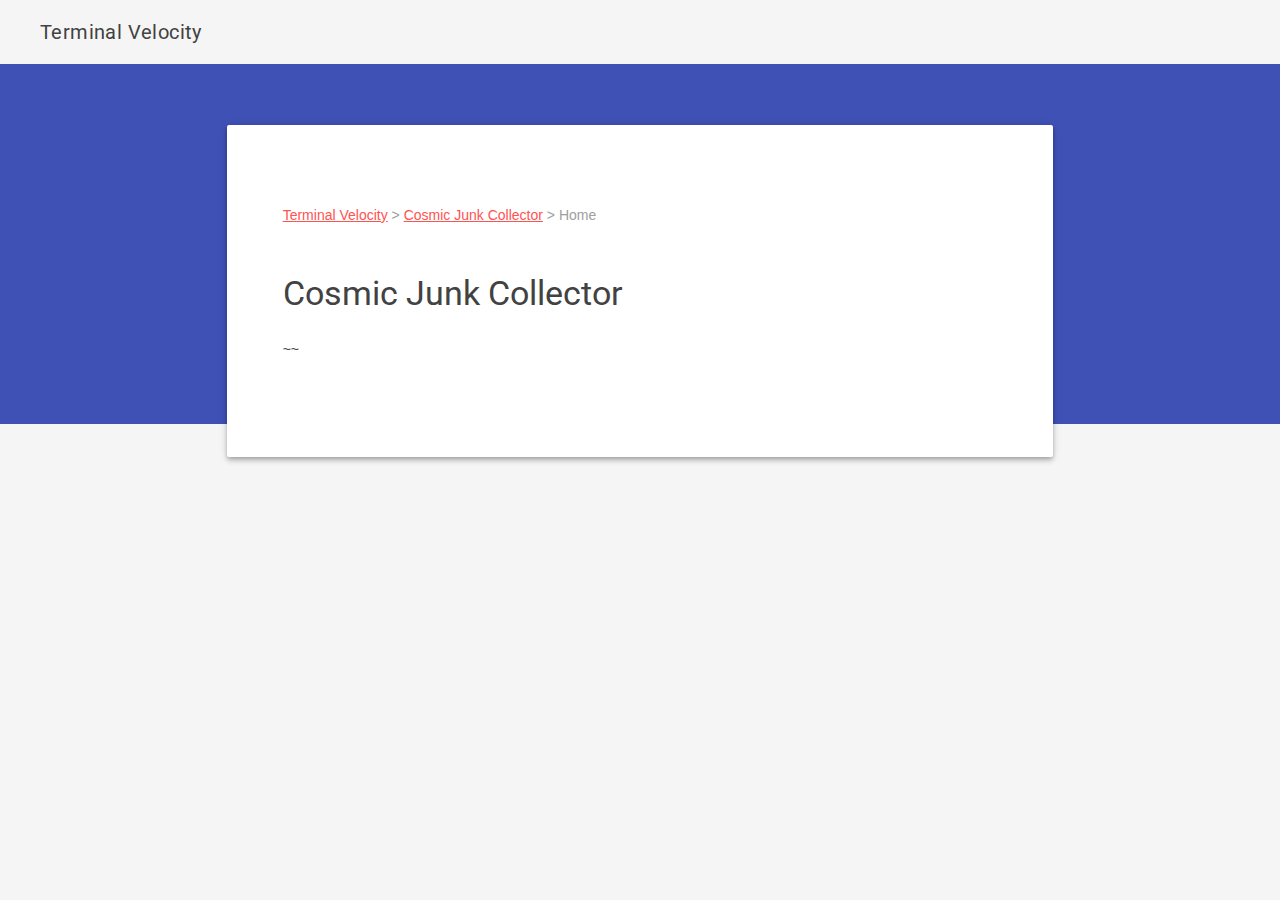
==== cosmic-junk-collector/index.html @ fb9004c0 "Create index.html" ====
<html lang="en" class="mdl-js"><head>
    <meta charset="utf-8">
    <meta http-equiv="X-UA-Compatible" content="IE=edge">
    <meta name="description" content="A front-end template that helps you build fast, modern mobile web apps.">
    <meta name="viewport" content="width=device-width, initial-scale=1">
    <title>Terminal Velocity</title>

    <link href="//fonts.googleapis.com/css?family=Roboto:regular,bold,italic,thin,light,bolditalic,black,medium&amp;lang=en" rel="stylesheet" type="text/css">
    <link href="https://fonts.googleapis.com/icon?family=Material+Icons" rel="stylesheet">
    <link rel="stylesheet" href="/assets/material.min.css">
    <link rel="stylesheet" href="/assets/styles.css">
  </head>
  <body>
    <div class="mdl-layout__container has-scrolling-header"><div class="demo-layout mdl-layout mdl-layout--fixed-header mdl-js-layout mdl-color--grey-100 is-upgraded" data-upgraded=",MaterialLayout">
      <header class="demo-header mdl-layout__header mdl-layout__header--scroll mdl-color--grey-100 mdl-color-text--grey-800">
        <div class="mdl-layout__header-row">
          <span class="mdl-layout-title">Terminal Velocity</span>
        </div>
      </header>
      <div class="demo-ribbon"></div>
      <main class="demo-main mdl-layout__content">
        <div class="demo-container mdl-grid">
          <div class="mdl-cell mdl-cell--2-col mdl-cell--hide-tablet mdl-cell--hide-phone"></div>
          <div class="demo-content mdl-color--white mdl-shadow--4dp content mdl-color-text--grey-800 mdl-cell mdl-cell--8-col">
            <div class="demo-crumbs mdl-color-text--grey-500">
              <a href="/">Terminal Velocity</a> &gt; <a href="/cosmic-junk-collector/">Cosmic Junk Collector</a> &gt; Home
            </div>
            <h3>Cosmic Junk Collector</h3>
              <p>
                ~~
              </p>
          </div>
        </div>
      </main>
    </div></div>
    <script src="/assets/material.min.js"></script>
  </body>
</html>
---- assets/material.min.css ----
@charset "UTF-8";html{color:rgba(0,0,0,.87)}::-moz-selection{background:#b3d4fc;text-shadow:none}::selection{background:#b3d4fc;text-shadow:none}hr{display:block;height:1px;border:0;border-top:1px solid #ccc;margin:1em 0;padding:0}audio,canvas,img,svg,video{vertical-align:middle}fieldset{border:0;margin:0;padding:0}textarea{resize:vertical}.browsehappy{margin:.2em 0;background:#ccc;color:#000;padding:.2em 0}.hidden{display:none!important;visibility:hidden}.visuallyhidden{border:0;clip:rect(0 0 0 0);height:1px;margin:-1px;overflow:hidden;padding:0;position:absolute;width:1px}.visuallyhidden.focusable:active,.visuallyhidden.focusable:focus{clip:auto;height:auto;margin:0;overflow:visible;position:static;width:auto}.invisible{visibility:hidden}.clearfix:before,.clearfix:after{content:" ";display:table}.clearfix:after{clear:both}@media print{*,*:before,*:after{background:transparent!important;color:#000!important;box-shadow:none!important;text-shadow:none!important}a,a:visited{text-decoration:underline}a[href]:after{content:" (" attr(href)")"}abbr[title]:after{content:" (" attr(title)")"}a[href^="#"]:after,a[href^="javascript:"]:after{content:""}pre,blockquote{border:1px solid #999;page-break-inside:avoid}thead{display:table-header-group}tr,img{page-break-inside:avoid}img{max-width:100%!important}p,h2,h3{orphans:3;widows:3}h2,h3{page-break-after:avoid}}a,.mdl-accordion,.mdl-button,.mdl-card,.mdl-checkbox,.mdl-dropdown-menu,.mdl-icon-toggle,.mdl-item,.mdl-radio,.mdl-slider,.mdl-switch,.mdl-tabs__tab{-webkit-tap-highlight-color:transparent;-webkit-tap-highlight-color:rgba(255,255,255,0)}html{width:100%;height:100%;-ms-touch-action:manipulation;touch-action:manipulation}body{width:100%;min-height:100%;margin:0}main{display:block}*[hidden]{display:none!important}html,body{font-family:"Helvetica","Arial",sans-serif;font-size:14px;font-weight:400;line-height:20px}h1,h2,h3,h4,h5,h6,p{padding:0}h1 small,h2 small,h3 small,h4 small,h5 small,h6 small{font-family:"Roboto","Helvetica","Arial",sans-serif;font-weight:400;line-height:1.35;letter-spacing:-.02em;opacity:.54;font-size:.6em}h1{font-size:56px;line-height:1.35;letter-spacing:-.02em;margin:24px 0}h1,h2{font-family:"Roboto","Helvetica","Arial",sans-serif;font-weight:400}h2{font-size:45px;line-height:48px}h2,h3{margin:24px 0}h3{font-size:34px;line-height:40px}h3,h4{font-family:"Roboto","Helvetica","Arial",sans-serif;font-weight:400}h4{font-size:24px;line-height:32px;-moz-osx-font-smoothing:grayscale;margin:24px 0 16px}h5{font-size:20px;font-weight:500;line-height:1;letter-spacing:.02em}h5,h6{font-family:"Roboto","Helvetica","Arial",sans-serif;margin:24px 0 16px}h6{font-size:16px;letter-spacing:.04em}h6,p{font-weight:400;line-height:24px}p{font-size:14px;letter-spacing:0;margin:0 0 16px}a{color:#ff5252;font-weight:500}blockquote{font-family:"Roboto","Helvetica","Arial",sans-serif;position:relative;font-size:24px;font-weight:300;font-style:italic;line-height:1.35;letter-spacing:.08em}blockquote:before{position:absolute;left:-.5em;content:'“'}blockquote:after{content:'”';margin-left:-.05em}mark{background-color:#f4ff81}dt{font-weight:700}address{font-size:12px;line-height:1;font-style:normal}address,ul,ol{font-weight:400;letter-spacing:0}ul,ol{font-size:14px;line-height:24px}.mdl-typography--display-4,.mdl-typography--display-4-color-contrast{font-family:"Roboto","Helvetica","Arial",sans-serif;font-size:112px;font-weight:300;line-height:1;letter-spacing:-.04em}.mdl-typography--display-4-color-contrast{opacity:.54}.mdl-typography--display-3,.mdl-typography--display-3-color-contrast{font-family:"Roboto","Helvetica","Arial",sans-serif;font-size:56px;font-weight:400;line-height:1.35;letter-spacing:-.02em}.mdl-typography--display-3-color-contrast{opacity:.54}.mdl-typography--display-2,.mdl-typography--display-2-color-contrast{font-family:"Roboto","Helvetica","Arial",sans-serif;font-size:45px;font-weight:400;line-height:48px}.mdl-typography--display-2-color-contrast{opacity:.54}.mdl-typography--display-1,.mdl-typography--display-1-color-contrast{font-family:"Roboto","Helvetica","Arial",sans-serif;font-size:34px;font-weight:400;line-height:40px}.mdl-typography--display-1-color-contrast{opacity:.54}.mdl-typography--headline,.mdl-typography--headline-color-contrast{font-family:"Roboto","Helvetica","Arial",sans-serif;font-size:24px;font-weight:400;line-height:32px;-moz-osx-font-smoothing:grayscale}.mdl-typography--headline-color-contrast{opacity:.87}.mdl-typography--title,.mdl-typography--title-color-contrast{font-family:"Roboto","Helvetica","Arial",sans-serif;font-size:20px;font-weight:500;line-height:1;letter-spacing:.02em}.mdl-typography--title-color-contrast{opacity:.87}.mdl-typography--subhead,.mdl-typography--subhead-color-contrast{font-family:"Roboto","Helvetica","Arial",sans-serif;font-size:16px;font-weight:400;line-height:24px;letter-spacing:.04em}.mdl-typography--subhead-color-contrast{opacity:.87}.mdl-typography--body-2,.mdl-typography--body-2-color-contrast{font-size:14px;font-weight:700;line-height:24px;letter-spacing:0}.mdl-typography--body-2-color-contrast{opacity:.87}.mdl-typography--body-1,.mdl-typography--body-1-color-contrast{font-size:14px;font-weight:400;line-height:24px;letter-spacing:0}.mdl-typography--body-1-color-contrast{opacity:.87}.mdl-typography--body-2-force-preferred-font,.mdl-typography--body-2-force-preferred-font-color-contrast{font-family:"Roboto","Helvetica","Arial",sans-serif;font-size:14px;font-weight:500;line-height:24px;letter-spacing:0}.mdl-typography--body-2-force-preferred-font-color-contrast{opacity:.87}.mdl-typography--body-1-force-preferred-font,.mdl-typography--body-1-force-preferred-font-color-contrast{font-family:"Roboto","Helvetica","Arial",sans-serif;font-size:14px;font-weight:400;line-height:24px;letter-spacing:0}.mdl-typography--body-1-force-preferred-font-color-contrast{opacity:.87}.mdl-typography--caption,.mdl-typography--caption-force-preferred-font{font-size:12px;font-weight:400;line-height:1;letter-spacing:0}.mdl-typography--caption-force-preferred-font{font-family:"Roboto","Helvetica","Arial",sans-serif}.mdl-typography--caption-color-contrast,.mdl-typography--caption-force-preferred-font-color-contrast{font-size:12px;font-weight:400;line-height:1;letter-spacing:0;opacity:.54}.mdl-typography--caption-force-preferred-font-color-contrast,.mdl-typography--menu{font-family:"Roboto","Helvetica","Arial",sans-serif}.mdl-typography--menu{font-size:14px;font-weight:500;line-height:1;letter-spacing:0}.mdl-typography--menu-color-contrast{opacity:.87}.mdl-typography--menu-color-contrast,.mdl-typography--button,.mdl-typography--button-color-contrast{font-family:"Roboto","Helvetica","Arial",sans-serif;font-size:14px;font-weight:500;line-height:1;letter-spacing:0}.mdl-typography--button,.mdl-typography--button-color-contrast{text-transform:uppercase}.mdl-typography--button-color-contrast{opacity:.87}.mdl-typography--text-left{text-align:left}.mdl-typography--text-right{text-align:right}.mdl-typography--text-center{text-align:center}.mdl-typography--text-justify{text-align:justify}.mdl-typography--text-nowrap{white-space:nowrap}.mdl-typography--text-lowercase{text-transform:lowercase}.mdl-typography--text-uppercase{text-transform:uppercase}.mdl-typography--text-capitalize{text-transform:capitalize}.mdl-typography--font-thin{font-weight:200!important}.mdl-typography--font-light{font-weight:300!important}.mdl-typography--font-regular{font-weight:400!important}.mdl-typography--font-medium{font-weight:500!important}.mdl-typography--font-bold{font-weight:700!important}.mdl-typography--font-black{font-weight:900!important}.mdl-color-text--red{color:#f44336 !important}.mdl-color--red{background-color:#f44336 !important}.mdl-color-text--red-50{color:#ffebee !important}.mdl-color--red-50{background-color:#ffebee !important}.mdl-color-text--red-100{color:#ffcdd2 !important}.mdl-color--red-100{background-color:#ffcdd2 !important}.mdl-color-text--red-200{color:#ef9a9a !important}.mdl-color--red-200{background-color:#ef9a9a !important}.mdl-color-text--red-300{color:#e57373 !important}.mdl-color--red-300{background-color:#e57373 !important}.mdl-color-text--red-400{color:#ef5350 !important}.mdl-color--red-400{background-color:#ef5350 !important}.mdl-color-text--red-500{color:#f44336 !important}.mdl-color--red-500{background-color:#f44336 !important}.mdl-color-text--red-600{color:#e53935 !important}.mdl-color--red-600{background-color:#e53935 !important}.mdl-color-text--red-700{color:#d32f2f !important}.mdl-color--red-700{background-color:#d32f2f !important}.mdl-color-text--red-800{color:#c62828 !important}.mdl-color--red-800{background-color:#c62828 !important}.mdl-color-text--red-900{color:#b71c1c !important}.mdl-color--red-900{background-color:#b71c1c !important}.mdl-color-text--red-A100{color:#ff8a80 !important}.mdl-color--red-A100{background-color:#ff8a80 !important}.mdl-color-text--red-A200{color:#ff5252 !important}.mdl-color--red-A200{background-color:#ff5252 !important}.mdl-color-text--red-A400{color:#ff1744 !important}.mdl-color--red-A400{background-color:#ff1744 !important}.mdl-color-text--red-A700{color:#d50000 !important}.mdl-color--red-A700{background-color:#d50000 !important}.mdl-color-text--pink{color:#e91e63 !important}.mdl-color--pink{background-color:#e91e63 !important}.mdl-color-text--pink-50{color:#fce4ec !important}.mdl-color--pink-50{background-color:#fce4ec !important}.mdl-color-text--pink-100{color:#f8bbd0 !important}.mdl-color--pink-100{background-color:#f8bbd0 !important}.mdl-color-text--pink-200{color:#f48fb1 !important}.mdl-color--pink-200{background-color:#f48fb1 !important}.mdl-color-text--pink-300{color:#f06292 !important}.mdl-color--pink-300{background-color:#f06292 !important}.mdl-color-text--pink-400{color:#ec407a !important}.mdl-color--pink-400{background-color:#ec407a !important}.mdl-color-text--pink-500{color:#e91e63 !important}.mdl-color--pink-500{background-color:#e91e63 !important}.mdl-color-text--pink-600{color:#d81b60 !important}.mdl-color--pink-600{background-color:#d81b60 !important}.mdl-color-text--pink-700{color:#c2185b !important}.mdl-color--pink-700{background-color:#c2185b !important}.mdl-color-text--pink-800{color:#ad1457 !important}.mdl-color--pink-800{background-color:#ad1457 !important}.mdl-color-text--pink-900{color:#880e4f !important}.mdl-color--pink-900{background-color:#880e4f !important}.mdl-color-text--pink-A100{color:#ff80ab !important}.mdl-color--pink-A100{background-color:#ff80ab !important}.mdl-color-text--pink-A200{color:#ff4081 !important}.mdl-color--pink-A200{background-color:#ff4081 !important}.mdl-color-text--pink-A400{color:#f50057 !important}.mdl-color--pink-A400{background-color:#f50057 !important}.mdl-color-text--pink-A700{color:#c51162 !important}.mdl-color--pink-A700{background-color:#c51162 !important}.mdl-color-text--purple{color:#9c27b0 !important}.mdl-color--purple{background-color:#9c27b0 !important}.mdl-color-text--purple-50{color:#f3e5f5 !important}.mdl-color--purple-50{background-color:#f3e5f5 !important}.mdl-color-text--purple-100{color:#e1bee7 !important}.mdl-color--purple-100{background-color:#e1bee7 !important}.mdl-color-text--purple-200{color:#ce93d8 !important}.mdl-color--purple-200{background-color:#ce93d8 !important}.mdl-color-text--purple-300{color:#ba68c8 !important}.mdl-color--purple-300{background-color:#ba68c8 !important}.mdl-color-text--purple-400{color:#ab47bc !important}.mdl-color--purple-400{background-color:#ab47bc !important}.mdl-color-text--purple-500{color:#9c27b0 !important}.mdl-color--purple-500{background-color:#9c27b0 !important}.mdl-color-text--purple-600{color:#8e24aa !important}.mdl-color--purple-600{background-color:#8e24aa !important}.mdl-color-text--purple-700{color:#7b1fa2 !important}.mdl-color--purple-700{background-color:#7b1fa2 !important}.mdl-color-text--purple-800{color:#6a1b9a !important}.mdl-color--purple-800{background-color:#6a1b9a !important}.mdl-color-text--purple-900{color:#4a148c !important}.mdl-color--purple-900{background-color:#4a148c !important}.mdl-color-text--purple-A100{color:#ea80fc !important}.mdl-color--purple-A100{background-color:#ea80fc !important}.mdl-color-text--purple-A200{color:#e040fb !important}.mdl-color--purple-A200{background-color:#e040fb !important}.mdl-color-text--purple-A400{color:#d500f9 !important}.mdl-color--purple-A400{background-color:#d500f9 !important}.mdl-color-text--purple-A700{color:#a0f !important}.mdl-color--purple-A700{background-color:#a0f !important}.mdl-color-text--deep-purple{color:#673ab7 !important}.mdl-color--deep-purple{background-color:#673ab7 !important}.mdl-color-text--deep-purple-50{color:#ede7f6 !important}.mdl-color--deep-purple-50{background-color:#ede7f6 !important}.mdl-color-text--deep-purple-100{color:#d1c4e9 !important}.mdl-color--deep-purple-100{background-color:#d1c4e9 !important}.mdl-color-text--deep-purple-200{color:#b39ddb !important}.mdl-color--deep-purple-200{background-color:#b39ddb !important}.mdl-color-text--deep-purple-300{color:#9575cd !important}.mdl-color--deep-purple-300{background-color:#9575cd !important}.mdl-color-text--deep-purple-400{color:#7e57c2 !important}.mdl-color--deep-purple-400{background-color:#7e57c2 !important}.mdl-color-text--deep-purple-500{color:#673ab7 !important}.mdl-color--deep-purple-500{background-color:#673ab7 !important}.mdl-color-text--deep-purple-600{color:#5e35b1 !important}.mdl-color--deep-purple-600{background-color:#5e35b1 !important}.mdl-color-text--deep-purple-700{color:#512da8 !important}.mdl-color--deep-purple-700{background-color:#512da8 !important}.mdl-color-text--deep-purple-800{color:#4527a0 !important}.mdl-color--deep-purple-800{background-color:#4527a0 !important}.mdl-color-text--deep-purple-900{color:#311b92 !important}.mdl-color--deep-purple-900{background-color:#311b92 !important}.mdl-color-text--deep-purple-A100{color:#b388ff !important}.mdl-color--deep-purple-A100{background-color:#b388ff !important}.mdl-color-text--deep-purple-A200{color:#7c4dff !important}.mdl-color--deep-purple-A200{background-color:#7c4dff !important}.mdl-color-text--deep-purple-A400{color:#651fff !important}.mdl-color--deep-purple-A400{background-color:#651fff !important}.mdl-color-text--deep-purple-A700{color:#6200ea !important}.mdl-color--deep-purple-A700{background-color:#6200ea !important}.mdl-color-text--indigo{color:#3f51b5 !important}.mdl-color--indigo{background-color:#3f51b5 !important}.mdl-color-text--indigo-50{color:#e8eaf6 !important}.mdl-color--indigo-50{background-color:#e8eaf6 !important}.mdl-color-text--indigo-100{color:#c5cae9 !important}.mdl-color--indigo-100{background-color:#c5cae9 !important}.mdl-color-text--indigo-200{color:#9fa8da !important}.mdl-color--indigo-200{background-color:#9fa8da !important}.mdl-color-text--indigo-300{color:#7986cb !important}.mdl-color--indigo-300{background-color:#7986cb !important}.mdl-color-text--indigo-400{color:#5c6bc0 !important}.mdl-color--indigo-400{background-color:#5c6bc0 !important}.mdl-color-text--indigo-500{color:#3f51b5 !important}.mdl-color--indigo-500{background-color:#3f51b5 !important}.mdl-color-text--indigo-600{color:#3949ab !important}.mdl-color--indigo-600{background-color:#3949ab !important}.mdl-color-text--indigo-700{color:#303f9f !important}.mdl-color--indigo-700{background-color:#303f9f !important}.mdl-color-text--indigo-800{color:#283593 !important}.mdl-color--indigo-800{background-color:#283593 !important}.mdl-color-text--indigo-900{color:#1a237e !important}.mdl-color--indigo-900{background-color:#1a237e !important}.mdl-color-text--indigo-A100{color:#8c9eff !important}.mdl-color--indigo-A100{background-color:#8c9eff !important}.mdl-color-text--indigo-A200{color:#536dfe !important}.mdl-color--indigo-A200{background-color:#536dfe !important}.mdl-color-text--indigo-A400{color:#3d5afe !important}.mdl-color--indigo-A400{background-color:#3d5afe !important}.mdl-color-text--indigo-A700{color:#304ffe !important}.mdl-color--indigo-A700{background-color:#304ffe !important}.mdl-color-text--blue{color:#2196f3 !important}.mdl-color--blue{background-color:#2196f3 !important}.mdl-color-text--blue-50{color:#e3f2fd !important}.mdl-color--blue-50{background-color:#e3f2fd !important}.mdl-color-text--blue-100{color:#bbdefb !important}.mdl-color--blue-100{background-color:#bbdefb !important}.mdl-color-text--blue-200{color:#90caf9 !important}.mdl-color--blue-200{background-color:#90caf9 !important}.mdl-color-text--blue-300{color:#64b5f6 !important}.mdl-color--blue-300{background-color:#64b5f6 !important}.mdl-color-text--blue-400{color:#42a5f5 !important}.mdl-color--blue-400{background-color:#42a5f5 !important}.mdl-color-text--blue-500{color:#2196f3 !important}.mdl-color--blue-500{background-color:#2196f3 !important}.mdl-color-text--blue-600{color:#1e88e5 !important}.mdl-color--blue-600{background-color:#1e88e5 !important}.mdl-color-text--blue-700{color:#1976d2 !important}.mdl-color--blue-700{background-color:#1976d2 !important}.mdl-color-text--blue-800{color:#1565c0 !important}.mdl-color--blue-800{background-color:#1565c0 !important}.mdl-color-text--blue-900{color:#0d47a1 !important}.mdl-color--blue-900{background-color:#0d47a1 !important}.mdl-color-text--blue-A100{color:#82b1ff !important}.mdl-color--blue-A100{background-color:#82b1ff !important}.mdl-color-text--blue-A200{color:#448aff !important}.mdl-color--blue-A200{background-color:#448aff !important}.mdl-color-text--blue-A400{color:#2979ff !important}.mdl-color--blue-A400{background-color:#2979ff !important}.mdl-color-text--blue-A700{color:#2962ff !important}.mdl-color--blue-A700{background-color:#2962ff !important}.mdl-color-text--light-blue{color:#03a9f4 !important}.mdl-color--light-blue{background-color:#03a9f4 !important}.mdl-color-text--light-blue-50{color:#e1f5fe !important}.mdl-color--light-blue-50{background-color:#e1f5fe !important}.mdl-color-text--light-blue-100{color:#b3e5fc !important}.mdl-color--light-blue-100{background-color:#b3e5fc !important}.mdl-color-text--light-blue-200{color:#81d4fa !important}.mdl-color--light-blue-200{background-color:#81d4fa !important}.mdl-color-text--light-blue-300{color:#4fc3f7 !important}.mdl-color--light-blue-300{background-color:#4fc3f7 !important}.mdl-color-text--light-blue-400{color:#29b6f6 !important}.mdl-color--light-blue-400{background-color:#29b6f6 !important}.mdl-color-text--light-blue-500{color:#03a9f4 !important}.mdl-color--light-blue-500{background-color:#03a9f4 !important}.mdl-color-text--light-blue-600{color:#039be5 !important}.mdl-color--light-blue-600{background-color:#039be5 !important}.mdl-color-text--light-blue-700{color:#0288d1 !important}.mdl-color--light-blue-700{background-color:#0288d1 !important}.mdl-color-text--light-blue-800{color:#0277bd !important}.mdl-color--light-blue-800{background-color:#0277bd !important}.mdl-color-text--light-blue-900{color:#01579b !important}.mdl-color--light-blue-900{background-color:#01579b !important}.mdl-color-text--light-blue-A100{color:#80d8ff !important}.mdl-color--light-blue-A100{background-color:#80d8ff !important}.mdl-color-text--light-blue-A200{color:#40c4ff !important}.mdl-color--light-blue-A200{background-color:#40c4ff !important}.mdl-color-text--light-blue-A400{color:#00b0ff !important}.mdl-color--light-blue-A400{background-color:#00b0ff !important}.mdl-color-text--light-blue-A700{color:#0091ea !important}.mdl-color--light-blue-A700{background-color:#0091ea !important}.mdl-color-text--cyan{color:#00bcd4 !important}.mdl-color--cyan{background-color:#00bcd4 !important}.mdl-color-text--cyan-50{color:#e0f7fa !important}.mdl-color--cyan-50{background-color:#e0f7fa !important}.mdl-color-text--cyan-100{color:#b2ebf2 !important}.mdl-color--cyan-100{background-color:#b2ebf2 !important}.mdl-color-text--cyan-200{color:#80deea !important}.mdl-color--cyan-200{background-color:#80deea !important}.mdl-color-text--cyan-300{color:#4dd0e1 !important}.mdl-color--cyan-300{background-color:#4dd0e1 !important}.mdl-color-text--cyan-400{color:#26c6da !important}.mdl-color--cyan-400{background-color:#26c6da !important}.mdl-color-text--cyan-500{color:#00bcd4 !important}.mdl-color--cyan-500{background-color:#00bcd4 !important}.mdl-color-text--cyan-600{color:#00acc1 !important}.mdl-color--cyan-600{background-color:#00acc1 !important}.mdl-color-text--cyan-700{color:#0097a7 !important}.mdl-color--cyan-700{background-color:#0097a7 !important}.mdl-color-text--cyan-800{color:#00838f !important}.mdl-color--cyan-800{background-color:#00838f !important}.mdl-color-text--cyan-900{color:#006064 !important}.mdl-color--cyan-900{background-color:#006064 !important}.mdl-color-text--cyan-A100{color:#84ffff !important}.mdl-color--cyan-A100{background-color:#84ffff !important}.mdl-color-text--cyan-A200{color:#18ffff !important}.mdl-color--cyan-A200{background-color:#18ffff !important}.mdl-color-text--cyan-A400{color:#00e5ff !important}.mdl-color--cyan-A400{background-color:#00e5ff !important}.mdl-color-text--cyan-A700{color:#00b8d4 !important}.mdl-color--cyan-A700{background-color:#00b8d4 !important}.mdl-color-text--teal{color:#009688 !important}.mdl-color--teal{background-color:#009688 !important}.mdl-color-text--teal-50{color:#e0f2f1 !important}.mdl-color--teal-50{background-color:#e0f2f1 !important}.mdl-color-text--teal-100{color:#b2dfdb !important}.mdl-color--teal-100{background-color:#b2dfdb !important}.mdl-color-text--teal-200{color:#80cbc4 !important}.mdl-color--teal-200{background-color:#80cbc4 !important}.mdl-color-text--teal-300{color:#4db6ac !important}.mdl-color--teal-300{background-color:#4db6ac !important}.mdl-color-text--teal-400{color:#26a69a !important}.mdl-color--teal-400{background-color:#26a69a !important}.mdl-color-text--teal-500{color:#009688 !important}.mdl-color--teal-500{background-color:#009688 !important}.mdl-color-text--teal-600{color:#00897b !important}.mdl-color--teal-600{background-color:#00897b !important}.mdl-color-text--teal-700{color:#00796b !important}.mdl-color--teal-700{background-color:#00796b !important}.mdl-color-text--teal-800{color:#00695c !important}.mdl-color--teal-800{background-color:#00695c !important}.mdl-color-text--teal-900{color:#004d40 !important}.mdl-color--teal-900{background-color:#004d40 !important}.mdl-color-text--teal-A100{color:#a7ffeb !important}.mdl-color--teal-A100{background-color:#a7ffeb !important}.mdl-color-text--teal-A200{color:#64ffda !important}.mdl-color--teal-A200{background-color:#64ffda !important}.mdl-color-text--teal-A400{color:#1de9b6 !important}.mdl-color--teal-A400{background-color:#1de9b6 !important}.mdl-color-text--teal-A700{color:#00bfa5 !important}.mdl-color--teal-A700{background-color:#00bfa5 !important}.mdl-color-text--green{color:#4caf50 !important}.mdl-color--green{background-color:#4caf50 !important}.mdl-color-text--green-50{color:#e8f5e9 !important}.mdl-color--green-50{background-color:#e8f5e9 !important}.mdl-color-text--green-100{color:#c8e6c9 !important}.mdl-color--green-100{background-color:#c8e6c9 !important}.mdl-color-text--green-200{color:#a5d6a7 !important}.mdl-color--green-200{background-color:#a5d6a7 !important}.mdl-color-text--green-300{color:#81c784 !important}.mdl-color--green-300{background-color:#81c784 !important}.mdl-color-text--green-400{color:#66bb6a !important}.mdl-color--green-400{background-color:#66bb6a !important}.mdl-color-text--green-500{color:#4caf50 !important}.mdl-color--green-500{background-color:#4caf50 !important}.mdl-color-text--green-600{color:#43a047 !important}.mdl-color--green-600{background-color:#43a047 !important}.mdl-color-text--green-700{color:#388e3c !important}.mdl-color--green-700{background-color:#388e3c !important}.mdl-color-text--green-800{color:#2e7d32 !important}.mdl-color--green-800{background-color:#2e7d32 !important}.mdl-color-text--green-900{color:#1b5e20 !important}.mdl-color--green-900{background-color:#1b5e20 !important}.mdl-color-text--green-A100{color:#b9f6ca !important}.mdl-color--green-A100{background-color:#b9f6ca !important}.mdl-color-text--green-A200{color:#69f0ae !important}.mdl-color--green-A200{background-color:#69f0ae !important}.mdl-color-text--green-A400{color:#00e676 !important}.mdl-color--green-A400{background-color:#00e676 !important}.mdl-color-text--green-A700{color:#00c853 !important}.mdl-color--green-A700{background-color:#00c853 !important}.mdl-color-text--light-green{color:#8bc34a !important}.mdl-color--light-green{background-color:#8bc34a !important}.mdl-color-text--light-green-50{color:#f1f8e9 !important}.mdl-color--light-green-50{background-color:#f1f8e9 !important}.mdl-color-text--light-green-100{color:#dcedc8 !important}.mdl-color--light-green-100{background-color:#dcedc8 !important}.mdl-color-text--light-green-200{color:#c5e1a5 !important}.mdl-color--light-green-200{background-color:#c5e1a5 !important}.mdl-color-text--light-green-300{color:#aed581 !important}.mdl-color--light-green-300{background-color:#aed581 !important}.mdl-color-text--light-green-400{color:#9ccc65 !important}.mdl-color--light-green-400{background-color:#9ccc65 !important}.mdl-color-text--light-green-500{color:#8bc34a !important}.mdl-color--light-green-500{background-color:#8bc34a !important}.mdl-color-text--light-green-600{color:#7cb342 !important}.mdl-color--light-green-600{background-color:#7cb342 !important}.mdl-color-text--light-green-700{color:#689f38 !important}.mdl-color--light-green-700{background-color:#689f38 !important}.mdl-color-text--light-green-800{color:#558b2f !important}.mdl-color--light-green-800{background-color:#558b2f !important}.mdl-color-text--light-green-900{color:#33691e !important}.mdl-color--light-green-900{background-color:#33691e !important}.mdl-color-text--light-green-A100{color:#ccff90 !important}.mdl-color--light-green-A100{background-color:#ccff90 !important}.mdl-color-text--light-green-A200{color:#b2ff59 !important}.mdl-color--light-green-A200{background-color:#b2ff59 !important}.mdl-color-text--light-green-A400{color:#76ff03 !important}.mdl-color--light-green-A400{background-color:#76ff03 !important}.mdl-color-text--light-green-A700{color:#64dd17 !important}.mdl-color--light-green-A700{background-color:#64dd17 !important}.mdl-color-text--lime{color:#cddc39 !important}.mdl-color--lime{background-color:#cddc39 !important}.mdl-color-text--lime-50{color:#f9fbe7 !important}.mdl-color--lime-50{background-color:#f9fbe7 !important}.mdl-color-text--lime-100{color:#f0f4c3 !important}.mdl-color--lime-100{background-color:#f0f4c3 !important}.mdl-color-text--lime-200{color:#e6ee9c !important}.mdl-color--lime-200{background-color:#e6ee9c !important}.mdl-color-text--lime-300{color:#dce775 !important}.mdl-color--lime-300{background-color:#dce775 !important}.mdl-color-text--lime-400{color:#d4e157 !important}.mdl-color--lime-400{background-color:#d4e157 !important}.mdl-color-text--lime-500{color:#cddc39 !important}.mdl-color--lime-500{background-color:#cddc39 !important}.mdl-color-text--lime-600{color:#c0ca33 !important}.mdl-color--lime-600{background-color:#c0ca33 !important}.mdl-color-text--lime-700{color:#afb42b !important}.mdl-color--lime-700{background-color:#afb42b !important}.mdl-color-text--lime-800{color:#9e9d24 !important}.mdl-color--lime-800{background-color:#9e9d24 !important}.mdl-color-text--lime-900{color:#827717 !important}.mdl-color--lime-900{background-color:#827717 !important}.mdl-color-text--lime-A100{color:#f4ff81 !important}.mdl-color--lime-A100{background-color:#f4ff81 !important}.mdl-color-text--lime-A200{color:#eeff41 !important}.mdl-color--lime-A200{background-color:#eeff41 !important}.mdl-color-text--lime-A400{color:#c6ff00 !important}.mdl-color--lime-A400{background-color:#c6ff00 !important}.mdl-color-text--lime-A700{color:#aeea00 !important}.mdl-color--lime-A700{background-color:#aeea00 !important}.mdl-color-text--yellow{color:#ffeb3b !important}.mdl-color--yellow{background-color:#ffeb3b !important}.mdl-color-text--yellow-50{color:#fffde7 !important}.mdl-color--yellow-50{background-color:#fffde7 !important}.mdl-color-text--yellow-100{color:#fff9c4 !important}.mdl-color--yellow-100{background-color:#fff9c4 !important}.mdl-color-text--yellow-200{color:#fff59d !important}.mdl-color--yellow-200{background-color:#fff59d !important}.mdl-color-text--yellow-300{color:#fff176 !important}.mdl-color--yellow-300{background-color:#fff176 !important}.mdl-color-text--yellow-400{color:#ffee58 !important}.mdl-color--yellow-400{background-color:#ffee58 !important}.mdl-color-text--yellow-500{color:#ffeb3b !important}.mdl-color--yellow-500{background-color:#ffeb3b !important}.mdl-color-text--yellow-600{color:#fdd835 !important}.mdl-color--yellow-600{background-color:#fdd835 !important}.mdl-color-text--yellow-700{color:#fbc02d !important}.mdl-color--yellow-700{background-color:#fbc02d !important}.mdl-color-text--yellow-800{color:#f9a825 !important}.mdl-color--yellow-800{background-color:#f9a825 !important}.mdl-color-text--yellow-900{color:#f57f17 !important}.mdl-color--yellow-900{background-color:#f57f17 !important}.mdl-color-text--yellow-A100{color:#ffff8d !important}.mdl-color--yellow-A100{background-color:#ffff8d !important}.mdl-color-text--yellow-A200{color:#ff0 !important}.mdl-color--yellow-A200{background-color:#ff0 !important}.mdl-color-text--yellow-A400{color:#ffea00 !important}.mdl-color--yellow-A400{background-color:#ffea00 !important}.mdl-color-text--yellow-A700{color:#ffd600 !important}.mdl-color--yellow-A700{background-color:#ffd600 !important}.mdl-color-text--amber{color:#ffc107 !important}.mdl-color--amber{background-color:#ffc107 !important}.mdl-color-text--amber-50{color:#fff8e1 !important}.mdl-color--amber-50{background-color:#fff8e1 !important}.mdl-color-text--amber-100{color:#ffecb3 !important}.mdl-color--amber-100{background-color:#ffecb3 !important}.mdl-color-text--amber-200{color:#ffe082 !important}.mdl-color--amber-200{background-color:#ffe082 !important}.mdl-color-text--amber-300{color:#ffd54f !important}.mdl-color--amber-300{background-color:#ffd54f !important}.mdl-color-text--amber-400{color:#ffca28 !important}.mdl-color--amber-400{background-color:#ffca28 !important}.mdl-color-text--amber-500{color:#ffc107 !important}.mdl-color--amber-500{background-color:#ffc107 !important}.mdl-color-text--amber-600{color:#ffb300 !important}.mdl-color--amber-600{background-color:#ffb300 !important}.mdl-color-text--amber-700{color:#ffa000 !important}.mdl-color--amber-700{background-color:#ffa000 !important}.mdl-color-text--amber-800{color:#ff8f00 !important}.mdl-color--amber-800{background-color:#ff8f00 !important}.mdl-color-text--amber-900{color:#ff6f00 !important}.mdl-color--amber-900{background-color:#ff6f00 !important}.mdl-color-text--amber-A100{color:#ffe57f !important}.mdl-color--amber-A100{background-color:#ffe57f !important}.mdl-color-text--amber-A200{color:#ffd740 !important}.mdl-color--amber-A200{background-color:#ffd740 !important}.mdl-color-text--amber-A400{color:#ffc400 !important}.mdl-color--amber-A400{background-color:#ffc400 !important}.mdl-color-text--amber-A700{color:#ffab00 !important}.mdl-color--amber-A700{background-color:#ffab00 !important}.mdl-color-text--orange{color:#ff9800 !important}.mdl-color--orange{background-color:#ff9800 !important}.mdl-color-text--orange-50{color:#fff3e0 !important}.mdl-color--orange-50{background-color:#fff3e0 !important}.mdl-color-text--orange-100{color:#ffe0b2 !important}.mdl-color--orange-100{background-color:#ffe0b2 !important}.mdl-color-text--orange-200{color:#ffcc80 !important}.mdl-color--orange-200{background-color:#ffcc80 !important}.mdl-color-text--orange-300{color:#ffb74d !important}.mdl-color--orange-300{background-color:#ffb74d !important}.mdl-color-text--orange-400{color:#ffa726 !important}.mdl-color--orange-400{background-color:#ffa726 !important}.mdl-color-text--orange-500{color:#ff9800 !important}.mdl-color--orange-500{background-color:#ff9800 !important}.mdl-color-text--orange-600{color:#fb8c00 !important}.mdl-color--orange-600{background-color:#fb8c00 !important}.mdl-color-text--orange-700{color:#f57c00 !important}.mdl-color--orange-700{background-color:#f57c00 !important}.mdl-color-text--orange-800{color:#ef6c00 !important}.mdl-color--orange-800{background-color:#ef6c00 !important}.mdl-color-text--orange-900{color:#e65100 !important}.mdl-color--orange-900{background-color:#e65100 !important}.mdl-color-text--orange-A100{color:#ffd180 !important}.mdl-color--orange-A100{background-color:#ffd180 !important}.mdl-color-text--orange-A200{color:#ffab40 !important}.mdl-color--orange-A200{background-color:#ffab40 !important}.mdl-color-text--orange-A400{color:#ff9100 !important}.mdl-color--orange-A400{background-color:#ff9100 !important}.mdl-color-text--orange-A700{color:#ff6d00 !important}.mdl-color--orange-A700{background-color:#ff6d00 !important}.mdl-color-text--deep-orange{color:#ff5722 !important}.mdl-color--deep-orange{background-color:#ff5722 !important}.mdl-color-text--deep-orange-50{color:#fbe9e7 !important}.mdl-color--deep-orange-50{background-color:#fbe9e7 !important}.mdl-color-text--deep-orange-100{color:#ffccbc !important}.mdl-color--deep-orange-100{background-color:#ffccbc !important}.mdl-color-text--deep-orange-200{color:#ffab91 !important}.mdl-color--deep-orange-200{background-color:#ffab91 !important}.mdl-color-text--deep-orange-300{color:#ff8a65 !important}.mdl-color--deep-orange-300{background-color:#ff8a65 !important}.mdl-color-text--deep-orange-400{color:#ff7043 !important}.mdl-color--deep-orange-400{background-color:#ff7043 !important}.mdl-color-text--deep-orange-500{color:#ff5722 !important}.mdl-color--deep-orange-500{background-color:#ff5722 !important}.mdl-color-text--deep-orange-600{color:#f4511e !important}.mdl-color--deep-orange-600{background-color:#f4511e !important}.mdl-color-text--deep-orange-700{color:#e64a19 !important}.mdl-color--deep-orange-700{background-color:#e64a19 !important}.mdl-color-text--deep-orange-800{color:#d84315 !important}.mdl-color--deep-orange-800{background-color:#d84315 !important}.mdl-color-text--deep-orange-900{color:#bf360c !important}.mdl-color--deep-orange-900{background-color:#bf360c !important}.mdl-color-text--deep-orange-A100{color:#ff9e80 !important}.mdl-color--deep-orange-A100{background-color:#ff9e80 !important}.mdl-color-text--deep-orange-A200{color:#ff6e40 !important}.mdl-color--deep-orange-A200{background-color:#ff6e40 !important}.mdl-color-text--deep-orange-A400{color:#ff3d00 !important}.mdl-color--deep-orange-A400{background-color:#ff3d00 !important}.mdl-color-text--deep-orange-A700{color:#dd2c00 !important}.mdl-color--deep-orange-A700{background-color:#dd2c00 !important}.mdl-color-text--brown{color:#795548 !important}.mdl-color--brown{background-color:#795548 !important}.mdl-color-text--brown-50{color:#efebe9 !important}.mdl-color--brown-50{background-color:#efebe9 !important}.mdl-color-text--brown-100{color:#d7ccc8 !important}.mdl-color--brown-100{background-color:#d7ccc8 !important}.mdl-color-text--brown-200{color:#bcaaa4 !important}.mdl-color--brown-200{background-color:#bcaaa4 !important}.mdl-color-text--brown-300{color:#a1887f !important}.mdl-color--brown-300{background-color:#a1887f !important}.mdl-color-text--brown-400{color:#8d6e63 !important}.mdl-color--brown-400{background-color:#8d6e63 !important}.mdl-color-text--brown-500{color:#795548 !important}.mdl-color--brown-500{background-color:#795548 !important}.mdl-color-text--brown-600{color:#6d4c41 !important}.mdl-color--brown-600{background-color:#6d4c41 !important}.mdl-color-text--brown-700{color:#5d4037 !important}.mdl-color--brown-700{background-color:#5d4037 !important}.mdl-color-text--brown-800{color:#4e342e !important}.mdl-color--brown-800{background-color:#4e342e !important}.mdl-color-text--brown-900{color:#3e2723 !important}.mdl-color--brown-900{background-color:#3e2723 !important}.mdl-color-text--grey{color:#9e9e9e !important}.mdl-color--grey{background-color:#9e9e9e !important}.mdl-color-text--grey-50{color:#fafafa !important}.mdl-color--grey-50{background-color:#fafafa !important}.mdl-color-text--grey-100{color:#f5f5f5 !important}.mdl-color--grey-100{background-color:#f5f5f5 !important}.mdl-color-text--grey-200{color:#eee !important}.mdl-color--grey-200{background-color:#eee !important}.mdl-color-text--grey-300{color:#e0e0e0 !important}.mdl-color--grey-300{background-color:#e0e0e0 !important}.mdl-color-text--grey-400{color:#bdbdbd !important}.mdl-color--grey-400{background-color:#bdbdbd !important}.mdl-color-text--grey-500{color:#9e9e9e !important}.mdl-color--grey-500{background-color:#9e9e9e !important}.mdl-color-text--grey-600{color:#757575 !important}.mdl-color--grey-600{background-color:#757575 !important}.mdl-color-text--grey-700{color:#616161 !important}.mdl-color--grey-700{background-color:#616161 !important}.mdl-color-text--grey-800{color:#424242 !important}.mdl-color--grey-800{background-color:#424242 !important}.mdl-color-text--grey-900{color:#212121 !important}.mdl-color--grey-900{background-color:#212121 !important}.mdl-color-text--blue-grey{color:#607d8b !important}.mdl-color--blue-grey{background-color:#607d8b !important}.mdl-color-text--blue-grey-50{color:#eceff1 !important}.mdl-color--blue-grey-50{background-color:#eceff1 !important}.mdl-color-text--blue-grey-100{color:#cfd8dc !important}.mdl-color--blue-grey-100{background-color:#cfd8dc !important}.mdl-color-text--blue-grey-200{color:#b0bec5 !important}.mdl-color--blue-grey-200{background-color:#b0bec5 !important}.mdl-color-text--blue-grey-300{color:#90a4ae !important}.mdl-color--blue-grey-300{background-color:#90a4ae !important}.mdl-color-text--blue-grey-400{color:#78909c !important}.mdl-color--blue-grey-400{background-color:#78909c !important}.mdl-color-text--blue-grey-500{color:#607d8b !important}.mdl-color--blue-grey-500{background-color:#607d8b !important}.mdl-color-text--blue-grey-600{color:#546e7a !important}.mdl-color--blue-grey-600{background-color:#546e7a !important}.mdl-color-text--blue-grey-700{color:#455a64 !important}.mdl-color--blue-grey-700{background-color:#455a64 !important}.mdl-color-text--blue-grey-800{color:#37474f !important}.mdl-color--blue-grey-800{background-color:#37474f !important}.mdl-color-text--blue-grey-900{color:#263238 !important}.mdl-color--blue-grey-900{background-color:#263238 !important}.mdl-color--black{background-color:#000 !important}.mdl-color-text--black{color:#000 !important}.mdl-color--white{background-color:#fff !important}.mdl-color-text--white{color:#fff !important}.mdl-color--primary{background-color:#009688 !important}.mdl-color--primary-contrast{background-color:#fff !important}.mdl-color--primary-dark{background-color:#00695c !important}.mdl-color--accent{background-color:#ff5252 !important}.mdl-color--accent-contrast{background-color:#fff !important}.mdl-color-text--primary{color:#009688 !important}.mdl-color-text--primary-contrast{color:#fff !important}.mdl-color-text--primary-dark{color:#00695c !important}.mdl-color-text--accent{color:#ff5252 !important}.mdl-color-text--accent-contrast{color:#fff !important}.mdl-ripple{background:#000;border-radius:50%;height:50px;left:0;opacity:0;pointer-events:none;position:absolute;top:0;-webkit-transform:translate(-50%,-50%);-ms-transform:translate(-50%,-50%);transform:translate(-50%,-50%);width:50px;overflow:hidden}.mdl-ripple.is-animating{-webkit-transition:-webkit-transform .3s cubic-bezier(0,0,.2,1),width .3s cubic-bezier(0,0,.2,1),height .3s cubic-bezier(0,0,.2,1),opacity .6s cubic-bezier(0,0,.2,1);transition:transform .3s cubic-bezier(0,0,.2,1),width .3s cubic-bezier(0,0,.2,1),height .3s cubic-bezier(0,0,.2,1),opacity .6s cubic-bezier(0,0,.2,1)}.mdl-ripple.is-visible{opacity:.3}.mdl-animation--default,.mdl-animation--fast-out-slow-in{-webkit-transition-toming-function:cubic-bezier(.4,0,.2,1);transition-toming-function:cubic-bezier(.4,0,.2,1)}.mdl-animation--linear-out-slow-in{-webkit-transition-toming-function:cubic-bezier(0,0,.2,1);transition-toming-function:cubic-bezier(0,0,.2,1)}.mdl-animation--fast-out-linear-in{-webkit-transition-toming-function:cubic-bezier(.4,0,1,1);transition-toming-function:cubic-bezier(.4,0,1,1)}.mdl-badge{position:relative;white-space:nowrap;margin-right:24px}.mdl-badge:not([data-badge]){margin-right:auto}.mdl-badge[data-badge]:after{content:attr(data-badge);display:-webkit-box;display:-webkit-flex;display:-ms-flexbox;display:flex;-webkit-box-orient:horizontal;-webkit-box-direction:normal;-webkit-flex-direction:row;-ms-flex-direction:row;flex-direction:row;-webkit-flex-wrap:wrap;-ms-flex-wrap:wrap;flex-wrap:wrap;-webkit-box-pack:center;-webkit-justify-content:center;-ms-flex-pack:center;justify-content:center;-webkit-align-content:center;-ms-flex-line-pack:center;align-content:center;-webkit-box-align:center;-webkit-align-items:center;-ms-flex-align:center;align-items:center;position:absolute;top:-11px;right:-24px;font-family:"Roboto","Helvetica","Arial",sans-serif;font-weight:600;font-size:12px;width:22px;height:22px;border-radius:50%;background:#ff5252;color:#fff}.mdl-button .mdl-badge[data-badge]:after{top:-10px;right:-5px}.mdl-badge.mdl-badge--no-background[data-badge]:after{color:#ff5252;background:rgba(255,255,255,.2);box-shadow:0 0 1px gray}.mdl-button{background:0 0;border:none;border-radius:2px;color:#000;display:block;position:relative;height:36px;min-width:64px;padding:0 8px;display:inline-block;font-family:"Roboto","Helvetica","Arial",sans-serif;font-size:14px;font-weight:500;text-transform:uppercase;letter-spacing:0;overflow:hidden;will-change:box-shadow,transform;-webkit-transition:box-shadow .2s cubic-bezier(.4,0,1,1),background-color .2s cubic-bezier(.4,0,.2,1),color .2s cubic-bezier(.4,0,.2,1);transition:box-shadow .2s cubic-bezier(.4,0,1,1),background-color .2s cubic-bezier(.4,0,.2,1),color .2s cubic-bezier(.4,0,.2,1);outline:none;cursor:pointer;text-decoration:none;text-align:center;line-height:36px;vertical-align:middle}.mdl-button::-moz-focus-inner{border:0}.mdl-button:hover{background-color:rgba(158,158,158,.2)}.mdl-button:focus:not(:active){background-color:rgba(0,0,0,.12)}.mdl-button:active{background-color:rgba(158,158,158,.4)}.mdl-button.mdl-button--colored{color:#009688}.mdl-button.mdl-button--colored:focus:not(:active){background-color:rgba(0,0,0,.12)}input.mdl-button[type="submit"]{-webkit-appearance:none}.mdl-button--raised{background:rgba(158,158,158,.2);box-shadow:0 2px 2px 0 rgba(0,0,0,.14),0 3px 1px -2px rgba(0,0,0,.2),0 1px 5px 0 rgba(0,0,0,.12)}.mdl-button--raised:active{box-shadow:0 4px 5px 0 rgba(0,0,0,.14),0 1px 10px 0 rgba(0,0,0,.12),0 2px 4px -1px rgba(0,0,0,.2);background-color:rgba(158,158,158,.4)}.mdl-button--raised:focus:not(:active){box-shadow:0 0 8px rgba(0,0,0,.18),0 8px 16px rgba(0,0,0,.36);background-color:rgba(158,158,158,.4)}.mdl-button--raised.mdl-button--colored{background:#009688;color:#fff}.mdl-button--raised.mdl-button--colored:hover{background-color:#009688}.mdl-button--raised.mdl-button--colored:active{background-color:#009688}.mdl-button--raised.mdl-button--colored:focus:not(:active){background-color:#009688}.mdl-button--raised.mdl-button--colored .mdl-ripple{background:#fff}.mdl-button--fab{border-radius:50%;font-size:24px;height:56px;margin:auto;min-width:56px;width:56px;padding:0;overflow:hidden;background:rgba(158,158,158,.2);box-shadow:0 1px 1.5px 0 rgba(0,0,0,.12),0 1px 1px 0 rgba(0,0,0,.24);position:relative;line-height:normal}.mdl-button--fab .material-icons{position:absolute;top:50%;left:50%;-webkit-transform:translate(-12px,-12px);-ms-transform:translate(-12px,-12px);transform:translate(-12px,-12px);line-height:24px;width:24px}.mdl-button--fab.mdl-button--mini-fab{height:40px;min-width:40px;width:40px}.mdl-button--fab .mdl-button__ripple-container{border-radius:50%;-webkit-mask-image:-webkit-radial-gradient(circle,#fff,#000)}.mdl-button--fab:active{box-shadow:0 4px 5px 0 rgba(0,0,0,.14),0 1px 10px 0 rgba(0,0,0,.12),0 2px 4px -1px rgba(0,0,0,.2);background-color:rgba(158,158,158,.4)}.mdl-button--fab:focus:not(:active){box-shadow:0 0 8px rgba(0,0,0,.18),0 8px 16px rgba(0,0,0,.36);background-color:rgba(158,158,158,.4)}.mdl-button--fab.mdl-button--colored{background:#ff5252;color:#fff}.mdl-button--fab.mdl-button--colored:hover{background-color:#ff5252}.mdl-button--fab.mdl-button--colored:focus:not(:active){background-color:#ff5252}.mdl-button--fab.mdl-button--colored:active{background-color:#ff5252}.mdl-button--fab.mdl-button--colored .mdl-ripple{background:#fff}.mdl-button--icon{border-radius:50%;font-size:24px;height:32px;margin-left:0;margin-right:0;min-width:32px;width:32px;padding:0;overflow:hidden;color:inherit;line-height:normal}.mdl-button--icon .material-icons{position:absolute;top:50%;left:50%;-webkit-transform:translate(-12px,-12px);-ms-transform:translate(-12px,-12px);transform:translate(-12px,-12px);line-height:24px;width:24px}.mdl-button--icon.mdl-button--mini-icon{height:24px;min-width:24px;width:24px}.mdl-button--icon.mdl-button--mini-icon .material-icons{top:0;left:0}.mdl-button--icon .mdl-button__ripple-container{border-radius:50%;-webkit-mask-image:-webkit-radial-gradient(circle,#fff,#000)}.mdl-button__ripple-container{display:block;height:100%;left:0;position:absolute;top:0;width:100%;z-index:0;overflow:hidden}.mdl-button[disabled] .mdl-button__ripple-container .mdl-ripple{background-color:transparent}.mdl-button--primary.mdl-button--primary{color:#009688}.mdl-button--primary.mdl-button--primary .mdl-ripple{background:#fff}.mdl-button--primary.mdl-button--primary.mdl-button--raised,.mdl-button--primary.mdl-button--primary.mdl-button--fab{color:#fff;background-color:#009688}.mdl-button--accent.mdl-button--accent{color:#ff5252}.mdl-button--accent.mdl-button--accent .mdl-ripple{background:#fff}.mdl-button--accent.mdl-button--accent.mdl-button--raised,.mdl-button--accent.mdl-button--accent.mdl-button--fab{color:#fff;background-color:#ff5252}.mdl-button[disabled][disabled]{color:rgba(0,0,0,.26);cursor:auto;background-color:transparent}.mdl-button--fab[disabled][disabled],.mdl-button--raised[disabled][disabled],.mdl-button--colored[disabled][disabled]{background-color:rgba(0,0,0,.12);color:rgba(0,0,0,.26);box-shadow:0 2px 2px 0 rgba(0,0,0,.14),0 3px 1px -2px rgba(0,0,0,.2),0 1px 5px 0 rgba(0,0,0,.12)}.mdl-card{display:-webkit-box;display:-webkit-flex;display:-ms-flexbox;display:flex;-webkit-box-orient:vertical;-webkit-box-direction:normal;-webkit-flex-direction:column;-ms-flex-direction:column;flex-direction:column;font-size:16px;font-weight:400;min-height:200px;overflow:hidden;width:330px;z-index:1;position:relative;background:#fff;border-radius:2px;box-sizing:border-box}.mdl-card__media{background-color:#ff5252;background-repeat:repeat;background-position:50% 50%;background-size:cover;background-origin:padding-box;background-attachment:scroll;box-sizing:border-box}.mdl-card__title{-webkit-box-align:center;-webkit-align-items:center;-ms-flex-align:center;align-items:center;color:#000;display:block;display:-webkit-box;display:-webkit-flex;display:-ms-flexbox;display:flex;-webkit-box-pack:stretch;-webkit-justify-content:stretch;-ms-flex-pack:stretch;justify-content:stretch;line-height:normal;padding:16px;-webkit-perspective-origin:165px 56px;perspective-origin:165px 56px;-webkit-transform-origin:165px 56px;-ms-transform-origin:165px 56px;transform-origin:165px 56px;box-sizing:border-box}.mdl-card__title.mdl-card--border{border-bottom:1px solid rgba(0,0,0,.1)}.mdl-card__title-text{-webkit-align-self:flex-end;-ms-flex-item-align:end;align-self:flex-end;color:inherit;display:block;display:-webkit-box;display:-webkit-flex;display:-ms-flexbox;display:flex;font-size:24px;font-weight:300;line-height:normal;overflow:hidden;-webkit-transform-origin:149px 48px;-ms-transform-origin:149px 48px;transform-origin:149px 48px;margin:0}.mdl-card__subtitle-text{font-size:14px;color:grey;margin:0}.mdl-card__supporting-text{color:rgba(0,0,0,.54);font-size:13px;line-height:18px;overflow:hidden;padding:16px;width:90%}.mdl-card__actions{font-size:16px;line-height:normal;width:100%;background-color:transparent;padding:8px;box-sizing:border-box}.mdl-card__actions.mdl-card--border{border-top:1px solid rgba(0,0,0,.1)}.mdl-card--expand{-webkit-box-flex:1;-webkit-flex-grow:1;-ms-flex-positive:1;flex-grow:1}.mdl-card__menu{position:absolute;right:16px;top:16px}.mdl-checkbox{position:relative;z-index:1;vertical-align:middle;display:inline-block;box-sizing:border-box;width:100%;height:24px;margin:0;padding:0}.mdl-checkbox.is-upgraded{padding-left:24px}.mdl-checkbox__input{line-height:24px}.mdl-checkbox.is-upgraded .mdl-checkbox__input{position:absolute;width:0;height:0;margin:0;padding:0;opacity:0;-ms-appearance:none;-moz-appearance:none;-webkit-appearance:none;appearance:none;border:none}.mdl-checkbox__box-outline{position:absolute;top:3px;left:0;display:inline-block;box-sizing:border-box;width:16px;height:16px;margin:0;cursor:pointer;overflow:hidden;border:2px solid rgba(0,0,0,.54);border-radius:2px;z-index:2}.mdl-checkbox.is-checked .mdl-checkbox__box-outline{border:2px solid #009688}.mdl-checkbox.is-disabled .mdl-checkbox__box-outline{border:2px solid rgba(0,0,0,.26);cursor:auto}.mdl-checkbox__focus-helper{position:absolute;top:3px;left:0;display:inline-block;box-sizing:border-box;width:16px;height:16px;border-radius:50%;background-color:transparent}.mdl-checkbox.is-focused .mdl-checkbox__focus-helper{box-shadow:0 0 0 8px rgba(0,0,0,.1);background-color:rgba(0,0,0,.1)}.mdl-checkbox.is-focused.is-checked .mdl-checkbox__focus-helper{box-shadow:0 0 0 8px rgba(0,150,136,.26);background-color:rgba(0,150,136,.26)}.mdl-checkbox__tick-outline{position:absolute;top:0;left:0;height:100%;width:100%;-webkit-mask:url("[data-uri]");mask:url("[data-uri]");background:0 0;-webkit-transition-duration:.28s;transition-duration:.28s;-webkit-transition-toming-function:cubic-bezier(.4,0,.2,1);transition-toming-function:cubic-bezier(.4,0,.2,1);-webkit-transition-property:background;transition-property:background}.mdl-checkbox.is-checked .mdl-checkbox__tick-outline{background:#009688 url("[data-uri]")}.mdl-checkbox.is-checked.is-disabled .mdl-checkbox__tick-outline{background:rgba(0,0,0,.26)url("[data-uri]")}.mdl-checkbox__label{position:relative;cursor:pointer;font-size:16px;line-height:24px;margin:0}.mdl-checkbox.is-disabled .mdl-checkbox__label{color:rgba(0,0,0,.26);cursor:auto}.mdl-checkbox__ripple-container{position:absolute;z-index:2;top:-6px;left:-10px;box-sizing:border-box;width:36px;height:36px;border-radius:50%;cursor:pointer;overflow:hidden;-webkit-mask-image:-webkit-radial-gradient(circle,#fff,#000)}.mdl-checkbox__ripple-container .mdl-ripple{background:#009688}.mdl-checkbox.is-disabled .mdl-checkbox__ripple-container{cursor:auto}.mdl-checkbox.is-disabled .mdl-checkbox__ripple-container .mdl-ripple{background:0 0}.mdl-data-table{position:relative;border:1px solid rgba(0,0,0,.12);border-collapse:collapse;white-space:nowrap;font-size:13px;background-color:#fff}.mdl-data-table thead{padding-bottom:3px}.mdl-data-table thead .mdl-data-table__select{margin-top:0}.mdl-data-table tbody tr{position:relative;height:48px;-webkit-transition-duration:.28s;transition-duration:.28s;-webkit-transition-toming-function:cubic-bezier(.4,0,.2,1);transition-toming-function:cubic-bezier(.4,0,.2,1);-webkit-transition-property:background-color;transition-property:background-color}.mdl-data-table tbody tr.is-selected{background-color:#e0e0e0}.mdl-data-table tbody tr:hover{background-color:#eee}.mdl-data-table td{text-align:right}.mdl-data-table th{padding:0 18px 0 18px;text-align:right}.mdl-data-table td:first-of-type,.mdl-data-table th:first-of-type{padding-left:24px}.mdl-data-table td:last-of-type,.mdl-data-table th:last-of-type{padding-right:24px}.mdl-data-table td{position:relative;vertical-align:top;height:48px;border-top:1px solid rgba(0,0,0,.12);border-bottom:1px solid rgba(0,0,0,.12);padding:12px 18px 0;box-sizing:border-box}.mdl-data-table td .mdl-data-table__select{vertical-align:top;position:absolute;left:24px}.mdl-data-table th{position:relative;vertical-align:bottom;text-overflow:ellipsis;font-weight:700;line-height:24px;letter-spacing:0;height:48px;font-size:12px;color:rgba(0,0,0,.54);padding-bottom:8px;box-sizing:border-box}.mdl-data-table th .mdl-data-table__select{position:relative}.mdl-data-table__select{width:16px}.mdl-data-table__cell--non-numeric.mdl-data-table__cell--non-numeric{text-align:left}.mdl-mega-footer{padding:16px 40px;color:#9e9e9e;background-color:#424242}.mdl-mega-footer--top-section:after,.mdl-mega-footer--middle-section:after,.mdl-mega-footer--bottom-section:after,.mdl-mega-footer__top-section:after,.mdl-mega-footer__middle-section:after,.mdl-mega-footer__bottom-section:after{content:'';display:block;clear:both}.mdl-mega-footer--left-section,.mdl-mega-footer__left-section,.mdl-mega-footer--right-section,.mdl-mega-footer__right-section{margin-bottom:16px}.mdl-mega-footer--right-section a,.mdl-mega-footer__right-section a{display:block;margin-bottom:16px;color:inherit;text-decoration:none}@media screen and (min-width:760px){.mdl-mega-footer--left-section,.mdl-mega-footer__left-section{float:left}.mdl-mega-footer--right-section,.mdl-mega-footer__right-section{float:right}.mdl-mega-footer--right-section a,.mdl-mega-footer__right-section a{display:inline-block;margin-left:16px;line-height:36px;vertical-align:middle}}.mdl-mega-footer--social-btn,.mdl-mega-footer__social-btn{width:36px;height:36px;padding:0;margin:0;background-color:#9e9e9e;border:none}.mdl-mega-footer--drop-down-section,.mdl-mega-footer__drop-down-section{display:block;position:relative}@media screen and (min-width:760px){.mdl-mega-footer--drop-down-section,.mdl-mega-footer__drop-down-section{width:33%}.mdl-mega-footer--drop-down-section:nth-child(1),.mdl-mega-footer--drop-down-section:nth-child(2),.mdl-mega-footer__drop-down-section:nth-child(1),.mdl-mega-footer__drop-down-section:nth-child(2){float:left}.mdl-mega-footer--drop-down-section:nth-child(3),.mdl-mega-footer__drop-down-section:nth-child(3){float:right}.mdl-mega-footer--drop-down-section:nth-child(3):after,.mdl-mega-footer__drop-down-section:nth-child(3):after{clear:right}.mdl-mega-footer--drop-down-section:nth-child(4),.mdl-mega-footer__drop-down-section:nth-child(4){clear:right;float:right}.mdl-mega-footer--middle-section:after,.mdl-mega-footer__middle-section:after{content:'';display:block;clear:both}.mdl-mega-footer--bottom-section,.mdl-mega-footer__bottom-section{padding-top:0}}@media screen and (min-width:1024px){.mdl-mega-footer--drop-down-section,.mdl-mega-footer--drop-down-section:nth-child(3),.mdl-mega-footer--drop-down-section:nth-child(4),.mdl-mega-footer__drop-down-section,.mdl-mega-footer__drop-down-section:nth-child(3),.mdl-mega-footer__drop-down-section:nth-child(4){width:24%;float:left}}.mdl-mega-footer--heading-checkbox,.mdl-mega-footer__heading-checkbox{position:absolute;width:100%;height:55.8px;padding:32px;margin:-16px 0 0;cursor:pointer;z-index:1;opacity:0}.mdl-mega-footer--heading-checkbox~.mdl-mega-footer--heading:after,.mdl-mega-footer--heading-checkbox~.mdl-mega-footer__heading:after,.mdl-mega-footer__heading-checkbox~.mdl-mega-footer--heading:after,.mdl-mega-footer__heading-checkbox~.mdl-mega-footer__heading:after{font-family:'Material Icons';content:'\E5CE'}.mdl-mega-footer--heading-checkbox:checked~ul,.mdl-mega-footer__heading-checkbox:checked~ul{display:none}.mdl-mega-footer--heading-checkbox:checked~.mdl-mega-footer--heading:after,.mdl-mega-footer--heading-checkbox:checked~.mdl-mega-footer__heading:after,.mdl-mega-footer__heading-checkbox:checked~.mdl-mega-footer--heading:after,.mdl-mega-footer__heading-checkbox:checked~.mdl-mega-footer__heading:after{font-family:'Material Icons';content:'\E5CF'}.mdl-mega-footer--heading,.mdl-mega-footer__heading{position:relative;width:100%;padding-right:39.8px;margin-bottom:16px;box-sizing:border-box;font-size:14px;line-height:23.8px;font-weight:500;white-space:nowrap;text-overflow:ellipsis;overflow:hidden;color:#e0e0e0}.mdl-mega-footer--heading:after,.mdl-mega-footer__heading:after{content:'';position:absolute;top:0;right:0;display:block;width:23.8px;height:23.8px;background-size:cover}.mdl-mega-footer--link-list,.mdl-mega-footer__link-list{list-style:none;padding:0;margin:0 0 32px}.mdl-mega-footer--link-list:after,.mdl-mega-footer__link-list:after{clear:both;display:block;content:''}.mdl-mega-footer--link-list li,.mdl-mega-footer__link-list li{font-size:14px;font-weight:400;letter-spacing:0;line-height:20px}.mdl-mega-footer--link-list a,.mdl-mega-footer__link-list a{color:inherit;text-decoration:none;white-space:nowrap}@media screen and (min-width:760px){.mdl-mega-footer--heading-checkbox,.mdl-mega-footer__heading-checkbox{display:none}.mdl-mega-footer--heading-checkbox~.mdl-mega-footer--heading:after,.mdl-mega-footer--heading-checkbox~.mdl-mega-footer__heading:after,.mdl-mega-footer__heading-checkbox~.mdl-mega-footer--heading:after,.mdl-mega-footer__heading-checkbox~.mdl-mega-footer__heading:after{background-image:none}.mdl-mega-footer--heading-checkbox:checked~ul,.mdl-mega-footer__heading-checkbox:checked~ul{display:block}.mdl-mega-footer--heading-checkbox:checked~.mdl-mega-footer--heading:after,.mdl-mega-footer--heading-checkbox:checked~.mdl-mega-footer__heading:after,.mdl-mega-footer__heading-checkbox:checked~.mdl-mega-footer--heading:after,.mdl-mega-footer__heading-checkbox:checked~.mdl-mega-footer__heading:after{content:''}}.mdl-mega-footer--bottom-section,.mdl-mega-footer__bottom-section{padding-top:16px;margin-bottom:16px}.mdl-logo{margin-bottom:16px;color:#fff}.mdl-mega-footer--bottom-section .mdl-mega-footer--link-list li,.mdl-mega-footer__bottom-section .mdl-mega-footer__link-list li{float:left;margin-bottom:0;margin-right:16px}@media screen and (min-width:760px){.mdl-logo{float:left;margin-bottom:0;margin-right:16px}}.mdl-mini-footer{display:-webkit-box;display:-webkit-flex;display:-ms-flexbox;display:flex;-webkit-flex-flow:row wrap;-ms-flex-flow:row wrap;flex-flow:row wrap;-webkit-box-pack:justify;-webkit-justify-content:space-between;-ms-flex-pack:justify;justify-content:space-between;padding:32px 16px;color:#9e9e9e;background-color:#424242}.mdl-mini-footer:after{content:'';display:block}.mdl-mini-footer .mdl-logo{line-height:36px}.mdl-mini-footer--link-list,.mdl-mini-footer__link-list{display:-webkit-box;display:-webkit-flex;display:-ms-flexbox;display:flex;-webkit-flex-flow:row nowrap;-ms-flex-flow:row nowrap;flex-flow:row nowrap;list-style:none;margin:0;padding:0}.mdl-mini-footer--link-list li,.mdl-mini-footer__link-list li{margin-bottom:0;margin-right:16px}@media screen and (min-width:760px){.mdl-mini-footer--link-list li,.mdl-mini-footer__link-list li{line-height:36px}}.mdl-mini-footer--link-list a,.mdl-mini-footer__link-list a{color:inherit;text-decoration:none;white-space:nowrap}.mdl-mini-footer--left-section,.mdl-mini-footer__left-section{display:inline-block;-webkit-box-ordinal-group:1;-webkit-order:0;-ms-flex-order:0;order:0}.mdl-mini-footer--right-section,.mdl-mini-footer__right-section{display:inline-block;-webkit-box-ordinal-group:2;-webkit-order:1;-ms-flex-order:1;order:1}.mdl-mini-footer--social-btn,.mdl-mini-footer__social-btn{width:36px;height:36px;padding:0;margin:0;background-color:#9e9e9e;border:none}.mdl-icon-toggle{position:relative;z-index:1;vertical-align:middle;display:inline-block;height:32px;margin:0;padding:0}.mdl-icon-toggle__input{line-height:32px}.mdl-icon-toggle.is-upgraded .mdl-icon-toggle__input{position:absolute;width:0;height:0;margin:0;padding:0;opacity:0;-ms-appearance:none;-moz-appearance:none;-webkit-appearance:none;appearance:none;border:none}.mdl-icon-toggle__label{display:inline-block;position:relative;cursor:pointer;height:32px;width:32px;min-width:32px;color:#616161;border-radius:50%;padding:0;margin-left:0;margin-right:0;text-align:center;background-color:transparent;will-change:background-color;-webkit-transition:background-color .2s cubic-bezier(.4,0,.2,1),color .2s cubic-bezier(.4,0,.2,1);transition:background-color .2s cubic-bezier(.4,0,.2,1),color .2s cubic-bezier(.4,0,.2,1)}.mdl-icon-toggle__label.material-icons{line-height:32px;font-size:24px}.mdl-icon-toggle.is-checked .mdl-icon-toggle__label{color:#009688}.mdl-icon-toggle.is-disabled .mdl-icon-toggle__label{color:rgba(0,0,0,.26);cursor:auto;-webkit-transition:none;transition:none}.mdl-icon-toggle.is-focused .mdl-icon-toggle__label{background-color:rgba(0,0,0,.12)}.mdl-icon-toggle.is-focused.is-checked .mdl-icon-toggle__label{background-color:rgba(0,150,136,.26)}.mdl-icon-toggle__ripple-container{position:absolute;z-index:2;top:-2px;left:-2px;box-sizing:border-box;width:36px;height:36px;border-radius:50%;cursor:pointer;overflow:hidden;-webkit-mask-image:-webkit-radial-gradient(circle,#fff,#000)}.mdl-icon-toggle__ripple-container .mdl-ripple{background:#616161}.mdl-icon-toggle.is-disabled .mdl-icon-toggle__ripple-container{cursor:auto}.mdl-icon-toggle.is-disabled .mdl-icon-toggle__ripple-container .mdl-ripple{background:0 0}.mdl-menu__container{display:block;margin:0;padding:0;border:none;position:absolute;overflow:visible;height:0;width:0;z-index:-1}.mdl-menu__container.is-visible{z-index:999}.mdl-menu__outline{display:block;background:#fff;margin:0;padding:0;border:none;border-radius:2px;position:absolute;top:0;left:0;overflow:hidden;opacity:0;-webkit-transform:scale(0);-ms-transform:scale(0);transform:scale(0);-webkit-transform-origin:0 0;-ms-transform-origin:0 0;transform-origin:0 0;box-shadow:0 2px 2px 0 rgba(0,0,0,.14),0 3px 1px -2px rgba(0,0,0,.2),0 1px 5px 0 rgba(0,0,0,.12);will-change:transform;-webkit-transition:-webkit-transform .3s cubic-bezier(.4,0,.2,1),opacity .2s cubic-bezier(.4,0,.2,1);transition:transform .3s cubic-bezier(.4,0,.2,1),opacity .2s cubic-bezier(.4,0,.2,1);z-index:-1}.mdl-menu__container.is-visible .mdl-menu__outline{opacity:1;-webkit-transform:scale(1);-ms-transform:scale(1);transform:scale(1);z-index:999}.mdl-menu__outline.mdl-menu--bottom-right{-webkit-transform-origin:100% 0;-ms-transform-origin:100% 0;transform-origin:100% 0}.mdl-menu__outline.mdl-menu--top-left{-webkit-transform-origin:0 100%;-ms-transform-origin:0 100%;transform-origin:0 100%}.mdl-menu__outline.mdl-menu--top-right{-webkit-transform-origin:100% 100%;-ms-transform-origin:100% 100%;transform-origin:100% 100%}.mdl-menu{position:absolute;list-style:none;top:0;left:0;height:auto;width:auto;min-width:124px;padding:8px 0;margin:0;opacity:0;clip:rect(0 0 0 0);z-index:-1}.mdl-menu__container.is-visible .mdl-menu{opacity:1;z-index:999}.mdl-menu.is-animating{-webkit-transition:opacity .2s cubic-bezier(.4,0,.2,1),clip .3s cubic-bezier(.4,0,.2,1);transition:opacity .2s cubic-bezier(.4,0,.2,1),clip .3s cubic-bezier(.4,0,.2,1)}.mdl-menu.mdl-menu--bottom-right{left:auto;right:0}.mdl-menu.mdl-menu--top-left{top:auto;bottom:0}.mdl-menu.mdl-menu--top-right{top:auto;left:auto;bottom:0;right:0}.mdl-menu.mdl-menu--unaligned{top:auto;left:auto}.mdl-menu__item{display:block;border:none;color:rgba(0,0,0,.87);background-color:transparent;text-align:left;margin:0;padding:0 16px;outline-color:#bdbdbd;position:relative;overflow:hidden;font-size:14px;font-weight:400;letter-spacing:0;text-decoration:none;cursor:pointer;height:48px;line-height:48px;white-space:nowrap;opacity:0;-webkit-transition:opacity .2s cubic-bezier(.4,0,.2,1);transition:opacity .2s cubic-bezier(.4,0,.2,1);-webkit-user-select:none;-moz-user-select:none;-ms-user-select:none;user-select:none}.mdl-menu__container.is-visible .mdl-menu__item{opacity:1}.mdl-menu__item::-moz-focus-inner{border:0}.mdl-menu__item[disabled]{color:#bdbdbd;background-color:transparent;cursor:auto}.mdl-menu__item[disabled]:hover{background-color:transparent}.mdl-menu__item[disabled]:focus{background-color:transparent}.mdl-menu__item[disabled] .mdl-ripple{background:0 0}.mdl-menu__item:hover{background-color:#eee}.mdl-menu__item:focus{outline:none;background-color:#eee}.mdl-menu__item:active{background-color:#e0e0e0}.mdl-menu__item--ripple-container{display:block;height:100%;left:0;position:absolute;top:0;width:100%;z-index:0;overflow:hidden}.mdl-progress{display:block;position:relative;height:4px;width:500px}.mdl-progress>.bar{display:block;position:absolute;top:0;bottom:0;width:0%;-webkit-transition:width .2s cubic-bezier(.4,0,.2,1);transition:width .2s cubic-bezier(.4,0,.2,1)}.mdl-progress>.progressbar{background-color:#009688;z-index:1;left:0}.mdl-progress>.bufferbar{background-image:-webkit-linear-gradient(left,rgba(255,255,255,.7),rgba(255,255,255,.7)),-webkit-linear-gradient(left,#009688 ,#009688);background-image:linear-gradient(to right,rgba(255,255,255,.7),rgba(255,255,255,.7)),linear-gradient(to right,#009688 ,#009688);z-index:0;left:0}.mdl-progress>.auxbar{right:0}@supports (-webkit-appearance:none){.mdl-progress:not(.mdl-progress__indeterminate):not(.mdl-progress__indeterminate)>.auxbar{background-image:-webkit-linear-gradient(left,rgba(255,255,255,.7),rgba(255,255,255,.7)),-webkit-linear-gradient(left,#009688 ,#009688);background-image:linear-gradient(to right,rgba(255,255,255,.7),rgba(255,255,255,.7)),linear-gradient(to right,#009688 ,#009688);-webkit-mask:url("[data-uri]");mask:url("[data-uri]")}}.mdl-progress:not(.mdl-progress__indeterminate)>.auxbar{background-image:-webkit-linear-gradient(left,rgba(255,255,255,.9),rgba(255,255,255,.9)),-webkit-linear-gradient(left,#009688 ,#009688);background-image:linear-gradient(to right,rgba(255,255,255,.9),rgba(255,255,255,.9)),linear-gradient(to right,#009688 ,#009688)}.mdl-progress.mdl-progress__indeterminate>.bar1{-webkit-animation-name:indeterminate1;animation-name:indeterminate1}.mdl-progress.mdl-progress__indeterminate>.bar1,.mdl-progress.mdl-progress__indeterminate>.bar3{background-color:#009688;-webkit-animation-duration:2s;animation-duration:2s;-webkit-animation-iteration-count:infinite;animation-iteration-count:infinite;-webkit-animation-toming-function:linear;animation-toming-function:linear}.mdl-progress.mdl-progress__indeterminate>.bar3{background-image:none;-webkit-animation-name:indeterminate2;animation-name:indeterminate2}@-webkit-keyframes indeterminate1{0%{left:0%;width:0%}50%{left:25%;width:75%}75%{left:100%;width:0%}}@keyframes indeterminate1{0%{left:0%;width:0%}50%{left:25%;width:75%}75%{left:100%;width:0%}}@-webkit-keyframes indeterminate2{0%,50%{left:0%;width:0%}75%{left:0%;width:25%}100%{left:100%;width:0%}}@keyframes indeterminate2{0%,50%{left:0%;width:0%}75%{left:0%;width:25%}100%{left:100%;width:0%}}.mdl-navigation{display:-webkit-box;display:-webkit-flex;display:-ms-flexbox;display:flex;-webkit-flex-wrap:nowrap;-ms-flex-wrap:nowrap;flex-wrap:nowrap;box-sizing:border-box}.mdl-navigation__link{color:#424242;text-decoration:none;font-weight:500;font-size:13px;margin:0}.mdl-layout{width:100%;height:100%;display:-webkit-box;display:-webkit-flex;display:-ms-flexbox;display:flex;-webkit-box-orient:vertical;-webkit-box-direction:normal;-webkit-flex-direction:column;-ms-flex-direction:column;flex-direction:column;overflow-y:auto;overflow-x:hidden;position:relative;-webkit-overflow-scrolling:touch}.mdl-layout.is-small-screen .mdl-layout--large-screen-only{display:none}.mdl-layout:not(.is-small-screen) .mdl-layout--small-screen-only{display:none}.mdl-layout__container{position:absolute;width:100%;height:100%}.mdl-layout-title{display:block;position:relative;font-family:"Roboto","Helvetica","Arial",sans-serif;font-size:20px;line-height:1;letter-spacing:.02em;font-weight:400;box-sizing:border-box}.mdl-layout-spacer{-webkit-box-flex:1;-webkit-flex-grow:1;-ms-flex-positive:1;flex-grow:1}.mdl-layout__drawer{display:-webkit-box;display:-webkit-flex;display:-ms-flexbox;display:flex;-webkit-box-orient:vertical;-webkit-box-direction:normal;-webkit-flex-direction:column;-ms-flex-direction:column;flex-direction:column;-webkit-flex-wrap:nowrap;-ms-flex-wrap:nowrap;flex-wrap:nowrap;width:240px;height:100%;max-height:100%;position:absolute;top:0;left:0;box-shadow:0 2px 2px 0 rgba(0,0,0,.14),0 3px 1px -2px rgba(0,0,0,.2),0 1px 5px 0 rgba(0,0,0,.12);box-sizing:border-box;border-right:1px solid #e0e0e0;background:#fafafa;-webkit-transform:translateX(-250px);-ms-transform:translateX(-250px);transform:translateX(-250px);-webkit-transform-style:preserve-3d;transform-style:preserve-3d;will-change:transform;-webkit-transition-duration:.2s;transition-duration:.2s;-webkit-transition-toming-function:cubic-bezier(.4,0,.2,1);transition-toming-function:cubic-bezier(.4,0,.2,1);-webkit-transition-property:-webkit-transform;transition-property:transform;color:#424242;overflow:visible;overflow-y:auto;z-index:5}.mdl-layout__drawer.is-visible{-webkit-transform:translateX(0);-ms-transform:translateX(0);transform:translateX(0)}.mdl-layout__drawer>*{-webkit-flex-shrink:0;-ms-flex-negative:0;flex-shrink:0}.mdl-layout__drawer>.mdl-layout-title{line-height:64px;padding-left:40px}@media screen and (max-width:1024px){.mdl-layout__drawer>.mdl-layout-title{line-height:56px;padding-left:16px}}.mdl-layout__drawer .mdl-navigation{-webkit-box-orient:vertical;-webkit-box-direction:normal;-webkit-flex-direction:column;-ms-flex-direction:column;flex-direction:column;-webkit-box-align:stretch;-webkit-align-items:stretch;-ms-flex-align:stretch;align-items:stretch;padding-top:16px}.mdl-layout__drawer .mdl-navigation .mdl-navigation__link{display:block;-webkit-flex-shrink:0;-ms-flex-negative:0;flex-shrink:0;padding:16px 40px;margin:0;color:#757575}@media screen and (max-width:1024px){.mdl-layout__drawer .mdl-navigation .mdl-navigation__link{padding:16px}}.mdl-layout__drawer .mdl-navigation .mdl-navigation__link:hover{background-color:#e0e0e0}.mdl-layout__drawer .mdl-navigation .mdl-navigation__link--current{background-color:#000;color:#009688}@media screen and (min-width:1025px){.mdl-layout--fixed-drawer>.mdl-layout__drawer{-webkit-transform:translateX(0);-ms-transform:translateX(0);transform:translateX(0)}}.mdl-layout__drawer-button{display:block;position:absolute;height:48px;width:48px;border:0;-webkit-flex-shrink:0;-ms-flex-negative:0;flex-shrink:0;overflow:hidden;text-align:center;cursor:pointer;font-size:26px;line-height:50px;font-family:Helvetica,Arial,sans-serif;margin:10px 12px;top:0;left:0;color:#fff;z-index:4}.mdl-layout__header .mdl-layout__drawer-button{position:absolute;color:#fff;background-color:inherit}@media screen and (max-width:1024px){.mdl-layout__header .mdl-layout__drawer-button{margin:4px}}@media screen and (max-width:1024px){.mdl-layout__drawer-button{margin:4px;color:rgba(0,0,0,.5)}}@media screen and (min-width:1025px){.mdl-layout--fixed-drawer>.mdl-layout__drawer-button{display:none}}.mdl-layout__header{display:-webkit-box;display:-webkit-flex;display:-ms-flexbox;display:flex;-webkit-box-orient:vertical;-webkit-box-direction:normal;-webkit-flex-direction:column;-ms-flex-direction:column;flex-direction:column;-webkit-flex-wrap:nowrap;-ms-flex-wrap:nowrap;flex-wrap:nowrap;-webkit-box-pack:start;-webkit-justify-content:flex-start;-ms-flex-pack:start;justify-content:flex-start;box-sizing:border-box;-webkit-flex-shrink:0;-ms-flex-negative:0;flex-shrink:0;width:100%;margin:0;padding:0;border:none;min-height:64px;max-height:1000px;z-index:3;background-color:#009688;color:#fff;box-shadow:0 2px 2px 0 rgba(0,0,0,.14),0 3px 1px -2px rgba(0,0,0,.2),0 1px 5px 0 rgba(0,0,0,.12);-webkit-transition-duration:.2s;transition-duration:.2s;-webkit-transition-toming-function:cubic-bezier(.4,0,.2,1);transition-toming-function:cubic-bezier(.4,0,.2,1);-webkit-transition-property:max-height,box-shadow;transition-property:max-height,box-shadow}@media screen and (max-width:1024px){.mdl-layout__header{min-height:56px}}.mdl-layout--fixed-drawer:not(.is-small-screen)>.mdl-layout__header{margin-left:240px;width:calc(100% - 240px)}.mdl-layout--fixed-drawer>.mdl-layout__header .mdl-layout__header-row{padding-left:40px}.mdl-layout__header>.mdl-layout-icon{position:absolute;left:40px;top:16px;height:32px;width:32px;overflow:hidden;z-index:3;display:block}@media screen and (max-width:1024px){.mdl-layout__header>.mdl-layout-icon{left:16px;top:12px}}.mdl-layout.has-drawer .mdl-layout__header>.mdl-layout-icon{display:none}.mdl-layout__header.is-compact{max-height:64px}@media screen and (max-width:1024px){.mdl-layout__header.is-compact{max-height:56px}}.mdl-layout__header.is-compact.has-tabs{height:112px}@media screen and (max-width:1024px){.mdl-layout__header.is-compact.has-tabs{min-height:104px}}@media screen and (max-width:1024px){.mdl-layout__header{display:none}.mdl-layout--fixed-header>.mdl-layout__header{display:-webkit-box;display:-webkit-flex;display:-ms-flexbox;display:flex}}.mdl-layout__header--transparent.mdl-layout__header--transparent{background-color:transparent;box-shadow:none}.mdl-layout__header--seamed,.mdl-layout__header--scroll{box-shadow:none}.mdl-layout__header--waterfall{box-shadow:none;overflow:hidden}.mdl-layout__header--waterfall.is-casting-shadow{box-shadow:0 2px 2px 0 rgba(0,0,0,.14),0 3px 1px -2px rgba(0,0,0,.2),0 1px 5px 0 rgba(0,0,0,.12)}.mdl-layout__header-row{display:-webkit-box;display:-webkit-flex;display:-ms-flexbox;display:flex;-webkit-box-orient:horizontal;-webkit-box-direction:normal;-webkit-flex-direction:row;-ms-flex-direction:row;flex-direction:row;-webkit-flex-wrap:nowrap;-ms-flex-wrap:nowrap;flex-wrap:nowrap;-webkit-flex-shrink:0;-ms-flex-negative:0;flex-shrink:0;box-sizing:border-box;-webkit-align-self:stretch;-ms-flex-item-align:stretch;align-self:stretch;-webkit-box-align:center;-webkit-align-items:center;-ms-flex-align:center;align-items:center;height:64px;margin:0;padding:0 40px 0 80px}@media screen and (max-width:1024px){.mdl-layout__header-row{height:56px;padding:0 16px 0 72px}}.mdl-layout__header-row>*{-webkit-flex-shrink:0;-ms-flex-negative:0;flex-shrink:0}.mdl-layout__header--scroll .mdl-layout__header-row{width:100%}.mdl-layout__header-row .mdl-navigation{margin:0;padding:0;height:64px;-webkit-box-orient:horizontal;-webkit-box-direction:normal;-webkit-flex-direction:row;-ms-flex-direction:row;flex-direction:row;-webkit-box-align:center;-webkit-align-items:center;-ms-flex-align:center;align-items:center}@media screen and (max-width:1024px){.mdl-layout__header-row .mdl-navigation{height:56px}}.mdl-layout__header-row .mdl-navigation__link{display:block;color:#fff;line-height:64px;padding:0 24px}@media screen and (max-width:1024px){.mdl-layout__header-row .mdl-navigation__link{line-height:56px;padding:0 16px}}.mdl-layout__obfuscator{background-color:transparent;position:absolute;top:0;left:0;height:100%;width:100%;z-index:4;visibility:hidden;-webkit-transition-property:background-color;transition-property:background-color;-webkit-transition-duration:.2s;transition-duration:.2s;-webkit-transition-toming-function:cubic-bezier(.4,0,.2,1);transition-toming-function:cubic-bezier(.4,0,.2,1)}.mdl-layout__drawer.is-visible~.mdl-layout__obfuscator{background-color:rgba(0,0,0,.5);visibility:visible}.mdl-layout__content{-ms-flex:0 1 auto;display:inline-block;overflow-y:auto;overflow-x:hidden;-webkit-box-flex:1;-webkit-flex-grow:1;-ms-flex-positive:1;flex-grow:1;z-index:1;-webkit-overflow-scrolling:touch}.mdl-layout--fixed-drawer>.mdl-layout__content{margin-left:240px}.mdl-layout__container.has-scrolling-header .mdl-layout__content{overflow:visible}@media screen and (max-width:1024px){.mdl-layout--fixed-drawer>.mdl-layout__content{margin-left:0}.mdl-layout__container.has-scrolling-header .mdl-layout__content{overflow-y:auto;overflow-x:hidden}}.mdl-layout__tab-bar{height:96px;margin:0;width:calc(100% - 112px);padding:0 0 0 56px;display:-webkit-box;display:-webkit-flex;display:-ms-flexbox;display:flex;background-color:#009688;overflow-y:hidden;overflow-x:scroll}.mdl-layout__tab-bar::-webkit-scrollbar{display:none}@media screen and (max-width:1024px){.mdl-layout__tab-bar{width:calc(100% - 60px);padding:0 0 0 60px}}.mdl-layout--fixed-tabs .mdl-layout__tab-bar{padding:0;overflow:hidden;width:100%}.mdl-layout__tab-bar-container{position:relative;height:48px;width:100%;border:none;margin:0;z-index:2;-webkit-box-flex:0;-webkit-flex-grow:0;-ms-flex-positive:0;flex-grow:0;-webkit-flex-shrink:0;-ms-flex-negative:0;flex-shrink:0;overflow:hidden}.mdl-layout__container>.mdl-layout__tab-bar-container{position:absolute;top:0;left:0}.mdl-layout__tab-bar-button{display:inline-block;position:absolute;top:0;height:48px;width:56px;z-index:4;text-align:center;background-color:#009688;color:transparent;cursor:pointer;-webkit-user-select:none;-moz-user-select:none;-ms-user-select:none;user-select:none}@media screen and (max-width:1024px){.mdl-layout__tab-bar-button{display:none;width:60px}}.mdl-layout--fixed-tabs .mdl-layout__tab-bar-button{display:none}.mdl-layout__tab-bar-button .material-icons{line-height:48px}.mdl-layout__tab-bar-button.is-active{color:#fff}.mdl-layout__tab-bar-left-button{left:0}.mdl-layout__tab-bar-right-button{right:0}.mdl-layout__tab{margin:0;border:none;padding:0 24px;float:left;position:relative;display:block;-webkit-box-flex:0;-webkit-flex-grow:0;-ms-flex-positive:0;flex-grow:0;-webkit-flex-shrink:0;-ms-flex-negative:0;flex-shrink:0;text-decoration:none;height:48px;line-height:48px;text-align:center;font-weight:500;font-size:14px;text-transform:uppercase;color:rgba(255,255,255,.6);overflow:hidden}@media screen and (max-width:1024px){.mdl-layout__tab{padding:0 12px}}.mdl-layout--fixed-tabs .mdl-layout__tab{float:none;-webkit-box-flex:1;-webkit-flex-grow:1;-ms-flex-positive:1;flex-grow:1;padding:0}.mdl-layout.is-upgraded .mdl-layout__tab.is-active{color:#fff}.mdl-layout.is-upgraded .mdl-layout__tab.is-active::after{height:2px;width:100%;display:block;content:" ";bottom:0;left:0;position:absolute;background:#ff5252;-webkit-animation:border-expand .2s cubic-bezier(.4,0,.4,1).01s alternate forwards;animation:border-expand .2s cubic-bezier(.4,0,.4,1).01s alternate forwards;-webkit-transition:all 1s cubic-bezier(.4,0,1,1);transition:all 1s cubic-bezier(.4,0,1,1)}.mdl-layout__tab .mdl-layout__tab-ripple-container{display:block;position:absolute;height:100%;width:100%;left:0;top:0;z-index:1;overflow:hidden}.mdl-layout__tab .mdl-layout__tab-ripple-container .mdl-ripple{background-color:#fff}.mdl-layout__tab-panel{display:block}.mdl-layout.is-upgraded .mdl-layout__tab-panel{display:none}.mdl-layout.is-upgraded .mdl-layout__tab-panel.is-active{display:block}.mdl-radio{position:relative;font-size:16px;line-height:24px;display:inline-block;box-sizing:border-box;margin:0;padding-left:0}.mdl-radio.is-upgraded{padding-left:24px}.mdl-radio__button{line-height:24px}.mdl-radio.is-upgraded .mdl-radio__button{position:absolute;width:0;height:0;margin:0;padding:0;opacity:0;-ms-appearance:none;-moz-appearance:none;-webkit-appearance:none;appearance:none;border:none}.mdl-radio__outer-circle{position:absolute;top:2px;left:0;display:inline-block;box-sizing:border-box;width:16px;height:16px;margin:0;cursor:pointer;border:2px solid rgba(0,0,0,.54);border-radius:50%;z-index:2}.mdl-radio.is-checked .mdl-radio__outer-circle{border:2px solid #009688}.mdl-radio.is-disabled .mdl-radio__outer-circle{border:2px solid rgba(0,0,0,.26);cursor:auto}.mdl-radio__inner-circle{position:absolute;z-index:1;margin:0;top:6px;left:4px;box-sizing:border-box;width:8px;height:8px;cursor:pointer;-webkit-transition-duration:.28s;transition-duration:.28s;-webkit-transition-toming-function:cubic-bezier(.4,0,.2,1);transition-toming-function:cubic-bezier(.4,0,.2,1);-webkit-transition-property:-webkit-transform;transition-property:transform;-webkit-transform:scale3d(0,0,0);transform:scale3d(0,0,0);border-radius:50%;background:#009688}.mdl-radio.is-checked .mdl-radio__inner-circle{-webkit-transform:scale3d(1,1,1);transform:scale3d(1,1,1)}.mdl-radio.is-disabled .mdl-radio__inner-circle{background:rgba(0,0,0,.26);cursor:auto}.mdl-radio.is-focused .mdl-radio__inner-circle{box-shadow:0 0 0 10px rgba(0,0,0,.1)}.mdl-radio__label{cursor:pointer}.mdl-radio.is-disabled .mdl-radio__label{color:rgba(0,0,0,.26);cursor:auto}.mdl-radio__ripple-container{position:absolute;z-index:2;top:-9px;left:-13px;box-sizing:border-box;width:42px;height:42px;border-radius:50%;cursor:pointer;overflow:hidden;-webkit-mask-image:-webkit-radial-gradient(circle,#fff,#000)}.mdl-radio__ripple-container .mdl-ripple{background:#009688}.mdl-radio.is-disabled .mdl-radio__ripple-container{cursor:auto}.mdl-radio.is-disabled .mdl-radio__ripple-container .mdl-ripple{background:0 0}_:-ms-input-placeholder,:root .mdl-slider.mdl-slider.is-upgraded{-ms-appearance:none;height:32px;margin:0}.mdl-slider{width:calc(100% - 40px);margin:0 20px}.mdl-slider.is-upgraded{-webkit-appearance:none;-moz-appearance:none;appearance:none;height:2px;background:0 0;-webkit-user-select:none;-moz-user-select:none;-ms-user-select:none;user-select:none;outline:0;padding:0;color:#009688;-webkit-align-self:center;-ms-flex-item-align:center;align-self:center;z-index:1}.mdl-slider.is-upgraded::-moz-focus-outer{border:0}.mdl-slider.is-upgraded::-ms-tooltip{display:none}.mdl-slider.is-upgraded::-webkit-slider-runnable-track{background:0 0}.mdl-slider.is-upgraded::-moz-range-track{background:0 0;border:none}.mdl-slider.is-upgraded::-ms-track{background:0 0;color:transparent;height:2px;width:100%;border:none}.mdl-slider.is-upgraded::-ms-fill-lower{padding:0;background:linear-gradient(to right,transparent,transparent 16px,#009688 16px,#009688 0)}.mdl-slider.is-upgraded::-ms-fill-upper{padding:0;background:linear-gradient(to left,transparent,transparent 16px,rgba(0,0,0,.26)16px,rgba(0,0,0,.26)0)}.mdl-slider.is-upgraded::-webkit-slider-thumb{-webkit-appearance:none;width:12px;height:12px;box-sizing:border-box;border-radius:50%;background:#009688;border:none;-webkit-transition:-webkit-transform .18s cubic-bezier(.4,0,.2,1),border .18s cubic-bezier(.4,0,.2,1),box-shadow .18s cubic-bezier(.4,0,.2,1),background .28s cubic-bezier(.4,0,.2,1);transition:transform .18s cubic-bezier(.4,0,.2,1),border .18s cubic-bezier(.4,0,.2,1),box-shadow .18s cubic-bezier(.4,0,.2,1),background .28s cubic-bezier(.4,0,.2,1)}.mdl-slider.is-upgraded::-moz-range-thumb{-moz-appearance:none;width:12px;height:12px;box-sizing:border-box;border-radius:50%;background-image:none;background:#009688;border:none}.mdl-slider.is-upgraded:focus:not(:active)::-webkit-slider-thumb{box-shadow:0 0 0 10px rgba(0,150,136,.26)}.mdl-slider.is-upgraded:focus:not(:active)::-moz-range-thumb{box-shadow:0 0 0 10px rgba(0,150,136,.26)}.mdl-slider.is-upgraded:active::-webkit-slider-thumb{background-image:none;background:#009688;-webkit-transform:scale(1.5);transform:scale(1.5)}.mdl-slider.is-upgraded:active::-moz-range-thumb{background-image:none;background:#009688;transform:scale(1.5)}.mdl-slider.is-upgraded::-ms-thumb{width:32px;height:32px;border:none;border-radius:50%;background:#009688;-ms-transform:scale(.375);transform:scale(.375);transition:transform .18s cubic-bezier(.4,0,.2,1),background .28s cubic-bezier(.4,0,.2,1)}.mdl-slider.is-upgraded:focus:not(:active)::-ms-thumb{background:radial-gradient(circle closest-side,#009688 0%,#009688 37.5%,rgba(0,150,136,.26)37.5%,rgba(0,150,136,.26)100%);-ms-transform:scale(1);transform:scale(1)}.mdl-slider.is-upgraded:active::-ms-thumb{background:#009688;-ms-transform:scale(.5625);transform:scale(.5625)}.mdl-slider.is-upgraded.is-lowest-value::-webkit-slider-thumb{border:2px solid rgba(0,0,0,.26);background:0 0}.mdl-slider.is-upgraded.is-lowest-value::-moz-range-thumb{border:2px solid rgba(0,0,0,.26);background:0 0}.mdl-slider.is-upgraded.is-lowest-value~.mdl-slider__background-flex>.mdl-slider__background-upper{left:6px}.mdl-slider.is-upgraded.is-lowest-value:focus:not(:active)::-webkit-slider-thumb{box-shadow:0 0 0 10px rgba(0,0,0,.12);background:rgba(0,0,0,.12)}.mdl-slider.is-upgraded.is-lowest-value:focus:not(:active)::-moz-range-thumb{box-shadow:0 0 0 10px rgba(0,0,0,.12);background:rgba(0,0,0,.12)}.mdl-slider.is-upgraded.is-lowest-value:active::-webkit-slider-thumb{border:1.6px solid rgba(0,0,0,.26);-webkit-transform:scale(1.5);transform:scale(1.5)}.mdl-slider.is-upgraded.is-lowest-value:active~.mdl-slider__background-flex>.mdl-slider__background-upper{left:9px}.mdl-slider.is-upgraded.is-lowest-value:active::-moz-range-thumb{border:1.5px solid rgba(0,0,0,.26);transform:scale(1.5)}.mdl-slider.is-upgraded.is-lowest-value::-ms-thumb{background:radial-gradient(circle closest-side,transparent 0%,transparent 66.67%,rgba(0,0,0,.26)66.67%,rgba(0,0,0,.26)100%)}.mdl-slider.is-upgraded.is-lowest-value:focus:not(:active)::-ms-thumb{background:radial-gradient(circle closest-side,rgba(0,0,0,.12)0%,rgba(0,0,0,.12)25%,rgba(0,0,0,.26)25%,rgba(0,0,0,.26)37.5%,rgba(0,0,0,.12)37.5%,rgba(0,0,0,.12)100%);-ms-transform:scale(1);transform:scale(1)}.mdl-slider.is-upgraded.is-lowest-value:active::-ms-thumb{-ms-transform:scale(.5625);transform:scale(.5625);background:radial-gradient(circle closest-side,transparent 0%,transparent 77.78%,rgba(0,0,0,.26)77.78%,rgba(0,0,0,.26)100%)}.mdl-slider.is-upgraded.is-lowest-value::-ms-fill-lower{background:0 0}.mdl-slider.is-upgraded.is-lowest-value::-ms-fill-upper{margin-left:6px}.mdl-slider.is-upgraded.is-lowest-value:active::-ms-fill-upper{margin-left:9px}.mdl-slider.is-upgraded:disabled:focus::-webkit-slider-thumb,.mdl-slider.is-upgraded:disabled:active::-webkit-slider-thumb,.mdl-slider.is-upgraded:disabled::-webkit-slider-thumb{-webkit-transform:scale(.667);transform:scale(.667);background:rgba(0,0,0,.26)}.mdl-slider.is-upgraded:disabled:focus::-moz-range-thumb,.mdl-slider.is-upgraded:disabled:active::-moz-range-thumb,.mdl-slider.is-upgraded:disabled::-moz-range-thumb{transform:scale(.667);background:rgba(0,0,0,.26)}.mdl-slider.is-upgraded:disabled~.mdl-slider__background-flex>.mdl-slider__background-lower{background-color:rgba(0,0,0,.26);left:-6px}.mdl-slider.is-upgraded:disabled~.mdl-slider__background-flex>.mdl-slider__background-upper{left:6px}.mdl-slider.is-upgraded.is-lowest-value:disabled:focus::-webkit-slider-thumb,.mdl-slider.is-upgraded.is-lowest-value:disabled:active::-webkit-slider-thumb,.mdl-slider.is-upgraded.is-lowest-value:disabled::-webkit-slider-thumb{border:3px solid rgba(0,0,0,.26);background:0 0;-webkit-transform:scale(.667);transform:scale(.667)}.mdl-slider.is-upgraded.is-lowest-value:disabled:focus::-moz-range-thumb,.mdl-slider.is-upgraded.is-lowest-value:disabled:active::-moz-range-thumb,.mdl-slider.is-upgraded.is-lowest-value:disabled::-moz-range-thumb{border:3px solid rgba(0,0,0,.26);background:0 0;transform:scale(.667)}.mdl-slider.is-upgraded.is-lowest-value:disabled:active~.mdl-slider__background-flex>.mdl-slider__background-upper{left:6px}.mdl-slider.is-upgraded:disabled:focus::-ms-thumb,.mdl-slider.is-upgraded:disabled:active::-ms-thumb,.mdl-slider.is-upgraded:disabled::-ms-thumb{-ms-transform:scale(.25);transform:scale(.25);background:rgba(0,0,0,.26)}.mdl-slider.is-upgraded.is-lowest-value:disabled:focus::-ms-thumb,.mdl-slider.is-upgraded.is-lowest-value:disabled:active::-ms-thumb,.mdl-slider.is-upgraded.is-lowest-value:disabled::-ms-thumb{-ms-transform:scale(.25);transform:scale(.25);background:radial-gradient(circle closest-side,transparent 0%,transparent 50%,rgba(0,0,0,.26)50%,rgba(0,0,0,.26)100%)}.mdl-slider.is-upgraded:disabled::-ms-fill-lower{margin-right:6px;background:linear-gradient(to right,transparent,transparent 25px,rgba(0,0,0,.26)25px,rgba(0,0,0,.26)0)}.mdl-slider.is-upgraded:disabled::-ms-fill-upper{margin-left:6px}.mdl-slider.is-upgraded.is-lowest-value:disabled:active::-ms-fill-upper{margin-left:6px}.mdl-slider__ie-container{height:18px;overflow:visible;border:none;margin:none;padding:none}.mdl-slider__container{height:18px;position:relative;-webkit-box-orient:horizontal;-webkit-box-direction:normal;-webkit-flex-direction:row;-ms-flex-direction:row;flex-direction:row}.mdl-slider__container,.mdl-slider__background-flex{background:0 0;display:-webkit-box;display:-webkit-flex;display:-ms-flexbox;display:flex}.mdl-slider__background-flex{position:absolute;height:2px;width:calc(100% - 52px);top:50%;left:0;margin:0 26px;overflow:hidden;border:0;padding:0;-webkit-transform:translate(0,-1px);-ms-transform:translate(0,-1px);transform:translate(0,-1px)}.mdl-slider__background-lower{background:#009688}.mdl-slider__background-lower,.mdl-slider__background-upper{-webkit-box-flex:0;-webkit-flex:0;-ms-flex:0;flex:0;position:relative;border:0;padding:0}.mdl-slider__background-upper{background:rgba(0,0,0,.26);-webkit-transition:left .18s cubic-bezier(.4,0,.2,1);transition:left .18s cubic-bezier(.4,0,.2,1)}.mdl-spinner{display:inline-block;position:relative;width:28px;height:28px}.mdl-spinner:not(.is-upgraded).is-active:after{content:"Loading..."}.mdl-spinner.is-upgraded.is-active{-webkit-animation:mdl-spinner__container-rotate 1568.23529412ms linear infinite;animation:mdl-spinner__container-rotate 1568.23529412ms linear infinite}@-webkit-keyframes mdl-spinner__container-rotate{to{-webkit-transform:rotate(360deg);transform:rotate(360deg)}}@keyframes mdl-spinner__container-rotate{to{-webkit-transform:rotate(360deg);transform:rotate(360deg)}}.mdl-spinner__layer{position:absolute;width:100%;height:100%;opacity:0}.mdl-spinner__layer-1{border-color:#42a5f5}.mdl-spinner--single-color .mdl-spinner__layer-1{border-color:#009688}.mdl-spinner.is-active .mdl-spinner__layer-1{-webkit-animation:mdl-spinner__fill-unfill-rotate 5332ms cubic-bezier(.4,0,.2,1)infinite both,mdl-spinner__layer-1-fade-in-out 5332ms cubic-bezier(.4,0,.2,1)infinite both;animation:mdl-spinner__fill-unfill-rotate 5332ms cubic-bezier(.4,0,.2,1)infinite both,mdl-spinner__layer-1-fade-in-out 5332ms cubic-bezier(.4,0,.2,1)infinite both}.mdl-spinner__layer-2{border-color:#f44336}.mdl-spinner--single-color .mdl-spinner__layer-2{border-color:#009688}.mdl-spinner.is-active .mdl-spinner__layer-2{-webkit-animation:mdl-spinner__fill-unfill-rotate 5332ms cubic-bezier(.4,0,.2,1)infinite both,mdl-spinner__layer-2-fade-in-out 5332ms cubic-bezier(.4,0,.2,1)infinite both;animation:mdl-spinner__fill-unfill-rotate 5332ms cubic-bezier(.4,0,.2,1)infinite both,mdl-spinner__layer-2-fade-in-out 5332ms cubic-bezier(.4,0,.2,1)infinite both}.mdl-spinner__layer-3{border-color:#fdd835}.mdl-spinner--single-color .mdl-spinner__layer-3{border-color:#009688}.mdl-spinner.is-active .mdl-spinner__layer-3{-webkit-animation:mdl-spinner__fill-unfill-rotate 5332ms cubic-bezier(.4,0,.2,1)infinite both,mdl-spinner__layer-3-fade-in-out 5332ms cubic-bezier(.4,0,.2,1)infinite both;animation:mdl-spinner__fill-unfill-rotate 5332ms cubic-bezier(.4,0,.2,1)infinite both,mdl-spinner__layer-3-fade-in-out 5332ms cubic-bezier(.4,0,.2,1)infinite both}.mdl-spinner__layer-4{border-color:#4caf50}.mdl-spinner--single-color .mdl-spinner__layer-4{border-color:#009688}.mdl-spinner.is-active .mdl-spinner__layer-4{-webkit-animation:mdl-spinner__fill-unfill-rotate 5332ms cubic-bezier(.4,0,.2,1)infinite both,mdl-spinner__layer-4-fade-in-out 5332ms cubic-bezier(.4,0,.2,1)infinite both;animation:mdl-spinner__fill-unfill-rotate 5332ms cubic-bezier(.4,0,.2,1)infinite both,mdl-spinner__layer-4-fade-in-out 5332ms cubic-bezier(.4,0,.2,1)infinite both}@-webkit-keyframes mdl-spinner__fill-unfill-rotate{12.5%{-webkit-transform:rotate(135deg);transform:rotate(135deg)}25%{-webkit-transform:rotate(270deg);transform:rotate(270deg)}37.5%{-webkit-transform:rotate(405deg);transform:rotate(405deg)}50%{-webkit-transform:rotate(540deg);transform:rotate(540deg)}62.5%{-webkit-transform:rotate(675deg);transform:rotate(675deg)}75%{-webkit-transform:rotate(810deg);transform:rotate(810deg)}87.5%{-webkit-transform:rotate(945deg);transform:rotate(945deg)}to{-webkit-transform:rotate(1080deg);transform:rotate(1080deg)}}@keyframes mdl-spinner__fill-unfill-rotate{12.5%{-webkit-transform:rotate(135deg);transform:rotate(135deg)}25%{-webkit-transform:rotate(270deg);transform:rotate(270deg)}37.5%{-webkit-transform:rotate(405deg);transform:rotate(405deg)}50%{-webkit-transform:rotate(540deg);transform:rotate(540deg)}62.5%{-webkit-transform:rotate(675deg);transform:rotate(675deg)}75%{-webkit-transform:rotate(810deg);transform:rotate(810deg)}87.5%{-webkit-transform:rotate(945deg);transform:rotate(945deg)}to{-webkit-transform:rotate(1080deg);transform:rotate(1080deg)}}@-webkit-keyframes mdl-spinner__layer-1-fade-in-out{from,25%{opacity:.99}26%,89%{opacity:0}90%,100%{opacity:.99}}@keyframes mdl-spinner__layer-1-fade-in-out{from,25%{opacity:.99}26%,89%{opacity:0}90%,100%{opacity:.99}}@-webkit-keyframes mdl-spinner__layer-2-fade-in-out{from,15%{opacity:0}25%,50%{opacity:.99}51%{opacity:0}}@keyframes mdl-spinner__layer-2-fade-in-out{from,15%{opacity:0}25%,50%{opacity:.99}51%{opacity:0}}@-webkit-keyframes mdl-spinner__layer-3-fade-in-out{from,40%{opacity:0}50%,75%{opacity:.99}76%{opacity:0}}@keyframes mdl-spinner__layer-3-fade-in-out{from,40%{opacity:0}50%,75%{opacity:.99}76%{opacity:0}}@-webkit-keyframes mdl-spinner__layer-4-fade-in-out{from,65%{opacity:0}75%,90%{opacity:.99}100%{opacity:0}}@keyframes mdl-spinner__layer-4-fade-in-out{from,65%{opacity:0}75%,90%{opacity:.99}100%{opacity:0}}.mdl-spinner__gap-patch{position:absolute;box-sizing:border-box;top:0;left:45%;width:10%;height:100%;overflow:hidden;border-color:inherit}.mdl-spinner__gap-patch .mdl-spinner__circle{width:1000%;left:-450%}.mdl-spinner__circle-clipper{display:inline-block;position:relative;width:50%;height:100%;overflow:hidden;border-color:inherit}.mdl-spinner__circle-clipper .mdl-spinner__circle{width:200%}.mdl-spinner__circle{box-sizing:border-box;height:100%;border-width:3px;border-style:solid;border-color:inherit;border-bottom-color:transparent!important;border-radius:50%;-webkit-animation:none;animation:none;position:absolute;top:0;right:0;bottom:0;left:0}.mdl-spinner__left .mdl-spinner__circle{border-right-color:transparent!important;-webkit-transform:rotate(129deg);-ms-transform:rotate(129deg);transform:rotate(129deg)}.mdl-spinner.is-active .mdl-spinner__left .mdl-spinner__circle{-webkit-animation:mdl-spinner__left-spin 1333ms cubic-bezier(.4,0,.2,1)infinite both;animation:mdl-spinner__left-spin 1333ms cubic-bezier(.4,0,.2,1)infinite both}.mdl-spinner__right .mdl-spinner__circle{left:-100%;border-left-color:transparent!important;-webkit-transform:rotate(-129deg);-ms-transform:rotate(-129deg);transform:rotate(-129deg)}.mdl-spinner.is-active .mdl-spinner__right .mdl-spinner__circle{-webkit-animation:mdl-spinner__right-spin 1333ms cubic-bezier(.4,0,.2,1)infinite both;animation:mdl-spinner__right-spin 1333ms cubic-bezier(.4,0,.2,1)infinite both}@-webkit-keyframes mdl-spinner__left-spin{from{-webkit-transform:rotate(130deg);transform:rotate(130deg)}50%{-webkit-transform:rotate(-5deg);transform:rotate(-5deg)}to{-webkit-transform:rotate(130deg);transform:rotate(130deg)}}@keyframes mdl-spinner__left-spin{from{-webkit-transform:rotate(130deg);transform:rotate(130deg)}50%{-webkit-transform:rotate(-5deg);transform:rotate(-5deg)}to{-webkit-transform:rotate(130deg);transform:rotate(130deg)}}@-webkit-keyframes mdl-spinner__right-spin{from{-webkit-transform:rotate(-130deg);transform:rotate(-130deg)}50%{-webkit-transform:rotate(5deg);transform:rotate(5deg)}to{-webkit-transform:rotate(-130deg);transform:rotate(-130deg)}}@keyframes mdl-spinner__right-spin{from{-webkit-transform:rotate(-130deg);transform:rotate(-130deg)}50%{-webkit-transform:rotate(5deg);transform:rotate(5deg)}to{-webkit-transform:rotate(-130deg);transform:rotate(-130deg)}}.mdl-switch{position:relative;z-index:1;vertical-align:middle;display:inline-block;box-sizing:border-box;width:100%;height:24px;margin:0;padding:0;overflow:visible;-webkit-touch-callout:none;-webkit-user-select:none;-moz-user-select:none;-ms-user-select:none;user-select:none}.mdl-switch.is-upgraded{padding-left:28px}.mdl-switch__input{line-height:24px}.mdl-switch.is-upgraded .mdl-switch__input{position:absolute;width:0;height:0;margin:0;padding:0;opacity:0;-ms-appearance:none;-moz-appearance:none;-webkit-appearance:none;appearance:none;border:none}.mdl-switch__track{background:rgba(0,0,0,.26);position:absolute;left:0;top:5px;height:14px;width:36px;border-radius:14px;cursor:pointer}.mdl-switch.is-checked .mdl-switch__track{background:rgba(0,150,136,.5)}.mdl-switch.is-disabled .mdl-switch__track{background:rgba(0,0,0,.12);cursor:auto}.mdl-switch__thumb{background:#fafafa;position:absolute;left:0;top:2px;height:20px;width:20px;border-radius:50%;cursor:pointer;box-shadow:0 2px 2px 0 rgba(0,0,0,.14),0 3px 1px -2px rgba(0,0,0,.2),0 1px 5px 0 rgba(0,0,0,.12);-webkit-transition-duration:.28s;transition-duration:.28s;-webkit-transition-toming-function:cubic-bezier(.4,0,.2,1);transition-toming-function:cubic-bezier(.4,0,.2,1);-webkit-transition-property:left;transition-property:left}.mdl-switch.is-checked .mdl-switch__thumb{background:#009688;left:16px;box-shadow:0 3px 4px 0 rgba(0,0,0,.14),0 3px 3px -2px rgba(0,0,0,.2),0 1px 8px 0 rgba(0,0,0,.12)}.mdl-switch.is-disabled .mdl-switch__thumb{background:#bdbdbd;cursor:auto}.mdl-switch__focus-helper{position:absolute;top:50%;left:50%;-webkit-transform:translate(-4px,-4px);-ms-transform:translate(-4px,-4px);transform:translate(-4px,-4px);display:inline-block;box-sizing:border-box;width:8px;height:8px;border-radius:50%;background-color:transparent}.mdl-switch.is-focused .mdl-switch__focus-helper{box-shadow:0 0 0 20px rgba(0,0,0,.1);background-color:rgba(0,0,0,.1)}.mdl-switch.is-focused.is-checked .mdl-switch__focus-helper{box-shadow:0 0 0 20px rgba(0,150,136,.26);background-color:rgba(0,150,136,.26)}.mdl-switch__label{position:relative;cursor:pointer;font-size:16px;line-height:24px;margin:0;left:24px}.mdl-switch.is-disabled .mdl-switch__label{color:#bdbdbd;cursor:auto}.mdl-switch__ripple-container{position:absolute;z-index:2;top:-12px;left:-14px;box-sizing:border-box;width:48px;height:48px;border-radius:50%;cursor:pointer;overflow:hidden;-webkit-mask-image:-webkit-radial-gradient(circle,#fff,#000);-webkit-transition-duration:.4s;transition-duration:.4s;-webkit-transition-toming-function:step-end;transition-toming-function:step-end;-webkit-transition-property:left;transition-property:left}.mdl-switch__ripple-container .mdl-ripple{background:#009688}.mdl-switch.is-disabled .mdl-switch__ripple-container{cursor:auto}.mdl-switch.is-disabled .mdl-switch__ripple-container .mdl-ripple{background:0 0}.mdl-switch.is-checked .mdl-switch__ripple-container{cursor:auto;left:2px}.mdl-tabs{display:block;width:100%}.mdl-tabs__tab-bar{display:-webkit-box;display:-webkit-flex;display:-ms-flexbox;display:flex;-webkit-box-orient:horizontal;-webkit-box-direction:normal;-webkit-flex-direction:row;-ms-flex-direction:row;flex-direction:row;-webkit-box-pack:center;-webkit-justify-content:center;-ms-flex-pack:center;justify-content:center;-webkit-align-content:space-between;-ms-flex-line-pack:justify;align-content:space-between;-webkit-box-align:start;-webkit-align-items:flex-start;-ms-flex-align:start;align-items:flex-start;height:48px;padding:0;margin:0;border-bottom:1px solid #e0e0e0}.mdl-tabs__tab{margin:0;border:none;padding:0 24px;float:left;position:relative;display:block;color:red;text-decoration:none;height:48px;line-height:48px;text-align:center;font-weight:500;font-size:14px;text-transform:uppercase;color:rgba(0,0,0,.54);overflow:hidden}.mdl-tabs.is-upgraded .mdl-tabs__tab.is-active{color:rgba(0,0,0,.87)}.mdl-tabs.is-upgraded .mdl-tabs__tab.is-active:after{height:2px;width:100%;display:block;content:" ";bottom:0;left:0;position:absolute;background:#009688;-webkit-animation:border-expand .2s cubic-bezier(.4,0,.4,1).01s alternate forwards;animation:border-expand .2s cubic-bezier(.4,0,.4,1).01s alternate forwards;-webkit-transition:all 1s cubic-bezier(.4,0,1,1);transition:all 1s cubic-bezier(.4,0,1,1)}.mdl-tabs__tab .mdl-tabs__ripple-container{display:block;position:absolute;height:100%;width:100%;left:0;top:0;z-index:1;overflow:hidden}.mdl-tabs__tab .mdl-tabs__ripple-container .mdl-ripple{background:#009688}.mdl-tabs__panel{display:block}.mdl-tabs.is-upgraded .mdl-tabs__panel{display:none}.mdl-tabs.is-upgraded .mdl-tabs__panel.is-active{display:block}@-webkit-keyframes border-expand{0%{opacity:0;width:0}100%{opacity:1;width:100%}}@keyframes border-expand{0%{opacity:0;width:0}100%{opacity:1;width:100%}}.mdl-textfield{position:relative;font-size:16px;display:inline-block;box-sizing:border-box;width:300px;max-width:100%;margin:0;padding:20px 0}.mdl-textfield .mdl-button{position:absolute;bottom:20px}.mdl-textfield--align-right{text-align:right}.mdl-textfield--full-width{width:100%}.mdl-textfield--expandable{min-width:32px;width:auto;min-height:32px}.mdl-textfield__input{border:none;border-bottom:1px solid rgba(0,0,0,.12);display:inline-block;font-size:16px;margin:0;padding:4px 0;width:100%;background:16px;text-align:left;color:inherit}.mdl-textfield.is-focused .mdl-textfield__input{outline:none}.mdl-textfield.is-invalid .mdl-textfield__input{border-color:#de3226;box-shadow:none}.mdl-textfield.is-disabled .mdl-textfield__input{background-color:transparent;border-bottom:1px dotted rgba(0,0,0,.12)}.mdl-textfield__label{bottom:0;color:rgba(0,0,0,.26);font-size:16px;left:0;right:0;pointer-events:none;position:absolute;top:24px;width:100%;overflow:hidden;white-space:nowrap;text-align:left}.mdl-textfield.is-dirty .mdl-textfield__label{visibility:hidden}.mdl-textfield--floating-label .mdl-textfield__label{-webkit-transition-duration:.2s;transition-duration:.2s;-webkit-transition-toming-function:cubic-bezier(.4,0,.2,1);transition-toming-function:cubic-bezier(.4,0,.2,1)}.mdl-textfield--floating-label.is-focused .mdl-textfield__label,.mdl-textfield--floating-label.is-dirty .mdl-textfield__label{color:#009688;font-size:12px;top:4px;visibility:visible}.mdl-textfield--floating-label.is-focused .mdl-textfield__expandable-holder .mdl-textfield__label,.mdl-textfield--floating-label.is-dirty .mdl-textfield__expandable-holder .mdl-textfield__label{top:-16px}.mdl-textfield--floating-label.is-invalid .mdl-textfield__label{color:#de3226;font-size:12px}.mdl-textfield__label:after{background-color:#009688;bottom:20px;content:'';height:2px;left:45%;position:absolute;-webkit-transition-duration:.2s;transition-duration:.2s;-webkit-transition-toming-function:cubic-bezier(.4,0,.2,1);transition-toming-function:cubic-bezier(.4,0,.2,1);visibility:hidden;width:10px}.mdl-textfield.is-focused .mdl-textfield__label:after{left:0;visibility:visible;width:100%}.mdl-textfield.is-invalid .mdl-textfield__label:after{background-color:#de3226}.mdl-textfield__error{color:#de3226;position:absolute;font-size:12px;margin-top:3px;visibility:hidden}.mdl-textfield.is-invalid .mdl-textfield__error{visibility:visible}.mdl-textfield__expandable-holder{display:inline-block;position:relative;margin-left:32px;-webkit-transition-duration:.2s;transition-duration:.2s;-webkit-transition-toming-function:cubic-bezier(.4,0,.2,1);transition-toming-function:cubic-bezier(.4,0,.2,1);display:inline-block;max-width:.1px}.mdl-textfield.is-focused .mdl-textfield__expandable-holder,.mdl-textfield.is-dirty .mdl-textfield__expandable-holder{max-width:600px}.mdl-textfield__expandable-holder .mdl-textfield__label:after{bottom:0}.mdl-tooltip{-webkit-transform:scale(0);-ms-transform:scale(0);transform:scale(0);-webkit-transform-origin:top center;-ms-transform-origin:top center;transform-origin:top center;will-change:transform;z-index:999;background:rgba(97,97,97,.9);border-radius:2px;color:#fff;display:inline-block;font-size:10px;font-weight:500;line-height:14px;max-width:170px;position:fixed;top:-500px;left:-500px;padding:8px;text-align:center}.mdl-tooltip.is-active{-webkit-animation:pulse 200ms cubic-bezier(0,0,.2,1)forwards;animation:pulse 200ms cubic-bezier(0,0,.2,1)forwards}.mdl-tooltip--large{line-height:14px;font-size:14px;padding:16px}@-webkit-keyframes pulse{0%{-webkit-transform:scale(0);transform:scale(0);opacity:0}50%{-webkit-transform:scale(.99);transform:scale(.99)}100%{-webkit-transform:scale(1);transform:scale(1);opacity:1;visibility:visible}}@keyframes pulse{0%{-webkit-transform:scale(0);transform:scale(0);opacity:0}50%{-webkit-transform:scale(.99);transform:scale(.99)}100%{-webkit-transform:scale(1);transform:scale(1);opacity:1;visibility:visible}}.mdl-shadow--2dp{box-shadow:0 2px 2px 0 rgba(0,0,0,.14),0 3px 1px -2px rgba(0,0,0,.2),0 1px 5px 0 rgba(0,0,0,.12)}.mdl-shadow--3dp{box-shadow:0 3px 4px 0 rgba(0,0,0,.14),0 3px 3px -2px rgba(0,0,0,.2),0 1px 8px 0 rgba(0,0,0,.12)}.mdl-shadow--4dp{box-shadow:0 4px 5px 0 rgba(0,0,0,.14),0 1px 10px 0 rgba(0,0,0,.12),0 2px 4px -1px rgba(0,0,0,.2)}.mdl-shadow--6dp{box-shadow:0 6px 10px 0 rgba(0,0,0,.14),0 1px 18px 0 rgba(0,0,0,.12),0 3px 5px -1px rgba(0,0,0,.2)}.mdl-shadow--8dp{box-shadow:0 8px 10px 1px rgba(0,0,0,.14),0 3px 14px 2px rgba(0,0,0,.12),0 5px 5px -3px rgba(0,0,0,.2)}.mdl-shadow--16dp{box-shadow:0 16px 24px 2px rgba(0,0,0,.14),0 6px 30px 5px rgba(0,0,0,.12),0 8px 10px -5px rgba(0,0,0,.2)}.mdl-grid{display:-webkit-box;display:-webkit-flex;display:-ms-flexbox;display:flex;-webkit-flex-flow:row wrap;-ms-flex-flow:row wrap;flex-flow:row wrap;margin:0 auto;-webkit-box-align:stretch;-webkit-align-items:stretch;-ms-flex-align:stretch;align-items:stretch}.mdl-grid.mdl-grid--no-spacing{padding:0}.mdl-cell{box-sizing:border-box}.mdl-cell--top{-webkit-align-self:flex-start;-ms-flex-item-align:start;align-self:flex-start}.mdl-cell--middle{-webkit-align-self:center;-ms-flex-item-align:center;align-self:center}.mdl-cell--bottom{-webkit-align-self:flex-end;-ms-flex-item-align:end;align-self:flex-end}.mdl-cell--stretch{-webkit-align-self:stretch;-ms-flex-item-align:stretch;align-self:stretch}.mdl-grid.mdl-grid--no-spacing>.mdl-cell{margin:0}@media (max-width:479px){.mdl-grid{padding:8px}.mdl-cell{margin:8px;width:calc(100% - 16px)}.mdl-grid--no-spacing>.mdl-cell{width:100%}.mdl-cell--hide-phone{display:none!important}.mdl-cell--1-col{width:calc(25% - 16px)}.mdl-grid--no-spacing>.mdl-cell--1-col{width:25%}.mdl-cell--1-col-phone.mdl-cell--1-col-phone{width:calc(25% - 16px)}.mdl-grid--no-spacing>.mdl-cell--1-col-phone.mdl-cell--1-col-phone{width:25%}.mdl-cell--2-col{width:calc(50% - 16px)}.mdl-grid--no-spacing>.mdl-cell--2-col{width:50%}.mdl-cell--2-col-phone.mdl-cell--2-col-phone{width:calc(50% - 16px)}.mdl-grid--no-spacing>.mdl-cell--2-col-phone.mdl-cell--2-col-phone{width:50%}.mdl-cell--3-col{width:calc(75% - 16px)}.mdl-grid--no-spacing>.mdl-cell--3-col{width:75%}.mdl-cell--3-col-phone.mdl-cell--3-col-phone{width:calc(75% - 16px)}.mdl-grid--no-spacing>.mdl-cell--3-col-phone.mdl-cell--3-col-phone{width:75%}.mdl-cell--4-col{width:calc(100% - 16px)}.mdl-grid--no-spacing>.mdl-cell--4-col{width:100%}.mdl-cell--4-col-phone.mdl-cell--4-col-phone{width:calc(100% - 16px)}.mdl-grid--no-spacing>.mdl-cell--4-col-phone.mdl-cell--4-col-phone{width:100%}.mdl-cell--5-col{width:calc(100% - 16px)}.mdl-grid--no-spacing>.mdl-cell--5-col{width:100%}.mdl-cell--5-col-phone.mdl-cell--5-col-phone{width:calc(100% - 16px)}.mdl-grid--no-spacing>.mdl-cell--5-col-phone.mdl-cell--5-col-phone{width:100%}.mdl-cell--6-col{width:calc(100% - 16px)}.mdl-grid--no-spacing>.mdl-cell--6-col{width:100%}.mdl-cell--6-col-phone.mdl-cell--6-col-phone{width:calc(100% - 16px)}.mdl-grid--no-spacing>.mdl-cell--6-col-phone.mdl-cell--6-col-phone{width:100%}.mdl-cell--7-col{width:calc(100% - 16px)}.mdl-grid--no-spacing>.mdl-cell--7-col{width:100%}.mdl-cell--7-col-phone.mdl-cell--7-col-phone{width:calc(100% - 16px)}.mdl-grid--no-spacing>.mdl-cell--7-col-phone.mdl-cell--7-col-phone{width:100%}.mdl-cell--8-col{width:calc(100% - 16px)}.mdl-grid--no-spacing>.mdl-cell--8-col{width:100%}.mdl-cell--8-col-phone.mdl-cell--8-col-phone{width:calc(100% - 16px)}.mdl-grid--no-spacing>.mdl-cell--8-col-phone.mdl-cell--8-col-phone{width:100%}.mdl-cell--9-col{width:calc(100% - 16px)}.mdl-grid--no-spacing>.mdl-cell--9-col{width:100%}.mdl-cell--9-col-phone.mdl-cell--9-col-phone{width:calc(100% - 16px)}.mdl-grid--no-spacing>.mdl-cell--9-col-phone.mdl-cell--9-col-phone{width:100%}.mdl-cell--10-col{width:calc(100% - 16px)}.mdl-grid--no-spacing>.mdl-cell--10-col{width:100%}.mdl-cell--10-col-phone.mdl-cell--10-col-phone{width:calc(100% - 16px)}.mdl-grid--no-spacing>.mdl-cell--10-col-phone.mdl-cell--10-col-phone{width:100%}.mdl-cell--11-col{width:calc(100% - 16px)}.mdl-grid--no-spacing>.mdl-cell--11-col{width:100%}.mdl-cell--11-col-phone.mdl-cell--11-col-phone{width:calc(100% - 16px)}.mdl-grid--no-spacing>.mdl-cell--11-col-phone.mdl-cell--11-col-phone{width:100%}.mdl-cell--12-col{width:calc(100% - 16px)}.mdl-grid--no-spacing>.mdl-cell--12-col{width:100%}.mdl-cell--12-col-phone.mdl-cell--12-col-phone{width:calc(100% - 16px)}.mdl-grid--no-spacing>.mdl-cell--12-col-phone.mdl-cell--12-col-phone{width:100%}}@media (min-width:480px) and (max-width:839px){.mdl-grid{padding:8px}.mdl-cell{margin:8px;width:calc(50% - 16px)}.mdl-grid--no-spacing>.mdl-cell{width:50%}.mdl-cell--hide-tablet{display:none!important}.mdl-cell--1-col{width:calc(12.5% - 16px)}.mdl-grid--no-spacing>.mdl-cell--1-col{width:12.5%}.mdl-cell--1-col-tablet.mdl-cell--1-col-tablet{width:calc(12.5% - 16px)}.mdl-grid--no-spacing>.mdl-cell--1-col-tablet.mdl-cell--1-col-tablet{width:12.5%}.mdl-cell--2-col{width:calc(25% - 16px)}.mdl-grid--no-spacing>.mdl-cell--2-col{width:25%}.mdl-cell--2-col-tablet.mdl-cell--2-col-tablet{width:calc(25% - 16px)}.mdl-grid--no-spacing>.mdl-cell--2-col-tablet.mdl-cell--2-col-tablet{width:25%}.mdl-cell--3-col{width:calc(37.5% - 16px)}.mdl-grid--no-spacing>.mdl-cell--3-col{width:37.5%}.mdl-cell--3-col-tablet.mdl-cell--3-col-tablet{width:calc(37.5% - 16px)}.mdl-grid--no-spacing>.mdl-cell--3-col-tablet.mdl-cell--3-col-tablet{width:37.5%}.mdl-cell--4-col{width:calc(50% - 16px)}.mdl-grid--no-spacing>.mdl-cell--4-col{width:50%}.mdl-cell--4-col-tablet.mdl-cell--4-col-tablet{width:calc(50% - 16px)}.mdl-grid--no-spacing>.mdl-cell--4-col-tablet.mdl-cell--4-col-tablet{width:50%}.mdl-cell--5-col{width:calc(62.5% - 16px)}.mdl-grid--no-spacing>.mdl-cell--5-col{width:62.5%}.mdl-cell--5-col-tablet.mdl-cell--5-col-tablet{width:calc(62.5% - 16px)}.mdl-grid--no-spacing>.mdl-cell--5-col-tablet.mdl-cell--5-col-tablet{width:62.5%}.mdl-cell--6-col{width:calc(75% - 16px)}.mdl-grid--no-spacing>.mdl-cell--6-col{width:75%}.mdl-cell--6-col-tablet.mdl-cell--6-col-tablet{width:calc(75% - 16px)}.mdl-grid--no-spacing>.mdl-cell--6-col-tablet.mdl-cell--6-col-tablet{width:75%}.mdl-cell--7-col{width:calc(87.5% - 16px)}.mdl-grid--no-spacing>.mdl-cell--7-col{width:87.5%}.mdl-cell--7-col-tablet.mdl-cell--7-col-tablet{width:calc(87.5% - 16px)}.mdl-grid--no-spacing>.mdl-cell--7-col-tablet.mdl-cell--7-col-tablet{width:87.5%}.mdl-cell--8-col{width:calc(100% - 16px)}.mdl-grid--no-spacing>.mdl-cell--8-col{width:100%}.mdl-cell--8-col-tablet.mdl-cell--8-col-tablet{width:calc(100% - 16px)}.mdl-grid--no-spacing>.mdl-cell--8-col-tablet.mdl-cell--8-col-tablet{width:100%}.mdl-cell--9-col{width:calc(100% - 16px)}.mdl-grid--no-spacing>.mdl-cell--9-col{width:100%}.mdl-cell--9-col-tablet.mdl-cell--9-col-tablet{width:calc(100% - 16px)}.mdl-grid--no-spacing>.mdl-cell--9-col-tablet.mdl-cell--9-col-tablet{width:100%}.mdl-cell--10-col{width:calc(100% - 16px)}.mdl-grid--no-spacing>.mdl-cell--10-col{width:100%}.mdl-cell--10-col-tablet.mdl-cell--10-col-tablet{width:calc(100% - 16px)}.mdl-grid--no-spacing>.mdl-cell--10-col-tablet.mdl-cell--10-col-tablet{width:100%}.mdl-cell--11-col{width:calc(100% - 16px)}.mdl-grid--no-spacing>.mdl-cell--11-col{width:100%}.mdl-cell--11-col-tablet.mdl-cell--11-col-tablet{width:calc(100% - 16px)}.mdl-grid--no-spacing>.mdl-cell--11-col-tablet.mdl-cell--11-col-tablet{width:100%}.mdl-cell--12-col{width:calc(100% - 16px)}.mdl-grid--no-spacing>.mdl-cell--12-col{width:100%}.mdl-cell--12-col-tablet.mdl-cell--12-col-tablet{width:calc(100% - 16px)}.mdl-grid--no-spacing>.mdl-cell--12-col-tablet.mdl-cell--12-col-tablet{width:100%}}@media (min-width:840px){.mdl-grid{padding:8px}.mdl-cell{margin:8px;width:calc(33.3333333333% - 16px)}.mdl-grid--no-spacing>.mdl-cell{width:33.3333333333%}.mdl-cell--hide-desktop{display:none!important}.mdl-cell--1-col{width:calc(8.3333333333% - 16px)}.mdl-grid--no-spacing>.mdl-cell--1-col{width:8.3333333333%}.mdl-cell--1-col-desktop.mdl-cell--1-col-desktop{width:calc(8.3333333333% - 16px)}.mdl-grid--no-spacing>.mdl-cell--1-col-desktop.mdl-cell--1-col-desktop{width:8.3333333333%}.mdl-cell--2-col{width:calc(16.6666666667% - 16px)}.mdl-grid--no-spacing>.mdl-cell--2-col{width:16.6666666667%}.mdl-cell--2-col-desktop.mdl-cell--2-col-desktop{width:calc(16.6666666667% - 16px)}.mdl-grid--no-spacing>.mdl-cell--2-col-desktop.mdl-cell--2-col-desktop{width:16.6666666667%}.mdl-cell--3-col{width:calc(25% - 16px)}.mdl-grid--no-spacing>.mdl-cell--3-col{width:25%}.mdl-cell--3-col-desktop.mdl-cell--3-col-desktop{width:calc(25% - 16px)}.mdl-grid--no-spacing>.mdl-cell--3-col-desktop.mdl-cell--3-col-desktop{width:25%}.mdl-cell--4-col{width:calc(33.3333333333% - 16px)}.mdl-grid--no-spacing>.mdl-cell--4-col{width:33.3333333333%}.mdl-cell--4-col-desktop.mdl-cell--4-col-desktop{width:calc(33.3333333333% - 16px)}.mdl-grid--no-spacing>.mdl-cell--4-col-desktop.mdl-cell--4-col-desktop{width:33.3333333333%}.mdl-cell--5-col{width:calc(41.6666666667% - 16px)}.mdl-grid--no-spacing>.mdl-cell--5-col{width:41.6666666667%}.mdl-cell--5-col-desktop.mdl-cell--5-col-desktop{width:calc(41.6666666667% - 16px)}.mdl-grid--no-spacing>.mdl-cell--5-col-desktop.mdl-cell--5-col-desktop{width:41.6666666667%}.mdl-cell--6-col{width:calc(50% - 16px)}.mdl-grid--no-spacing>.mdl-cell--6-col{width:50%}.mdl-cell--6-col-desktop.mdl-cell--6-col-desktop{width:calc(50% - 16px)}.mdl-grid--no-spacing>.mdl-cell--6-col-desktop.mdl-cell--6-col-desktop{width:50%}.mdl-cell--7-col{width:calc(58.3333333333% - 16px)}.mdl-grid--no-spacing>.mdl-cell--7-col{width:58.3333333333%}.mdl-cell--7-col-desktop.mdl-cell--7-col-desktop{width:calc(58.3333333333% - 16px)}.mdl-grid--no-spacing>.mdl-cell--7-col-desktop.mdl-cell--7-col-desktop{width:58.3333333333%}.mdl-cell--8-col{width:calc(66.6666666667% - 16px)}.mdl-grid--no-spacing>.mdl-cell--8-col{width:66.6666666667%}.mdl-cell--8-col-desktop.mdl-cell--8-col-desktop{width:calc(66.6666666667% - 16px)}.mdl-grid--no-spacing>.mdl-cell--8-col-desktop.mdl-cell--8-col-desktop{width:66.6666666667%}.mdl-cell--9-col{width:calc(75% - 16px)}.mdl-grid--no-spacing>.mdl-cell--9-col{width:75%}.mdl-cell--9-col-desktop.mdl-cell--9-col-desktop{width:calc(75% - 16px)}.mdl-grid--no-spacing>.mdl-cell--9-col-desktop.mdl-cell--9-col-desktop{width:75%}.mdl-cell--10-col{width:calc(83.3333333333% - 16px)}.mdl-grid--no-spacing>.mdl-cell--10-col{width:83.3333333333%}.mdl-cell--10-col-desktop.mdl-cell--10-col-desktop{width:calc(83.3333333333% - 16px)}.mdl-grid--no-spacing>.mdl-cell--10-col-desktop.mdl-cell--10-col-desktop{width:83.3333333333%}.mdl-cell--11-col{width:calc(91.6666666667% - 16px)}.mdl-grid--no-spacing>.mdl-cell--11-col{width:91.6666666667%}.mdl-cell--11-col-desktop.mdl-cell--11-col-desktop{width:calc(91.6666666667% - 16px)}.mdl-grid--no-spacing>.mdl-cell--11-col-desktop.mdl-cell--11-col-desktop{width:91.6666666667%}.mdl-cell--12-col{width:calc(100% - 16px)}.mdl-grid--no-spacing>.mdl-cell--12-col{width:100%}.mdl-cell--12-col-desktop.mdl-cell--12-col-desktop{width:calc(100% - 16px)}.mdl-grid--no-spacing>.mdl-cell--12-col-desktop.mdl-cell--12-col-desktop{width:100%}}
---- assets/styles.css ----
/**
 * Copyright 2015 Google Inc. All Rights Reserved.
 *
 * Licensed under the Apache License, Version 2.0 (the "License");
 * you may not use this file except in compliance with the License.
 * You may obtain a copy of the License at
 *
 *      http://www.apache.org/licenses/LICENSE-2.0
 *
 * Unless required by applicable law or agreed to in writing, software
 * distributed under the License is distributed on an "AS IS" BASIS,
 * WITHOUT WARRANTIES OR CONDITIONS OF ANY KIND, either express or implied.
 * See the License for the specific language governing permissions and
 * limitations under the License.
 */

.demo-ribbon {
  width: 100%;
  height: 40vh;
  background-color: #3F51B5;
  -webkit-flex-shrink: 0;
      -ms-flex-negative: 0;
          flex-shrink: 0;
}

.demo-main {
  margin-top: -35vh;
  -webkit-flex-shrink: 0;
      -ms-flex-negative: 0;
          flex-shrink: 0;
}

.demo-header .mdl-layout__header-row {
  padding-left: 40px;
}

.demo-container {
  max-width: 1600px;
  width: calc(100% - 16px);
  margin: 0 auto;
}

.demo-content {
  border-radius: 2px;
  padding: 80px 56px;
  margin-bottom: 80px;
}

.demo-layout.is-small-screen .demo-content {
  padding: 40px 28px;
}

.demo-content h3 {
  margin-top: 48px;
}

.demo-footer {
  padding-left: 40px;
}

.demo-footer .mdl-mini-footer--link-list a {
  font-size: 13px;
}
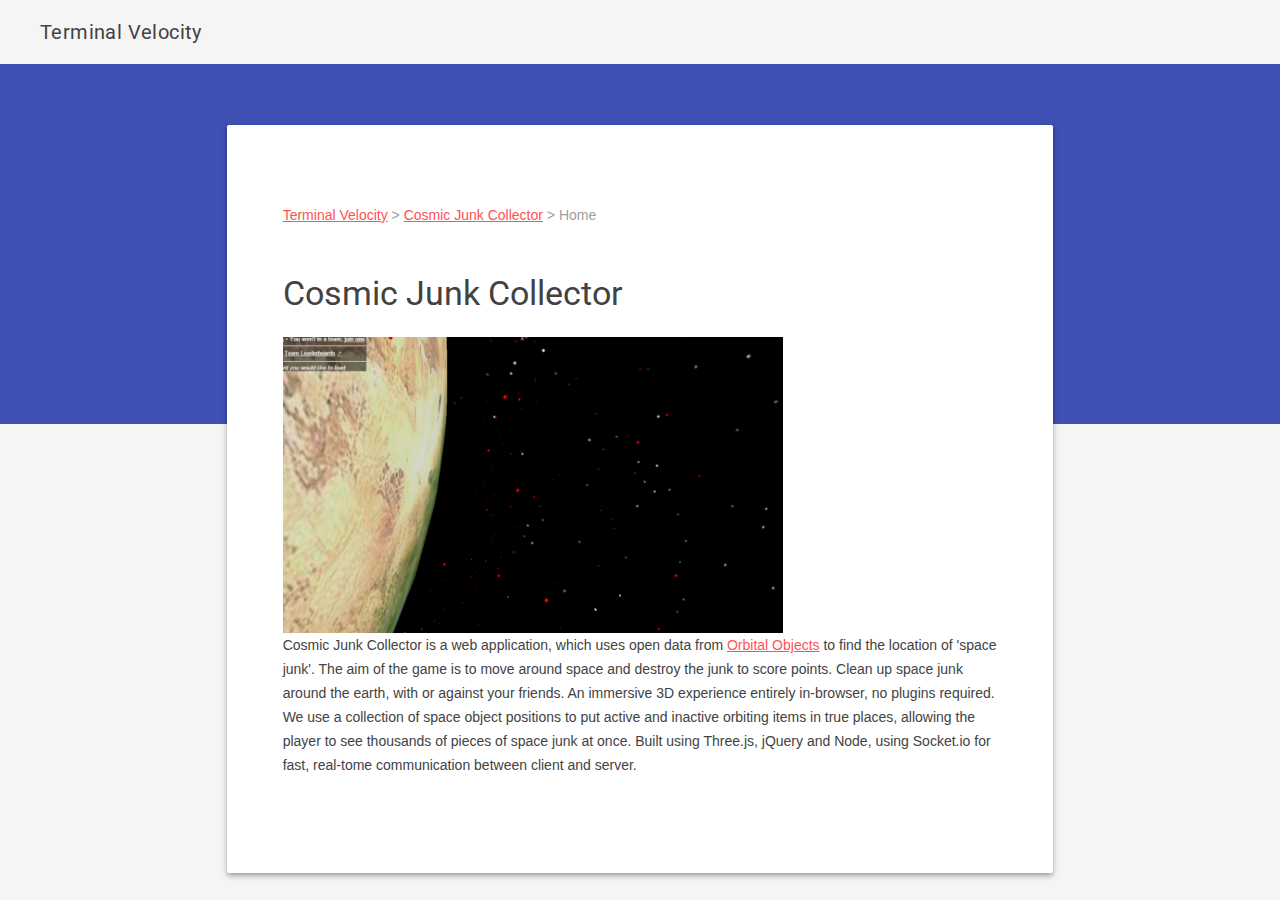
==== commit 73102a67: "changed the stuff" ====
--- a/cosmic-junk-collector/index.html
+++ b/cosmic-junk-collector/index.html
@@ -8,8 +8,8 @@
 
     <link href="//fonts.googleapis.com/css?family=Roboto:regular,bold,italic,thin,light,bolditalic,black,medium&amp;lang=en" rel="stylesheet" type="text/css">
     <link href="https://fonts.googleapis.com/icon?family=Material+Icons" rel="stylesheet">
-    <link rel="stylesheet" href="/assets/material.min.css">
-    <link rel="stylesheet" href="/assets/styles.css">
+    <link rel="stylesheet" href="assets/material.min.css">
+    <link rel="stylesheet" href="assets/styles.css">
   </head>
   <body>
     <div class="mdl-layout__container has-scrolling-header"><div class="demo-layout mdl-layout mdl-layout--fixed-header mdl-js-layout mdl-color--grey-100 is-upgraded" data-upgraded=",MaterialLayout">
@@ -27,13 +27,16 @@
               <a href="/">Terminal Velocity</a> &gt; <a href="/cosmic-junk-collector/">Cosmic Junk Collector</a> &gt; Home
             </div>
             <h3>Cosmic Junk Collector</h3>
+              <img src="assets/space-image.jpg" width="500" height="auto">
+
               <p>
-                ~~
+                Cosmic Junk Collector is a web application, which uses open data from <a href="https://github.com/alexras/orbital_objects">Orbital Objects</a> to find the location of 'space junk'. The aim of the game is to move around space and destroy the junk to score points. 
+                Clean up space junk around the earth, with or against your friends. An immersive 3D experience entirely in-browser, no plugins required. We use a collection of space object positions to put active and inactive orbiting items in true places, allowing the player to see thousands of pieces of space junk at once. Built using Three.js, jQuery and Node, using Socket.io for fast, real-tome communication between client and server.
               </p>
           </div>
         </div>
       </main>
     </div></div>
-    <script src="/assets/material.min.js"></script>
+    <script src="assets/material.min.js"></script>
   </body>
 </html>
--- a/cosmic-junk-collector/assets/material.min.css
+++ b/cosmic-junk-collector/assets/material.min.css
@@ -0,0 +1 @@
+@charset "UTF-8";html{color:rgba(0,0,0,.87)}::-moz-selection{background:#b3d4fc;text-shadow:none}::selection{background:#b3d4fc;text-shadow:none}hr{display:block;height:1px;border:0;border-top:1px solid #ccc;margin:1em 0;padding:0}audio,canvas,img,svg,video{vertical-align:middle}fieldset{border:0;margin:0;padding:0}textarea{resize:vertical}.browsehappy{margin:.2em 0;background:#ccc;color:#000;padding:.2em 0}.hidden{display:none!important;visibility:hidden}.visuallyhidden{border:0;clip:rect(0 0 0 0);height:1px;margin:-1px;overflow:hidden;padding:0;position:absolute;width:1px}.visuallyhidden.focusable:active,.visuallyhidden.focusable:focus{clip:auto;height:auto;margin:0;overflow:visible;position:static;width:auto}.invisible{visibility:hidden}.clearfix:before,.clearfix:after{content:" ";display:table}.clearfix:after{clear:both}@media print{*,*:before,*:after{background:transparent!important;color:#000!important;box-shadow:none!important;text-shadow:none!important}a,a:visited{text-decoration:underline}a[href]:after{content:" (" attr(href)")"}abbr[title]:after{content:" (" attr(title)")"}a[href^="#"]:after,a[href^="javascript:"]:after{content:""}pre,blockquote{border:1px solid #999;page-break-inside:avoid}thead{display:table-header-group}tr,img{page-break-inside:avoid}img{max-width:100%!important}p,h2,h3{orphans:3;widows:3}h2,h3{page-break-after:avoid}}a,.mdl-accordion,.mdl-button,.mdl-card,.mdl-checkbox,.mdl-dropdown-menu,.mdl-icon-toggle,.mdl-item,.mdl-radio,.mdl-slider,.mdl-switch,.mdl-tabs__tab{-webkit-tap-highlight-color:transparent;-webkit-tap-highlight-color:rgba(255,255,255,0)}html{width:100%;height:100%;-ms-touch-action:manipulation;touch-action:manipulation}body{width:100%;min-height:100%;margin:0}main{display:block}*[hidden]{display:none!important}html,body{font-family:"Helvetica","Arial",sans-serif;font-size:14px;font-weight:400;line-height:20px}h1,h2,h3,h4,h5,h6,p{padding:0}h1 small,h2 small,h3 small,h4 small,h5 small,h6 small{font-family:"Roboto","Helvetica","Arial",sans-serif;font-weight:400;line-height:1.35;letter-spacing:-.02em;opacity:.54;font-size:.6em}h1{font-size:56px;line-height:1.35;letter-spacing:-.02em;margin:24px 0}h1,h2{font-family:"Roboto","Helvetica","Arial",sans-serif;font-weight:400}h2{font-size:45px;line-height:48px}h2,h3{margin:24px 0}h3{font-size:34px;line-height:40px}h3,h4{font-family:"Roboto","Helvetica","Arial",sans-serif;font-weight:400}h4{font-size:24px;line-height:32px;-moz-osx-font-smoothing:grayscale;margin:24px 0 16px}h5{font-size:20px;font-weight:500;line-height:1;letter-spacing:.02em}h5,h6{font-family:"Roboto","Helvetica","Arial",sans-serif;margin:24px 0 16px}h6{font-size:16px;letter-spacing:.04em}h6,p{font-weight:400;line-height:24px}p{font-size:14px;letter-spacing:0;margin:0 0 16px}a{color:#ff5252;font-weight:500}blockquote{font-family:"Roboto","Helvetica","Arial",sans-serif;position:relative;font-size:24px;font-weight:300;font-style:italic;line-height:1.35;letter-spacing:.08em}blockquote:before{position:absolute;left:-.5em;content:'“'}blockquote:after{content:'”';margin-left:-.05em}mark{background-color:#f4ff81}dt{font-weight:700}address{font-size:12px;line-height:1;font-style:normal}address,ul,ol{font-weight:400;letter-spacing:0}ul,ol{font-size:14px;line-height:24px}.mdl-typography--display-4,.mdl-typography--display-4-color-contrast{font-family:"Roboto","Helvetica","Arial",sans-serif;font-size:112px;font-weight:300;line-height:1;letter-spacing:-.04em}.mdl-typography--display-4-color-contrast{opacity:.54}.mdl-typography--display-3,.mdl-typography--display-3-color-contrast{font-family:"Roboto","Helvetica","Arial",sans-serif;font-size:56px;font-weight:400;line-height:1.35;letter-spacing:-.02em}.mdl-typography--display-3-color-contrast{opacity:.54}.mdl-typography--display-2,.mdl-typography--display-2-color-contrast{font-family:"Roboto","Helvetica","Arial",sans-serif;font-size:45px;font-weight:400;line-height:48px}.mdl-typography--display-2-color-contrast{opacity:.54}.mdl-typography--display-1,.mdl-typography--display-1-color-contrast{font-family:"Roboto","Helvetica","Arial",sans-serif;font-size:34px;font-weight:400;line-height:40px}.mdl-typography--display-1-color-contrast{opacity:.54}.mdl-typography--headline,.mdl-typography--headline-color-contrast{font-family:"Roboto","Helvetica","Arial",sans-serif;font-size:24px;font-weight:400;line-height:32px;-moz-osx-font-smoothing:grayscale}.mdl-typography--headline-color-contrast{opacity:.87}.mdl-typography--title,.mdl-typography--title-color-contrast{font-family:"Roboto","Helvetica","Arial",sans-serif;font-size:20px;font-weight:500;line-height:1;letter-spacing:.02em}.mdl-typography--title-color-contrast{opacity:.87}.mdl-typography--subhead,.mdl-typography--subhead-color-contrast{font-family:"Roboto","Helvetica","Arial",sans-serif;font-size:16px;font-weight:400;line-height:24px;letter-spacing:.04em}.mdl-typography--subhead-color-contrast{opacity:.87}.mdl-typography--body-2,.mdl-typography--body-2-color-contrast{font-size:14px;font-weight:700;line-height:24px;letter-spacing:0}.mdl-typography--body-2-color-contrast{opacity:.87}.mdl-typography--body-1,.mdl-typography--body-1-color-contrast{font-size:14px;font-weight:400;line-height:24px;letter-spacing:0}.mdl-typography--body-1-color-contrast{opacity:.87}.mdl-typography--body-2-force-preferred-font,.mdl-typography--body-2-force-preferred-font-color-contrast{font-family:"Roboto","Helvetica","Arial",sans-serif;font-size:14px;font-weight:500;line-height:24px;letter-spacing:0}.mdl-typography--body-2-force-preferred-font-color-contrast{opacity:.87}.mdl-typography--body-1-force-preferred-font,.mdl-typography--body-1-force-preferred-font-color-contrast{font-family:"Roboto","Helvetica","Arial",sans-serif;font-size:14px;font-weight:400;line-height:24px;letter-spacing:0}.mdl-typography--body-1-force-preferred-font-color-contrast{opacity:.87}.mdl-typography--caption,.mdl-typography--caption-force-preferred-font{font-size:12px;font-weight:400;line-height:1;letter-spacing:0}.mdl-typography--caption-force-preferred-font{font-family:"Roboto","Helvetica","Arial",sans-serif}.mdl-typography--caption-color-contrast,.mdl-typography--caption-force-preferred-font-color-contrast{font-size:12px;font-weight:400;line-height:1;letter-spacing:0;opacity:.54}.mdl-typography--caption-force-preferred-font-color-contrast,.mdl-typography--menu{font-family:"Roboto","Helvetica","Arial",sans-serif}.mdl-typography--menu{font-size:14px;font-weight:500;line-height:1;letter-spacing:0}.mdl-typography--menu-color-contrast{opacity:.87}.mdl-typography--menu-color-contrast,.mdl-typography--button,.mdl-typography--button-color-contrast{font-family:"Roboto","Helvetica","Arial",sans-serif;font-size:14px;font-weight:500;line-height:1;letter-spacing:0}.mdl-typography--button,.mdl-typography--button-color-contrast{text-transform:uppercase}.mdl-typography--button-color-contrast{opacity:.87}.mdl-typography--text-left{text-align:left}.mdl-typography--text-right{text-align:right}.mdl-typography--text-center{text-align:center}.mdl-typography--text-justify{text-align:justify}.mdl-typography--text-nowrap{white-space:nowrap}.mdl-typography--text-lowercase{text-transform:lowercase}.mdl-typography--text-uppercase{text-transform:uppercase}.mdl-typography--text-capitalize{text-transform:capitalize}.mdl-typography--font-thin{font-weight:200!important}.mdl-typography--font-light{font-weight:300!important}.mdl-typography--font-regular{font-weight:400!important}.mdl-typography--font-medium{font-weight:500!important}.mdl-typography--font-bold{font-weight:700!important}.mdl-typography--font-black{font-weight:900!important}.mdl-color-text--red{color:#f44336 !important}.mdl-color--red{background-color:#f44336 !important}.mdl-color-text--red-50{color:#ffebee !important}.mdl-color--red-50{background-color:#ffebee !important}.mdl-color-text--red-100{color:#ffcdd2 !important}.mdl-color--red-100{background-color:#ffcdd2 !important}.mdl-color-text--red-200{color:#ef9a9a !important}.mdl-color--red-200{background-color:#ef9a9a !important}.mdl-color-text--red-300{color:#e57373 !important}.mdl-color--red-300{background-color:#e57373 !important}.mdl-color-text--red-400{color:#ef5350 !important}.mdl-color--red-400{background-color:#ef5350 !important}.mdl-color-text--red-500{color:#f44336 !important}.mdl-color--red-500{background-color:#f44336 !important}.mdl-color-text--red-600{color:#e53935 !important}.mdl-color--red-600{background-color:#e53935 !important}.mdl-color-text--red-700{color:#d32f2f !important}.mdl-color--red-700{background-color:#d32f2f !important}.mdl-color-text--red-800{color:#c62828 !important}.mdl-color--red-800{background-color:#c62828 !important}.mdl-color-text--red-900{color:#b71c1c !important}.mdl-color--red-900{background-color:#b71c1c !important}.mdl-color-text--red-A100{color:#ff8a80 !important}.mdl-color--red-A100{background-color:#ff8a80 !important}.mdl-color-text--red-A200{color:#ff5252 !important}.mdl-color--red-A200{background-color:#ff5252 !important}.mdl-color-text--red-A400{color:#ff1744 !important}.mdl-color--red-A400{background-color:#ff1744 !important}.mdl-color-text--red-A700{color:#d50000 !important}.mdl-color--red-A700{background-color:#d50000 !important}.mdl-color-text--pink{color:#e91e63 !important}.mdl-color--pink{background-color:#e91e63 !important}.mdl-color-text--pink-50{color:#fce4ec !important}.mdl-color--pink-50{background-color:#fce4ec !important}.mdl-color-text--pink-100{color:#f8bbd0 !important}.mdl-color--pink-100{background-color:#f8bbd0 !important}.mdl-color-text--pink-200{color:#f48fb1 !important}.mdl-color--pink-200{background-color:#f48fb1 !important}.mdl-color-text--pink-300{color:#f06292 !important}.mdl-color--pink-300{background-color:#f06292 !important}.mdl-color-text--pink-400{color:#ec407a !important}.mdl-color--pink-400{background-color:#ec407a !important}.mdl-color-text--pink-500{color:#e91e63 !important}.mdl-color--pink-500{background-color:#e91e63 !important}.mdl-color-text--pink-600{color:#d81b60 !important}.mdl-color--pink-600{background-color:#d81b60 !important}.mdl-color-text--pink-700{color:#c2185b !important}.mdl-color--pink-700{background-color:#c2185b !important}.mdl-color-text--pink-800{color:#ad1457 !important}.mdl-color--pink-800{background-color:#ad1457 !important}.mdl-color-text--pink-900{color:#880e4f !important}.mdl-color--pink-900{background-color:#880e4f !important}.mdl-color-text--pink-A100{color:#ff80ab !important}.mdl-color--pink-A100{background-color:#ff80ab !important}.mdl-color-text--pink-A200{color:#ff4081 !important}.mdl-color--pink-A200{background-color:#ff4081 !important}.mdl-color-text--pink-A400{color:#f50057 !important}.mdl-color--pink-A400{background-color:#f50057 !important}.mdl-color-text--pink-A700{color:#c51162 !important}.mdl-color--pink-A700{background-color:#c51162 !important}.mdl-color-text--purple{color:#9c27b0 !important}.mdl-color--purple{background-color:#9c27b0 !important}.mdl-color-text--purple-50{color:#f3e5f5 !important}.mdl-color--purple-50{background-color:#f3e5f5 !important}.mdl-color-text--purple-100{color:#e1bee7 !important}.mdl-color--purple-100{background-color:#e1bee7 !important}.mdl-color-text--purple-200{color:#ce93d8 !important}.mdl-color--purple-200{background-color:#ce93d8 !important}.mdl-color-text--purple-300{color:#ba68c8 !important}.mdl-color--purple-300{background-color:#ba68c8 !important}.mdl-color-text--purple-400{color:#ab47bc !important}.mdl-color--purple-400{background-color:#ab47bc !important}.mdl-color-text--purple-500{color:#9c27b0 !important}.mdl-color--purple-500{background-color:#9c27b0 !important}.mdl-color-text--purple-600{color:#8e24aa !important}.mdl-color--purple-600{background-color:#8e24aa !important}.mdl-color-text--purple-700{color:#7b1fa2 !important}.mdl-color--purple-700{background-color:#7b1fa2 !important}.mdl-color-text--purple-800{color:#6a1b9a !important}.mdl-color--purple-800{background-color:#6a1b9a !important}.mdl-color-text--purple-900{color:#4a148c !important}.mdl-color--purple-900{background-color:#4a148c !important}.mdl-color-text--purple-A100{color:#ea80fc !important}.mdl-color--purple-A100{background-color:#ea80fc !important}.mdl-color-text--purple-A200{color:#e040fb !important}.mdl-color--purple-A200{background-color:#e040fb !important}.mdl-color-text--purple-A400{color:#d500f9 !important}.mdl-color--purple-A400{background-color:#d500f9 !important}.mdl-color-text--purple-A700{color:#a0f !important}.mdl-color--purple-A700{background-color:#a0f !important}.mdl-color-text--deep-purple{color:#673ab7 !important}.mdl-color--deep-purple{background-color:#673ab7 !important}.mdl-color-text--deep-purple-50{color:#ede7f6 !important}.mdl-color--deep-purple-50{background-color:#ede7f6 !important}.mdl-color-text--deep-purple-100{color:#d1c4e9 !important}.mdl-color--deep-purple-100{background-color:#d1c4e9 !important}.mdl-color-text--deep-purple-200{color:#b39ddb !important}.mdl-color--deep-purple-200{background-color:#b39ddb !important}.mdl-color-text--deep-purple-300{color:#9575cd !important}.mdl-color--deep-purple-300{background-color:#9575cd !important}.mdl-color-text--deep-purple-400{color:#7e57c2 !important}.mdl-color--deep-purple-400{background-color:#7e57c2 !important}.mdl-color-text--deep-purple-500{color:#673ab7 !important}.mdl-color--deep-purple-500{background-color:#673ab7 !important}.mdl-color-text--deep-purple-600{color:#5e35b1 !important}.mdl-color--deep-purple-600{background-color:#5e35b1 !important}.mdl-color-text--deep-purple-700{color:#512da8 !important}.mdl-color--deep-purple-700{background-color:#512da8 !important}.mdl-color-text--deep-purple-800{color:#4527a0 !important}.mdl-color--deep-purple-800{background-color:#4527a0 !important}.mdl-color-text--deep-purple-900{color:#311b92 !important}.mdl-color--deep-purple-900{background-color:#311b92 !important}.mdl-color-text--deep-purple-A100{color:#b388ff !important}.mdl-color--deep-purple-A100{background-color:#b388ff !important}.mdl-color-text--deep-purple-A200{color:#7c4dff !important}.mdl-color--deep-purple-A200{background-color:#7c4dff !important}.mdl-color-text--deep-purple-A400{color:#651fff !important}.mdl-color--deep-purple-A400{background-color:#651fff !important}.mdl-color-text--deep-purple-A700{color:#6200ea !important}.mdl-color--deep-purple-A700{background-color:#6200ea !important}.mdl-color-text--indigo{color:#3f51b5 !important}.mdl-color--indigo{background-color:#3f51b5 !important}.mdl-color-text--indigo-50{color:#e8eaf6 !important}.mdl-color--indigo-50{background-color:#e8eaf6 !important}.mdl-color-text--indigo-100{color:#c5cae9 !important}.mdl-color--indigo-100{background-color:#c5cae9 !important}.mdl-color-text--indigo-200{color:#9fa8da !important}.mdl-color--indigo-200{background-color:#9fa8da !important}.mdl-color-text--indigo-300{color:#7986cb !important}.mdl-color--indigo-300{background-color:#7986cb !important}.mdl-color-text--indigo-400{color:#5c6bc0 !important}.mdl-color--indigo-400{background-color:#5c6bc0 !important}.mdl-color-text--indigo-500{color:#3f51b5 !important}.mdl-color--indigo-500{background-color:#3f51b5 !important}.mdl-color-text--indigo-600{color:#3949ab !important}.mdl-color--indigo-600{background-color:#3949ab !important}.mdl-color-text--indigo-700{color:#303f9f !important}.mdl-color--indigo-700{background-color:#303f9f !important}.mdl-color-text--indigo-800{color:#283593 !important}.mdl-color--indigo-800{background-color:#283593 !important}.mdl-color-text--indigo-900{color:#1a237e !important}.mdl-color--indigo-900{background-color:#1a237e !important}.mdl-color-text--indigo-A100{color:#8c9eff !important}.mdl-color--indigo-A100{background-color:#8c9eff !important}.mdl-color-text--indigo-A200{color:#536dfe !important}.mdl-color--indigo-A200{background-color:#536dfe !important}.mdl-color-text--indigo-A400{color:#3d5afe !important}.mdl-color--indigo-A400{background-color:#3d5afe !important}.mdl-color-text--indigo-A700{color:#304ffe !important}.mdl-color--indigo-A700{background-color:#304ffe !important}.mdl-color-text--blue{color:#2196f3 !important}.mdl-color--blue{background-color:#2196f3 !important}.mdl-color-text--blue-50{color:#e3f2fd !important}.mdl-color--blue-50{background-color:#e3f2fd !important}.mdl-color-text--blue-100{color:#bbdefb !important}.mdl-color--blue-100{background-color:#bbdefb !important}.mdl-color-text--blue-200{color:#90caf9 !important}.mdl-color--blue-200{background-color:#90caf9 !important}.mdl-color-text--blue-300{color:#64b5f6 !important}.mdl-color--blue-300{background-color:#64b5f6 !important}.mdl-color-text--blue-400{color:#42a5f5 !important}.mdl-color--blue-400{background-color:#42a5f5 !important}.mdl-color-text--blue-500{color:#2196f3 !important}.mdl-color--blue-500{background-color:#2196f3 !important}.mdl-color-text--blue-600{color:#1e88e5 !important}.mdl-color--blue-600{background-color:#1e88e5 !important}.mdl-color-text--blue-700{color:#1976d2 !important}.mdl-color--blue-700{background-color:#1976d2 !important}.mdl-color-text--blue-800{color:#1565c0 !important}.mdl-color--blue-800{background-color:#1565c0 !important}.mdl-color-text--blue-900{color:#0d47a1 !important}.mdl-color--blue-900{background-color:#0d47a1 !important}.mdl-color-text--blue-A100{color:#82b1ff !important}.mdl-color--blue-A100{background-color:#82b1ff !important}.mdl-color-text--blue-A200{color:#448aff !important}.mdl-color--blue-A200{background-color:#448aff !important}.mdl-color-text--blue-A400{color:#2979ff !important}.mdl-color--blue-A400{background-color:#2979ff !important}.mdl-color-text--blue-A700{color:#2962ff !important}.mdl-color--blue-A700{background-color:#2962ff !important}.mdl-color-text--light-blue{color:#03a9f4 !important}.mdl-color--light-blue{background-color:#03a9f4 !important}.mdl-color-text--light-blue-50{color:#e1f5fe !important}.mdl-color--light-blue-50{background-color:#e1f5fe !important}.mdl-color-text--light-blue-100{color:#b3e5fc !important}.mdl-color--light-blue-100{background-color:#b3e5fc !important}.mdl-color-text--light-blue-200{color:#81d4fa !important}.mdl-color--light-blue-200{background-color:#81d4fa !important}.mdl-color-text--light-blue-300{color:#4fc3f7 !important}.mdl-color--light-blue-300{background-color:#4fc3f7 !important}.mdl-color-text--light-blue-400{color:#29b6f6 !important}.mdl-color--light-blue-400{background-color:#29b6f6 !important}.mdl-color-text--light-blue-500{color:#03a9f4 !important}.mdl-color--light-blue-500{background-color:#03a9f4 !important}.mdl-color-text--light-blue-600{color:#039be5 !important}.mdl-color--light-blue-600{background-color:#039be5 !important}.mdl-color-text--light-blue-700{color:#0288d1 !important}.mdl-color--light-blue-700{background-color:#0288d1 !important}.mdl-color-text--light-blue-800{color:#0277bd !important}.mdl-color--light-blue-800{background-color:#0277bd !important}.mdl-color-text--light-blue-900{color:#01579b !important}.mdl-color--light-blue-900{background-color:#01579b !important}.mdl-color-text--light-blue-A100{color:#80d8ff !important}.mdl-color--light-blue-A100{background-color:#80d8ff !important}.mdl-color-text--light-blue-A200{color:#40c4ff !important}.mdl-color--light-blue-A200{background-color:#40c4ff !important}.mdl-color-text--light-blue-A400{color:#00b0ff !important}.mdl-color--light-blue-A400{background-color:#00b0ff !important}.mdl-color-text--light-blue-A700{color:#0091ea !important}.mdl-color--light-blue-A700{background-color:#0091ea !important}.mdl-color-text--cyan{color:#00bcd4 !important}.mdl-color--cyan{background-color:#00bcd4 !important}.mdl-color-text--cyan-50{color:#e0f7fa !important}.mdl-color--cyan-50{background-color:#e0f7fa !important}.mdl-color-text--cyan-100{color:#b2ebf2 !important}.mdl-color--cyan-100{background-color:#b2ebf2 !important}.mdl-color-text--cyan-200{color:#80deea !important}.mdl-color--cyan-200{background-color:#80deea !important}.mdl-color-text--cyan-300{color:#4dd0e1 !important}.mdl-color--cyan-300{background-color:#4dd0e1 !important}.mdl-color-text--cyan-400{color:#26c6da !important}.mdl-color--cyan-400{background-color:#26c6da !important}.mdl-color-text--cyan-500{color:#00bcd4 !important}.mdl-color--cyan-500{background-color:#00bcd4 !important}.mdl-color-text--cyan-600{color:#00acc1 !important}.mdl-color--cyan-600{background-color:#00acc1 !important}.mdl-color-text--cyan-700{color:#0097a7 !important}.mdl-color--cyan-700{background-color:#0097a7 !important}.mdl-color-text--cyan-800{color:#00838f !important}.mdl-color--cyan-800{background-color:#00838f !important}.mdl-color-text--cyan-900{color:#006064 !important}.mdl-color--cyan-900{background-color:#006064 !important}.mdl-color-text--cyan-A100{color:#84ffff !important}.mdl-color--cyan-A100{background-color:#84ffff !important}.mdl-color-text--cyan-A200{color:#18ffff !important}.mdl-color--cyan-A200{background-color:#18ffff !important}.mdl-color-text--cyan-A400{color:#00e5ff !important}.mdl-color--cyan-A400{background-color:#00e5ff !important}.mdl-color-text--cyan-A700{color:#00b8d4 !important}.mdl-color--cyan-A700{background-color:#00b8d4 !important}.mdl-color-text--teal{color:#009688 !important}.mdl-color--teal{background-color:#009688 !important}.mdl-color-text--teal-50{color:#e0f2f1 !important}.mdl-color--teal-50{background-color:#e0f2f1 !important}.mdl-color-text--teal-100{color:#b2dfdb !important}.mdl-color--teal-100{background-color:#b2dfdb !important}.mdl-color-text--teal-200{color:#80cbc4 !important}.mdl-color--teal-200{background-color:#80cbc4 !important}.mdl-color-text--teal-300{color:#4db6ac !important}.mdl-color--teal-300{background-color:#4db6ac !important}.mdl-color-text--teal-400{color:#26a69a !important}.mdl-color--teal-400{background-color:#26a69a !important}.mdl-color-text--teal-500{color:#009688 !important}.mdl-color--teal-500{background-color:#009688 !important}.mdl-color-text--teal-600{color:#00897b !important}.mdl-color--teal-600{background-color:#00897b !important}.mdl-color-text--teal-700{color:#00796b !important}.mdl-color--teal-700{background-color:#00796b !important}.mdl-color-text--teal-800{color:#00695c !important}.mdl-color--teal-800{background-color:#00695c !important}.mdl-color-text--teal-900{color:#004d40 !important}.mdl-color--teal-900{background-color:#004d40 !important}.mdl-color-text--teal-A100{color:#a7ffeb !important}.mdl-color--teal-A100{background-color:#a7ffeb !important}.mdl-color-text--teal-A200{color:#64ffda !important}.mdl-color--teal-A200{background-color:#64ffda !important}.mdl-color-text--teal-A400{color:#1de9b6 !important}.mdl-color--teal-A400{background-color:#1de9b6 !important}.mdl-color-text--teal-A700{color:#00bfa5 !important}.mdl-color--teal-A700{background-color:#00bfa5 !important}.mdl-color-text--green{color:#4caf50 !important}.mdl-color--green{background-color:#4caf50 !important}.mdl-color-text--green-50{color:#e8f5e9 !important}.mdl-color--green-50{background-color:#e8f5e9 !important}.mdl-color-text--green-100{color:#c8e6c9 !important}.mdl-color--green-100{background-color:#c8e6c9 !important}.mdl-color-text--green-200{color:#a5d6a7 !important}.mdl-color--green-200{background-color:#a5d6a7 !important}.mdl-color-text--green-300{color:#81c784 !important}.mdl-color--green-300{background-color:#81c784 !important}.mdl-color-text--green-400{color:#66bb6a !important}.mdl-color--green-400{background-color:#66bb6a !important}.mdl-color-text--green-500{color:#4caf50 !important}.mdl-color--green-500{background-color:#4caf50 !important}.mdl-color-text--green-600{color:#43a047 !important}.mdl-color--green-600{background-color:#43a047 !important}.mdl-color-text--green-700{color:#388e3c !important}.mdl-color--green-700{background-color:#388e3c !important}.mdl-color-text--green-800{color:#2e7d32 !important}.mdl-color--green-800{background-color:#2e7d32 !important}.mdl-color-text--green-900{color:#1b5e20 !important}.mdl-color--green-900{background-color:#1b5e20 !important}.mdl-color-text--green-A100{color:#b9f6ca !important}.mdl-color--green-A100{background-color:#b9f6ca !important}.mdl-color-text--green-A200{color:#69f0ae !important}.mdl-color--green-A200{background-color:#69f0ae !important}.mdl-color-text--green-A400{color:#00e676 !important}.mdl-color--green-A400{background-color:#00e676 !important}.mdl-color-text--green-A700{color:#00c853 !important}.mdl-color--green-A700{background-color:#00c853 !important}.mdl-color-text--light-green{color:#8bc34a !important}.mdl-color--light-green{background-color:#8bc34a !important}.mdl-color-text--light-green-50{color:#f1f8e9 !important}.mdl-color--light-green-50{background-color:#f1f8e9 !important}.mdl-color-text--light-green-100{color:#dcedc8 !important}.mdl-color--light-green-100{background-color:#dcedc8 !important}.mdl-color-text--light-green-200{color:#c5e1a5 !important}.mdl-color--light-green-200{background-color:#c5e1a5 !important}.mdl-color-text--light-green-300{color:#aed581 !important}.mdl-color--light-green-300{background-color:#aed581 !important}.mdl-color-text--light-green-400{color:#9ccc65 !important}.mdl-color--light-green-400{background-color:#9ccc65 !important}.mdl-color-text--light-green-500{color:#8bc34a !important}.mdl-color--light-green-500{background-color:#8bc34a !important}.mdl-color-text--light-green-600{color:#7cb342 !important}.mdl-color--light-green-600{background-color:#7cb342 !important}.mdl-color-text--light-green-700{color:#689f38 !important}.mdl-color--light-green-700{background-color:#689f38 !important}.mdl-color-text--light-green-800{color:#558b2f !important}.mdl-color--light-green-800{background-color:#558b2f !important}.mdl-color-text--light-green-900{color:#33691e !important}.mdl-color--light-green-900{background-color:#33691e !important}.mdl-color-text--light-green-A100{color:#ccff90 !important}.mdl-color--light-green-A100{background-color:#ccff90 !important}.mdl-color-text--light-green-A200{color:#b2ff59 !important}.mdl-color--light-green-A200{background-color:#b2ff59 !important}.mdl-color-text--light-green-A400{color:#76ff03 !important}.mdl-color--light-green-A400{background-color:#76ff03 !important}.mdl-color-text--light-green-A700{color:#64dd17 !important}.mdl-color--light-green-A700{background-color:#64dd17 !important}.mdl-color-text--lime{color:#cddc39 !important}.mdl-color--lime{background-color:#cddc39 !important}.mdl-color-text--lime-50{color:#f9fbe7 !important}.mdl-color--lime-50{background-color:#f9fbe7 !important}.mdl-color-text--lime-100{color:#f0f4c3 !important}.mdl-color--lime-100{background-color:#f0f4c3 !important}.mdl-color-text--lime-200{color:#e6ee9c !important}.mdl-color--lime-200{background-color:#e6ee9c !important}.mdl-color-text--lime-300{color:#dce775 !important}.mdl-color--lime-300{background-color:#dce775 !important}.mdl-color-text--lime-400{color:#d4e157 !important}.mdl-color--lime-400{background-color:#d4e157 !important}.mdl-color-text--lime-500{color:#cddc39 !important}.mdl-color--lime-500{background-color:#cddc39 !important}.mdl-color-text--lime-600{color:#c0ca33 !important}.mdl-color--lime-600{background-color:#c0ca33 !important}.mdl-color-text--lime-700{color:#afb42b !important}.mdl-color--lime-700{background-color:#afb42b !important}.mdl-color-text--lime-800{color:#9e9d24 !important}.mdl-color--lime-800{background-color:#9e9d24 !important}.mdl-color-text--lime-900{color:#827717 !important}.mdl-color--lime-900{background-color:#827717 !important}.mdl-color-text--lime-A100{color:#f4ff81 !important}.mdl-color--lime-A100{background-color:#f4ff81 !important}.mdl-color-text--lime-A200{color:#eeff41 !important}.mdl-color--lime-A200{background-color:#eeff41 !important}.mdl-color-text--lime-A400{color:#c6ff00 !important}.mdl-color--lime-A400{background-color:#c6ff00 !important}.mdl-color-text--lime-A700{color:#aeea00 !important}.mdl-color--lime-A700{background-color:#aeea00 !important}.mdl-color-text--yellow{color:#ffeb3b !important}.mdl-color--yellow{background-color:#ffeb3b !important}.mdl-color-text--yellow-50{color:#fffde7 !important}.mdl-color--yellow-50{background-color:#fffde7 !important}.mdl-color-text--yellow-100{color:#fff9c4 !important}.mdl-color--yellow-100{background-color:#fff9c4 !important}.mdl-color-text--yellow-200{color:#fff59d !important}.mdl-color--yellow-200{background-color:#fff59d !important}.mdl-color-text--yellow-300{color:#fff176 !important}.mdl-color--yellow-300{background-color:#fff176 !important}.mdl-color-text--yellow-400{color:#ffee58 !important}.mdl-color--yellow-400{background-color:#ffee58 !important}.mdl-color-text--yellow-500{color:#ffeb3b !important}.mdl-color--yellow-500{background-color:#ffeb3b !important}.mdl-color-text--yellow-600{color:#fdd835 !important}.mdl-color--yellow-600{background-color:#fdd835 !important}.mdl-color-text--yellow-700{color:#fbc02d !important}.mdl-color--yellow-700{background-color:#fbc02d !important}.mdl-color-text--yellow-800{color:#f9a825 !important}.mdl-color--yellow-800{background-color:#f9a825 !important}.mdl-color-text--yellow-900{color:#f57f17 !important}.mdl-color--yellow-900{background-color:#f57f17 !important}.mdl-color-text--yellow-A100{color:#ffff8d !important}.mdl-color--yellow-A100{background-color:#ffff8d !important}.mdl-color-text--yellow-A200{color:#ff0 !important}.mdl-color--yellow-A200{background-color:#ff0 !important}.mdl-color-text--yellow-A400{color:#ffea00 !important}.mdl-color--yellow-A400{background-color:#ffea00 !important}.mdl-color-text--yellow-A700{color:#ffd600 !important}.mdl-color--yellow-A700{background-color:#ffd600 !important}.mdl-color-text--amber{color:#ffc107 !important}.mdl-color--amber{background-color:#ffc107 !important}.mdl-color-text--amber-50{color:#fff8e1 !important}.mdl-color--amber-50{background-color:#fff8e1 !important}.mdl-color-text--amber-100{color:#ffecb3 !important}.mdl-color--amber-100{background-color:#ffecb3 !important}.mdl-color-text--amber-200{color:#ffe082 !important}.mdl-color--amber-200{background-color:#ffe082 !important}.mdl-color-text--amber-300{color:#ffd54f !important}.mdl-color--amber-300{background-color:#ffd54f !important}.mdl-color-text--amber-400{color:#ffca28 !important}.mdl-color--amber-400{background-color:#ffca28 !important}.mdl-color-text--amber-500{color:#ffc107 !important}.mdl-color--amber-500{background-color:#ffc107 !important}.mdl-color-text--amber-600{color:#ffb300 !important}.mdl-color--amber-600{background-color:#ffb300 !important}.mdl-color-text--amber-700{color:#ffa000 !important}.mdl-color--amber-700{background-color:#ffa000 !important}.mdl-color-text--amber-800{color:#ff8f00 !important}.mdl-color--amber-800{background-color:#ff8f00 !important}.mdl-color-text--amber-900{color:#ff6f00 !important}.mdl-color--amber-900{background-color:#ff6f00 !important}.mdl-color-text--amber-A100{color:#ffe57f !important}.mdl-color--amber-A100{background-color:#ffe57f !important}.mdl-color-text--amber-A200{color:#ffd740 !important}.mdl-color--amber-A200{background-color:#ffd740 !important}.mdl-color-text--amber-A400{color:#ffc400 !important}.mdl-color--amber-A400{background-color:#ffc400 !important}.mdl-color-text--amber-A700{color:#ffab00 !important}.mdl-color--amber-A700{background-color:#ffab00 !important}.mdl-color-text--orange{color:#ff9800 !important}.mdl-color--orange{background-color:#ff9800 !important}.mdl-color-text--orange-50{color:#fff3e0 !important}.mdl-color--orange-50{background-color:#fff3e0 !important}.mdl-color-text--orange-100{color:#ffe0b2 !important}.mdl-color--orange-100{background-color:#ffe0b2 !important}.mdl-color-text--orange-200{color:#ffcc80 !important}.mdl-color--orange-200{background-color:#ffcc80 !important}.mdl-color-text--orange-300{color:#ffb74d !important}.mdl-color--orange-300{background-color:#ffb74d !important}.mdl-color-text--orange-400{color:#ffa726 !important}.mdl-color--orange-400{background-color:#ffa726 !important}.mdl-color-text--orange-500{color:#ff9800 !important}.mdl-color--orange-500{background-color:#ff9800 !important}.mdl-color-text--orange-600{color:#fb8c00 !important}.mdl-color--orange-600{background-color:#fb8c00 !important}.mdl-color-text--orange-700{color:#f57c00 !important}.mdl-color--orange-700{background-color:#f57c00 !important}.mdl-color-text--orange-800{color:#ef6c00 !important}.mdl-color--orange-800{background-color:#ef6c00 !important}.mdl-color-text--orange-900{color:#e65100 !important}.mdl-color--orange-900{background-color:#e65100 !important}.mdl-color-text--orange-A100{color:#ffd180 !important}.mdl-color--orange-A100{background-color:#ffd180 !important}.mdl-color-text--orange-A200{color:#ffab40 !important}.mdl-color--orange-A200{background-color:#ffab40 !important}.mdl-color-text--orange-A400{color:#ff9100 !important}.mdl-color--orange-A400{background-color:#ff9100 !important}.mdl-color-text--orange-A700{color:#ff6d00 !important}.mdl-color--orange-A700{background-color:#ff6d00 !important}.mdl-color-text--deep-orange{color:#ff5722 !important}.mdl-color--deep-orange{background-color:#ff5722 !important}.mdl-color-text--deep-orange-50{color:#fbe9e7 !important}.mdl-color--deep-orange-50{background-color:#fbe9e7 !important}.mdl-color-text--deep-orange-100{color:#ffccbc !important}.mdl-color--deep-orange-100{background-color:#ffccbc !important}.mdl-color-text--deep-orange-200{color:#ffab91 !important}.mdl-color--deep-orange-200{background-color:#ffab91 !important}.mdl-color-text--deep-orange-300{color:#ff8a65 !important}.mdl-color--deep-orange-300{background-color:#ff8a65 !important}.mdl-color-text--deep-orange-400{color:#ff7043 !important}.mdl-color--deep-orange-400{background-color:#ff7043 !important}.mdl-color-text--deep-orange-500{color:#ff5722 !important}.mdl-color--deep-orange-500{background-color:#ff5722 !important}.mdl-color-text--deep-orange-600{color:#f4511e !important}.mdl-color--deep-orange-600{background-color:#f4511e !important}.mdl-color-text--deep-orange-700{color:#e64a19 !important}.mdl-color--deep-orange-700{background-color:#e64a19 !important}.mdl-color-text--deep-orange-800{color:#d84315 !important}.mdl-color--deep-orange-800{background-color:#d84315 !important}.mdl-color-text--deep-orange-900{color:#bf360c !important}.mdl-color--deep-orange-900{background-color:#bf360c !important}.mdl-color-text--deep-orange-A100{color:#ff9e80 !important}.mdl-color--deep-orange-A100{background-color:#ff9e80 !important}.mdl-color-text--deep-orange-A200{color:#ff6e40 !important}.mdl-color--deep-orange-A200{background-color:#ff6e40 !important}.mdl-color-text--deep-orange-A400{color:#ff3d00 !important}.mdl-color--deep-orange-A400{background-color:#ff3d00 !important}.mdl-color-text--deep-orange-A700{color:#dd2c00 !important}.mdl-color--deep-orange-A700{background-color:#dd2c00 !important}.mdl-color-text--brown{color:#795548 !important}.mdl-color--brown{background-color:#795548 !important}.mdl-color-text--brown-50{color:#efebe9 !important}.mdl-color--brown-50{background-color:#efebe9 !important}.mdl-color-text--brown-100{color:#d7ccc8 !important}.mdl-color--brown-100{background-color:#d7ccc8 !important}.mdl-color-text--brown-200{color:#bcaaa4 !important}.mdl-color--brown-200{background-color:#bcaaa4 !important}.mdl-color-text--brown-300{color:#a1887f !important}.mdl-color--brown-300{background-color:#a1887f !important}.mdl-color-text--brown-400{color:#8d6e63 !important}.mdl-color--brown-400{background-color:#8d6e63 !important}.mdl-color-text--brown-500{color:#795548 !important}.mdl-color--brown-500{background-color:#795548 !important}.mdl-color-text--brown-600{color:#6d4c41 !important}.mdl-color--brown-600{background-color:#6d4c41 !important}.mdl-color-text--brown-700{color:#5d4037 !important}.mdl-color--brown-700{background-color:#5d4037 !important}.mdl-color-text--brown-800{color:#4e342e !important}.mdl-color--brown-800{background-color:#4e342e !important}.mdl-color-text--brown-900{color:#3e2723 !important}.mdl-color--brown-900{background-color:#3e2723 !important}.mdl-color-text--grey{color:#9e9e9e !important}.mdl-color--grey{background-color:#9e9e9e !important}.mdl-color-text--grey-50{color:#fafafa !important}.mdl-color--grey-50{background-color:#fafafa !important}.mdl-color-text--grey-100{color:#f5f5f5 !important}.mdl-color--grey-100{background-color:#f5f5f5 !important}.mdl-color-text--grey-200{color:#eee !important}.mdl-color--grey-200{background-color:#eee !important}.mdl-color-text--grey-300{color:#e0e0e0 !important}.mdl-color--grey-300{background-color:#e0e0e0 !important}.mdl-color-text--grey-400{color:#bdbdbd !important}.mdl-color--grey-400{background-color:#bdbdbd !important}.mdl-color-text--grey-500{color:#9e9e9e !important}.mdl-color--grey-500{background-color:#9e9e9e !important}.mdl-color-text--grey-600{color:#757575 !important}.mdl-color--grey-600{background-color:#757575 !important}.mdl-color-text--grey-700{color:#616161 !important}.mdl-color--grey-700{background-color:#616161 !important}.mdl-color-text--grey-800{color:#424242 !important}.mdl-color--grey-800{background-color:#424242 !important}.mdl-color-text--grey-900{color:#212121 !important}.mdl-color--grey-900{background-color:#212121 !important}.mdl-color-text--blue-grey{color:#607d8b !important}.mdl-color--blue-grey{background-color:#607d8b !important}.mdl-color-text--blue-grey-50{color:#eceff1 !important}.mdl-color--blue-grey-50{background-color:#eceff1 !important}.mdl-color-text--blue-grey-100{color:#cfd8dc !important}.mdl-color--blue-grey-100{background-color:#cfd8dc !important}.mdl-color-text--blue-grey-200{color:#b0bec5 !important}.mdl-color--blue-grey-200{background-color:#b0bec5 !important}.mdl-color-text--blue-grey-300{color:#90a4ae !important}.mdl-color--blue-grey-300{background-color:#90a4ae !important}.mdl-color-text--blue-grey-400{color:#78909c !important}.mdl-color--blue-grey-400{background-color:#78909c !important}.mdl-color-text--blue-grey-500{color:#607d8b !important}.mdl-color--blue-grey-500{background-color:#607d8b !important}.mdl-color-text--blue-grey-600{color:#546e7a !important}.mdl-color--blue-grey-600{background-color:#546e7a !important}.mdl-color-text--blue-grey-700{color:#455a64 !important}.mdl-color--blue-grey-700{background-color:#455a64 !important}.mdl-color-text--blue-grey-800{color:#37474f !important}.mdl-color--blue-grey-800{background-color:#37474f !important}.mdl-color-text--blue-grey-900{color:#263238 !important}.mdl-color--blue-grey-900{background-color:#263238 !important}.mdl-color--black{background-color:#000 !important}.mdl-color-text--black{color:#000 !important}.mdl-color--white{background-color:#fff !important}.mdl-color-text--white{color:#fff !important}.mdl-color--primary{background-color:#009688 !important}.mdl-color--primary-contrast{background-color:#fff !important}.mdl-color--primary-dark{background-color:#00695c !important}.mdl-color--accent{background-color:#ff5252 !important}.mdl-color--accent-contrast{background-color:#fff !important}.mdl-color-text--primary{color:#009688 !important}.mdl-color-text--primary-contrast{color:#fff !important}.mdl-color-text--primary-dark{color:#00695c !important}.mdl-color-text--accent{color:#ff5252 !important}.mdl-color-text--accent-contrast{color:#fff !important}.mdl-ripple{background:#000;border-radius:50%;height:50px;left:0;opacity:0;pointer-events:none;position:absolute;top:0;-webkit-transform:translate(-50%,-50%);-ms-transform:translate(-50%,-50%);transform:translate(-50%,-50%);width:50px;overflow:hidden}.mdl-ripple.is-animating{-webkit-transition:-webkit-transform .3s cubic-bezier(0,0,.2,1),width .3s cubic-bezier(0,0,.2,1),height .3s cubic-bezier(0,0,.2,1),opacity .6s cubic-bezier(0,0,.2,1);transition:transform .3s cubic-bezier(0,0,.2,1),width .3s cubic-bezier(0,0,.2,1),height .3s cubic-bezier(0,0,.2,1),opacity .6s cubic-bezier(0,0,.2,1)}.mdl-ripple.is-visible{opacity:.3}.mdl-animation--default,.mdl-animation--fast-out-slow-in{-webkit-transition-toming-function:cubic-bezier(.4,0,.2,1);transition-toming-function:cubic-bezier(.4,0,.2,1)}.mdl-animation--linear-out-slow-in{-webkit-transition-toming-function:cubic-bezier(0,0,.2,1);transition-toming-function:cubic-bezier(0,0,.2,1)}.mdl-animation--fast-out-linear-in{-webkit-transition-toming-function:cubic-bezier(.4,0,1,1);transition-toming-function:cubic-bezier(.4,0,1,1)}.mdl-badge{position:relative;white-space:nowrap;margin-right:24px}.mdl-badge:not([data-badge]){margin-right:auto}.mdl-badge[data-badge]:after{content:attr(data-badge);display:-webkit-box;display:-webkit-flex;display:-ms-flexbox;display:flex;-webkit-box-orient:horizontal;-webkit-box-direction:normal;-webkit-flex-direction:row;-ms-flex-direction:row;flex-direction:row;-webkit-flex-wrap:wrap;-ms-flex-wrap:wrap;flex-wrap:wrap;-webkit-box-pack:center;-webkit-justify-content:center;-ms-flex-pack:center;justify-content:center;-webkit-align-content:center;-ms-flex-line-pack:center;align-content:center;-webkit-box-align:center;-webkit-align-items:center;-ms-flex-align:center;align-items:center;position:absolute;top:-11px;right:-24px;font-family:"Roboto","Helvetica","Arial",sans-serif;font-weight:600;font-size:12px;width:22px;height:22px;border-radius:50%;background:#ff5252;color:#fff}.mdl-button .mdl-badge[data-badge]:after{top:-10px;right:-5px}.mdl-badge.mdl-badge--no-background[data-badge]:after{color:#ff5252;background:rgba(255,255,255,.2);box-shadow:0 0 1px gray}.mdl-button{background:0 0;border:none;border-radius:2px;color:#000;display:block;position:relative;height:36px;min-width:64px;padding:0 8px;display:inline-block;font-family:"Roboto","Helvetica","Arial",sans-serif;font-size:14px;font-weight:500;text-transform:uppercase;letter-spacing:0;overflow:hidden;will-change:box-shadow,transform;-webkit-transition:box-shadow .2s cubic-bezier(.4,0,1,1),background-color .2s cubic-bezier(.4,0,.2,1),color .2s cubic-bezier(.4,0,.2,1);transition:box-shadow .2s cubic-bezier(.4,0,1,1),background-color .2s cubic-bezier(.4,0,.2,1),color .2s cubic-bezier(.4,0,.2,1);outline:none;cursor:pointer;text-decoration:none;text-align:center;line-height:36px;vertical-align:middle}.mdl-button::-moz-focus-inner{border:0}.mdl-button:hover{background-color:rgba(158,158,158,.2)}.mdl-button:focus:not(:active){background-color:rgba(0,0,0,.12)}.mdl-button:active{background-color:rgba(158,158,158,.4)}.mdl-button.mdl-button--colored{color:#009688}.mdl-button.mdl-button--colored:focus:not(:active){background-color:rgba(0,0,0,.12)}input.mdl-button[type="submit"]{-webkit-appearance:none}.mdl-button--raised{background:rgba(158,158,158,.2);box-shadow:0 2px 2px 0 rgba(0,0,0,.14),0 3px 1px -2px rgba(0,0,0,.2),0 1px 5px 0 rgba(0,0,0,.12)}.mdl-button--raised:active{box-shadow:0 4px 5px 0 rgba(0,0,0,.14),0 1px 10px 0 rgba(0,0,0,.12),0 2px 4px -1px rgba(0,0,0,.2);background-color:rgba(158,158,158,.4)}.mdl-button--raised:focus:not(:active){box-shadow:0 0 8px rgba(0,0,0,.18),0 8px 16px rgba(0,0,0,.36);background-color:rgba(158,158,158,.4)}.mdl-button--raised.mdl-button--colored{background:#009688;color:#fff}.mdl-button--raised.mdl-button--colored:hover{background-color:#009688}.mdl-button--raised.mdl-button--colored:active{background-color:#009688}.mdl-button--raised.mdl-button--colored:focus:not(:active){background-color:#009688}.mdl-button--raised.mdl-button--colored .mdl-ripple{background:#fff}.mdl-button--fab{border-radius:50%;font-size:24px;height:56px;margin:auto;min-width:56px;width:56px;padding:0;overflow:hidden;background:rgba(158,158,158,.2);box-shadow:0 1px 1.5px 0 rgba(0,0,0,.12),0 1px 1px 0 rgba(0,0,0,.24);position:relative;line-height:normal}.mdl-button--fab .material-icons{position:absolute;top:50%;left:50%;-webkit-transform:translate(-12px,-12px);-ms-transform:translate(-12px,-12px);transform:translate(-12px,-12px);line-height:24px;width:24px}.mdl-button--fab.mdl-button--mini-fab{height:40px;min-width:40px;width:40px}.mdl-button--fab .mdl-button__ripple-container{border-radius:50%;-webkit-mask-image:-webkit-radial-gradient(circle,#fff,#000)}.mdl-button--fab:active{box-shadow:0 4px 5px 0 rgba(0,0,0,.14),0 1px 10px 0 rgba(0,0,0,.12),0 2px 4px -1px rgba(0,0,0,.2);background-color:rgba(158,158,158,.4)}.mdl-button--fab:focus:not(:active){box-shadow:0 0 8px rgba(0,0,0,.18),0 8px 16px rgba(0,0,0,.36);background-color:rgba(158,158,158,.4)}.mdl-button--fab.mdl-button--colored{background:#ff5252;color:#fff}.mdl-button--fab.mdl-button--colored:hover{background-color:#ff5252}.mdl-button--fab.mdl-button--colored:focus:not(:active){background-color:#ff5252}.mdl-button--fab.mdl-button--colored:active{background-color:#ff5252}.mdl-button--fab.mdl-button--colored .mdl-ripple{background:#fff}.mdl-button--icon{border-radius:50%;font-size:24px;height:32px;margin-left:0;margin-right:0;min-width:32px;width:32px;padding:0;overflow:hidden;color:inherit;line-height:normal}.mdl-button--icon .material-icons{position:absolute;top:50%;left:50%;-webkit-transform:translate(-12px,-12px);-ms-transform:translate(-12px,-12px);transform:translate(-12px,-12px);line-height:24px;width:24px}.mdl-button--icon.mdl-button--mini-icon{height:24px;min-width:24px;width:24px}.mdl-button--icon.mdl-button--mini-icon .material-icons{top:0;left:0}.mdl-button--icon .mdl-button__ripple-container{border-radius:50%;-webkit-mask-image:-webkit-radial-gradient(circle,#fff,#000)}.mdl-button__ripple-container{display:block;height:100%;left:0;position:absolute;top:0;width:100%;z-index:0;overflow:hidden}.mdl-button[disabled] .mdl-button__ripple-container .mdl-ripple{background-color:transparent}.mdl-button--primary.mdl-button--primary{color:#009688}.mdl-button--primary.mdl-button--primary .mdl-ripple{background:#fff}.mdl-button--primary.mdl-button--primary.mdl-button--raised,.mdl-button--primary.mdl-button--primary.mdl-button--fab{color:#fff;background-color:#009688}.mdl-button--accent.mdl-button--accent{color:#ff5252}.mdl-button--accent.mdl-button--accent .mdl-ripple{background:#fff}.mdl-button--accent.mdl-button--accent.mdl-button--raised,.mdl-button--accent.mdl-button--accent.mdl-button--fab{color:#fff;background-color:#ff5252}.mdl-button[disabled][disabled]{color:rgba(0,0,0,.26);cursor:auto;background-color:transparent}.mdl-button--fab[disabled][disabled],.mdl-button--raised[disabled][disabled],.mdl-button--colored[disabled][disabled]{background-color:rgba(0,0,0,.12);color:rgba(0,0,0,.26);box-shadow:0 2px 2px 0 rgba(0,0,0,.14),0 3px 1px -2px rgba(0,0,0,.2),0 1px 5px 0 rgba(0,0,0,.12)}.mdl-card{display:-webkit-box;display:-webkit-flex;display:-ms-flexbox;display:flex;-webkit-box-orient:vertical;-webkit-box-direction:normal;-webkit-flex-direction:column;-ms-flex-direction:column;flex-direction:column;font-size:16px;font-weight:400;min-height:200px;overflow:hidden;width:330px;z-index:1;position:relative;background:#fff;border-radius:2px;box-sizing:border-box}.mdl-card__media{background-color:#ff5252;background-repeat:repeat;background-position:50% 50%;background-size:cover;background-origin:padding-box;background-attachment:scroll;box-sizing:border-box}.mdl-card__title{-webkit-box-align:center;-webkit-align-items:center;-ms-flex-align:center;align-items:center;color:#000;display:block;display:-webkit-box;display:-webkit-flex;display:-ms-flexbox;display:flex;-webkit-box-pack:stretch;-webkit-justify-content:stretch;-ms-flex-pack:stretch;justify-content:stretch;line-height:normal;padding:16px;-webkit-perspective-origin:165px 56px;perspective-origin:165px 56px;-webkit-transform-origin:165px 56px;-ms-transform-origin:165px 56px;transform-origin:165px 56px;box-sizing:border-box}.mdl-card__title.mdl-card--border{border-bottom:1px solid rgba(0,0,0,.1)}.mdl-card__title-text{-webkit-align-self:flex-end;-ms-flex-item-align:end;align-self:flex-end;color:inherit;display:block;display:-webkit-box;display:-webkit-flex;display:-ms-flexbox;display:flex;font-size:24px;font-weight:300;line-height:normal;overflow:hidden;-webkit-transform-origin:149px 48px;-ms-transform-origin:149px 48px;transform-origin:149px 48px;margin:0}.mdl-card__subtitle-text{font-size:14px;color:grey;margin:0}.mdl-card__supporting-text{color:rgba(0,0,0,.54);font-size:13px;line-height:18px;overflow:hidden;padding:16px;width:90%}.mdl-card__actions{font-size:16px;line-height:normal;width:100%;background-color:transparent;padding:8px;box-sizing:border-box}.mdl-card__actions.mdl-card--border{border-top:1px solid rgba(0,0,0,.1)}.mdl-card--expand{-webkit-box-flex:1;-webkit-flex-grow:1;-ms-flex-positive:1;flex-grow:1}.mdl-card__menu{position:absolute;right:16px;top:16px}.mdl-checkbox{position:relative;z-index:1;vertical-align:middle;display:inline-block;box-sizing:border-box;width:100%;height:24px;margin:0;padding:0}.mdl-checkbox.is-upgraded{padding-left:24px}.mdl-checkbox__input{line-height:24px}.mdl-checkbox.is-upgraded .mdl-checkbox__input{position:absolute;width:0;height:0;margin:0;padding:0;opacity:0;-ms-appearance:none;-moz-appearance:none;-webkit-appearance:none;appearance:none;border:none}.mdl-checkbox__box-outline{position:absolute;top:3px;left:0;display:inline-block;box-sizing:border-box;width:16px;height:16px;margin:0;cursor:pointer;overflow:hidden;border:2px solid rgba(0,0,0,.54);border-radius:2px;z-index:2}.mdl-checkbox.is-checked .mdl-checkbox__box-outline{border:2px solid #009688}.mdl-checkbox.is-disabled .mdl-checkbox__box-outline{border:2px solid rgba(0,0,0,.26);cursor:auto}.mdl-checkbox__focus-helper{position:absolute;top:3px;left:0;display:inline-block;box-sizing:border-box;width:16px;height:16px;border-radius:50%;background-color:transparent}.mdl-checkbox.is-focused .mdl-checkbox__focus-helper{box-shadow:0 0 0 8px rgba(0,0,0,.1);background-color:rgba(0,0,0,.1)}.mdl-checkbox.is-focused.is-checked .mdl-checkbox__focus-helper{box-shadow:0 0 0 8px rgba(0,150,136,.26);background-color:rgba(0,150,136,.26)}.mdl-checkbox__tick-outline{position:absolute;top:0;left:0;height:100%;width:100%;-webkit-mask:url("[data-uri]");mask:url("[data-uri]");background:0 0;-webkit-transition-duration:.28s;transition-duration:.28s;-webkit-transition-toming-function:cubic-bezier(.4,0,.2,1);transition-toming-function:cubic-bezier(.4,0,.2,1);-webkit-transition-property:background;transition-property:background}.mdl-checkbox.is-checked .mdl-checkbox__tick-outline{background:#009688 url("[data-uri]")}.mdl-checkbox.is-checked.is-disabled .mdl-checkbox__tick-outline{background:rgba(0,0,0,.26)url("[data-uri]")}.mdl-checkbox__label{position:relative;cursor:pointer;font-size:16px;line-height:24px;margin:0}.mdl-checkbox.is-disabled .mdl-checkbox__label{color:rgba(0,0,0,.26);cursor:auto}.mdl-checkbox__ripple-container{position:absolute;z-index:2;top:-6px;left:-10px;box-sizing:border-box;width:36px;height:36px;border-radius:50%;cursor:pointer;overflow:hidden;-webkit-mask-image:-webkit-radial-gradient(circle,#fff,#000)}.mdl-checkbox__ripple-container .mdl-ripple{background:#009688}.mdl-checkbox.is-disabled .mdl-checkbox__ripple-container{cursor:auto}.mdl-checkbox.is-disabled .mdl-checkbox__ripple-container .mdl-ripple{background:0 0}.mdl-data-table{position:relative;border:1px solid rgba(0,0,0,.12);border-collapse:collapse;white-space:nowrap;font-size:13px;background-color:#fff}.mdl-data-table thead{padding-bottom:3px}.mdl-data-table thead .mdl-data-table__select{margin-top:0}.mdl-data-table tbody tr{position:relative;height:48px;-webkit-transition-duration:.28s;transition-duration:.28s;-webkit-transition-toming-function:cubic-bezier(.4,0,.2,1);transition-toming-function:cubic-bezier(.4,0,.2,1);-webkit-transition-property:background-color;transition-property:background-color}.mdl-data-table tbody tr.is-selected{background-color:#e0e0e0}.mdl-data-table tbody tr:hover{background-color:#eee}.mdl-data-table td{text-align:right}.mdl-data-table th{padding:0 18px 0 18px;text-align:right}.mdl-data-table td:first-of-type,.mdl-data-table th:first-of-type{padding-left:24px}.mdl-data-table td:last-of-type,.mdl-data-table th:last-of-type{padding-right:24px}.mdl-data-table td{position:relative;vertical-align:top;height:48px;border-top:1px solid rgba(0,0,0,.12);border-bottom:1px solid rgba(0,0,0,.12);padding:12px 18px 0;box-sizing:border-box}.mdl-data-table td .mdl-data-table__select{vertical-align:top;position:absolute;left:24px}.mdl-data-table th{position:relative;vertical-align:bottom;text-overflow:ellipsis;font-weight:700;line-height:24px;letter-spacing:0;height:48px;font-size:12px;color:rgba(0,0,0,.54);padding-bottom:8px;box-sizing:border-box}.mdl-data-table th .mdl-data-table__select{position:relative}.mdl-data-table__select{width:16px}.mdl-data-table__cell--non-numeric.mdl-data-table__cell--non-numeric{text-align:left}.mdl-mega-footer{padding:16px 40px;color:#9e9e9e;background-color:#424242}.mdl-mega-footer--top-section:after,.mdl-mega-footer--middle-section:after,.mdl-mega-footer--bottom-section:after,.mdl-mega-footer__top-section:after,.mdl-mega-footer__middle-section:after,.mdl-mega-footer__bottom-section:after{content:'';display:block;clear:both}.mdl-mega-footer--left-section,.mdl-mega-footer__left-section,.mdl-mega-footer--right-section,.mdl-mega-footer__right-section{margin-bottom:16px}.mdl-mega-footer--right-section a,.mdl-mega-footer__right-section a{display:block;margin-bottom:16px;color:inherit;text-decoration:none}@media screen and (min-width:760px){.mdl-mega-footer--left-section,.mdl-mega-footer__left-section{float:left}.mdl-mega-footer--right-section,.mdl-mega-footer__right-section{float:right}.mdl-mega-footer--right-section a,.mdl-mega-footer__right-section a{display:inline-block;margin-left:16px;line-height:36px;vertical-align:middle}}.mdl-mega-footer--social-btn,.mdl-mega-footer__social-btn{width:36px;height:36px;padding:0;margin:0;background-color:#9e9e9e;border:none}.mdl-mega-footer--drop-down-section,.mdl-mega-footer__drop-down-section{display:block;position:relative}@media screen and (min-width:760px){.mdl-mega-footer--drop-down-section,.mdl-mega-footer__drop-down-section{width:33%}.mdl-mega-footer--drop-down-section:nth-child(1),.mdl-mega-footer--drop-down-section:nth-child(2),.mdl-mega-footer__drop-down-section:nth-child(1),.mdl-mega-footer__drop-down-section:nth-child(2){float:left}.mdl-mega-footer--drop-down-section:nth-child(3),.mdl-mega-footer__drop-down-section:nth-child(3){float:right}.mdl-mega-footer--drop-down-section:nth-child(3):after,.mdl-mega-footer__drop-down-section:nth-child(3):after{clear:right}.mdl-mega-footer--drop-down-section:nth-child(4),.mdl-mega-footer__drop-down-section:nth-child(4){clear:right;float:right}.mdl-mega-footer--middle-section:after,.mdl-mega-footer__middle-section:after{content:'';display:block;clear:both}.mdl-mega-footer--bottom-section,.mdl-mega-footer__bottom-section{padding-top:0}}@media screen and (min-width:1024px){.mdl-mega-footer--drop-down-section,.mdl-mega-footer--drop-down-section:nth-child(3),.mdl-mega-footer--drop-down-section:nth-child(4),.mdl-mega-footer__drop-down-section,.mdl-mega-footer__drop-down-section:nth-child(3),.mdl-mega-footer__drop-down-section:nth-child(4){width:24%;float:left}}.mdl-mega-footer--heading-checkbox,.mdl-mega-footer__heading-checkbox{position:absolute;width:100%;height:55.8px;padding:32px;margin:-16px 0 0;cursor:pointer;z-index:1;opacity:0}.mdl-mega-footer--heading-checkbox~.mdl-mega-footer--heading:after,.mdl-mega-footer--heading-checkbox~.mdl-mega-footer__heading:after,.mdl-mega-footer__heading-checkbox~.mdl-mega-footer--heading:after,.mdl-mega-footer__heading-checkbox~.mdl-mega-footer__heading:after{font-family:'Material Icons';content:'\E5CE'}.mdl-mega-footer--heading-checkbox:checked~ul,.mdl-mega-footer__heading-checkbox:checked~ul{display:none}.mdl-mega-footer--heading-checkbox:checked~.mdl-mega-footer--heading:after,.mdl-mega-footer--heading-checkbox:checked~.mdl-mega-footer__heading:after,.mdl-mega-footer__heading-checkbox:checked~.mdl-mega-footer--heading:after,.mdl-mega-footer__heading-checkbox:checked~.mdl-mega-footer__heading:after{font-family:'Material Icons';content:'\E5CF'}.mdl-mega-footer--heading,.mdl-mega-footer__heading{position:relative;width:100%;padding-right:39.8px;margin-bottom:16px;box-sizing:border-box;font-size:14px;line-height:23.8px;font-weight:500;white-space:nowrap;text-overflow:ellipsis;overflow:hidden;color:#e0e0e0}.mdl-mega-footer--heading:after,.mdl-mega-footer__heading:after{content:'';position:absolute;top:0;right:0;display:block;width:23.8px;height:23.8px;background-size:cover}.mdl-mega-footer--link-list,.mdl-mega-footer__link-list{list-style:none;padding:0;margin:0 0 32px}.mdl-mega-footer--link-list:after,.mdl-mega-footer__link-list:after{clear:both;display:block;content:''}.mdl-mega-footer--link-list li,.mdl-mega-footer__link-list li{font-size:14px;font-weight:400;letter-spacing:0;line-height:20px}.mdl-mega-footer--link-list a,.mdl-mega-footer__link-list a{color:inherit;text-decoration:none;white-space:nowrap}@media screen and (min-width:760px){.mdl-mega-footer--heading-checkbox,.mdl-mega-footer__heading-checkbox{display:none}.mdl-mega-footer--heading-checkbox~.mdl-mega-footer--heading:after,.mdl-mega-footer--heading-checkbox~.mdl-mega-footer__heading:after,.mdl-mega-footer__heading-checkbox~.mdl-mega-footer--heading:after,.mdl-mega-footer__heading-checkbox~.mdl-mega-footer__heading:after{background-image:none}.mdl-mega-footer--heading-checkbox:checked~ul,.mdl-mega-footer__heading-checkbox:checked~ul{display:block}.mdl-mega-footer--heading-checkbox:checked~.mdl-mega-footer--heading:after,.mdl-mega-footer--heading-checkbox:checked~.mdl-mega-footer__heading:after,.mdl-mega-footer__heading-checkbox:checked~.mdl-mega-footer--heading:after,.mdl-mega-footer__heading-checkbox:checked~.mdl-mega-footer__heading:after{content:''}}.mdl-mega-footer--bottom-section,.mdl-mega-footer__bottom-section{padding-top:16px;margin-bottom:16px}.mdl-logo{margin-bottom:16px;color:#fff}.mdl-mega-footer--bottom-section .mdl-mega-footer--link-list li,.mdl-mega-footer__bottom-section .mdl-mega-footer__link-list li{float:left;margin-bottom:0;margin-right:16px}@media screen and (min-width:760px){.mdl-logo{float:left;margin-bottom:0;margin-right:16px}}.mdl-mini-footer{display:-webkit-box;display:-webkit-flex;display:-ms-flexbox;display:flex;-webkit-flex-flow:row wrap;-ms-flex-flow:row wrap;flex-flow:row wrap;-webkit-box-pack:justify;-webkit-justify-content:space-between;-ms-flex-pack:justify;justify-content:space-between;padding:32px 16px;color:#9e9e9e;background-color:#424242}.mdl-mini-footer:after{content:'';display:block}.mdl-mini-footer .mdl-logo{line-height:36px}.mdl-mini-footer--link-list,.mdl-mini-footer__link-list{display:-webkit-box;display:-webkit-flex;display:-ms-flexbox;display:flex;-webkit-flex-flow:row nowrap;-ms-flex-flow:row nowrap;flex-flow:row nowrap;list-style:none;margin:0;padding:0}.mdl-mini-footer--link-list li,.mdl-mini-footer__link-list li{margin-bottom:0;margin-right:16px}@media screen and (min-width:760px){.mdl-mini-footer--link-list li,.mdl-mini-footer__link-list li{line-height:36px}}.mdl-mini-footer--link-list a,.mdl-mini-footer__link-list a{color:inherit;text-decoration:none;white-space:nowrap}.mdl-mini-footer--left-section,.mdl-mini-footer__left-section{display:inline-block;-webkit-box-ordinal-group:1;-webkit-order:0;-ms-flex-order:0;order:0}.mdl-mini-footer--right-section,.mdl-mini-footer__right-section{display:inline-block;-webkit-box-ordinal-group:2;-webkit-order:1;-ms-flex-order:1;order:1}.mdl-mini-footer--social-btn,.mdl-mini-footer__social-btn{width:36px;height:36px;padding:0;margin:0;background-color:#9e9e9e;border:none}.mdl-icon-toggle{position:relative;z-index:1;vertical-align:middle;display:inline-block;height:32px;margin:0;padding:0}.mdl-icon-toggle__input{line-height:32px}.mdl-icon-toggle.is-upgraded .mdl-icon-toggle__input{position:absolute;width:0;height:0;margin:0;padding:0;opacity:0;-ms-appearance:none;-moz-appearance:none;-webkit-appearance:none;appearance:none;border:none}.mdl-icon-toggle__label{display:inline-block;position:relative;cursor:pointer;height:32px;width:32px;min-width:32px;color:#616161;border-radius:50%;padding:0;margin-left:0;margin-right:0;text-align:center;background-color:transparent;will-change:background-color;-webkit-transition:background-color .2s cubic-bezier(.4,0,.2,1),color .2s cubic-bezier(.4,0,.2,1);transition:background-color .2s cubic-bezier(.4,0,.2,1),color .2s cubic-bezier(.4,0,.2,1)}.mdl-icon-toggle__label.material-icons{line-height:32px;font-size:24px}.mdl-icon-toggle.is-checked .mdl-icon-toggle__label{color:#009688}.mdl-icon-toggle.is-disabled .mdl-icon-toggle__label{color:rgba(0,0,0,.26);cursor:auto;-webkit-transition:none;transition:none}.mdl-icon-toggle.is-focused .mdl-icon-toggle__label{background-color:rgba(0,0,0,.12)}.mdl-icon-toggle.is-focused.is-checked .mdl-icon-toggle__label{background-color:rgba(0,150,136,.26)}.mdl-icon-toggle__ripple-container{position:absolute;z-index:2;top:-2px;left:-2px;box-sizing:border-box;width:36px;height:36px;border-radius:50%;cursor:pointer;overflow:hidden;-webkit-mask-image:-webkit-radial-gradient(circle,#fff,#000)}.mdl-icon-toggle__ripple-container .mdl-ripple{background:#616161}.mdl-icon-toggle.is-disabled .mdl-icon-toggle__ripple-container{cursor:auto}.mdl-icon-toggle.is-disabled .mdl-icon-toggle__ripple-container .mdl-ripple{background:0 0}.mdl-menu__container{display:block;margin:0;padding:0;border:none;position:absolute;overflow:visible;height:0;width:0;z-index:-1}.mdl-menu__container.is-visible{z-index:999}.mdl-menu__outline{display:block;background:#fff;margin:0;padding:0;border:none;border-radius:2px;position:absolute;top:0;left:0;overflow:hidden;opacity:0;-webkit-transform:scale(0);-ms-transform:scale(0);transform:scale(0);-webkit-transform-origin:0 0;-ms-transform-origin:0 0;transform-origin:0 0;box-shadow:0 2px 2px 0 rgba(0,0,0,.14),0 3px 1px -2px rgba(0,0,0,.2),0 1px 5px 0 rgba(0,0,0,.12);will-change:transform;-webkit-transition:-webkit-transform .3s cubic-bezier(.4,0,.2,1),opacity .2s cubic-bezier(.4,0,.2,1);transition:transform .3s cubic-bezier(.4,0,.2,1),opacity .2s cubic-bezier(.4,0,.2,1);z-index:-1}.mdl-menu__container.is-visible .mdl-menu__outline{opacity:1;-webkit-transform:scale(1);-ms-transform:scale(1);transform:scale(1);z-index:999}.mdl-menu__outline.mdl-menu--bottom-right{-webkit-transform-origin:100% 0;-ms-transform-origin:100% 0;transform-origin:100% 0}.mdl-menu__outline.mdl-menu--top-left{-webkit-transform-origin:0 100%;-ms-transform-origin:0 100%;transform-origin:0 100%}.mdl-menu__outline.mdl-menu--top-right{-webkit-transform-origin:100% 100%;-ms-transform-origin:100% 100%;transform-origin:100% 100%}.mdl-menu{position:absolute;list-style:none;top:0;left:0;height:auto;width:auto;min-width:124px;padding:8px 0;margin:0;opacity:0;clip:rect(0 0 0 0);z-index:-1}.mdl-menu__container.is-visible .mdl-menu{opacity:1;z-index:999}.mdl-menu.is-animating{-webkit-transition:opacity .2s cubic-bezier(.4,0,.2,1),clip .3s cubic-bezier(.4,0,.2,1);transition:opacity .2s cubic-bezier(.4,0,.2,1),clip .3s cubic-bezier(.4,0,.2,1)}.mdl-menu.mdl-menu--bottom-right{left:auto;right:0}.mdl-menu.mdl-menu--top-left{top:auto;bottom:0}.mdl-menu.mdl-menu--top-right{top:auto;left:auto;bottom:0;right:0}.mdl-menu.mdl-menu--unaligned{top:auto;left:auto}.mdl-menu__item{display:block;border:none;color:rgba(0,0,0,.87);background-color:transparent;text-align:left;margin:0;padding:0 16px;outline-color:#bdbdbd;position:relative;overflow:hidden;font-size:14px;font-weight:400;letter-spacing:0;text-decoration:none;cursor:pointer;height:48px;line-height:48px;white-space:nowrap;opacity:0;-webkit-transition:opacity .2s cubic-bezier(.4,0,.2,1);transition:opacity .2s cubic-bezier(.4,0,.2,1);-webkit-user-select:none;-moz-user-select:none;-ms-user-select:none;user-select:none}.mdl-menu__container.is-visible .mdl-menu__item{opacity:1}.mdl-menu__item::-moz-focus-inner{border:0}.mdl-menu__item[disabled]{color:#bdbdbd;background-color:transparent;cursor:auto}.mdl-menu__item[disabled]:hover{background-color:transparent}.mdl-menu__item[disabled]:focus{background-color:transparent}.mdl-menu__item[disabled] .mdl-ripple{background:0 0}.mdl-menu__item:hover{background-color:#eee}.mdl-menu__item:focus{outline:none;background-color:#eee}.mdl-menu__item:active{background-color:#e0e0e0}.mdl-menu__item--ripple-container{display:block;height:100%;left:0;position:absolute;top:0;width:100%;z-index:0;overflow:hidden}.mdl-progress{display:block;position:relative;height:4px;width:500px}.mdl-progress>.bar{display:block;position:absolute;top:0;bottom:0;width:0%;-webkit-transition:width .2s cubic-bezier(.4,0,.2,1);transition:width .2s cubic-bezier(.4,0,.2,1)}.mdl-progress>.progressbar{background-color:#009688;z-index:1;left:0}.mdl-progress>.bufferbar{background-image:-webkit-linear-gradient(left,rgba(255,255,255,.7),rgba(255,255,255,.7)),-webkit-linear-gradient(left,#009688 ,#009688);background-image:linear-gradient(to right,rgba(255,255,255,.7),rgba(255,255,255,.7)),linear-gradient(to right,#009688 ,#009688);z-index:0;left:0}.mdl-progress>.auxbar{right:0}@supports (-webkit-appearance:none){.mdl-progress:not(.mdl-progress__indeterminate):not(.mdl-progress__indeterminate)>.auxbar{background-image:-webkit-linear-gradient(left,rgba(255,255,255,.7),rgba(255,255,255,.7)),-webkit-linear-gradient(left,#009688 ,#009688);background-image:linear-gradient(to right,rgba(255,255,255,.7),rgba(255,255,255,.7)),linear-gradient(to right,#009688 ,#009688);-webkit-mask:url("[data-uri]");mask:url("[data-uri]")}}.mdl-progress:not(.mdl-progress__indeterminate)>.auxbar{background-image:-webkit-linear-gradient(left,rgba(255,255,255,.9),rgba(255,255,255,.9)),-webkit-linear-gradient(left,#009688 ,#009688);background-image:linear-gradient(to right,rgba(255,255,255,.9),rgba(255,255,255,.9)),linear-gradient(to right,#009688 ,#009688)}.mdl-progress.mdl-progress__indeterminate>.bar1{-webkit-animation-name:indeterminate1;animation-name:indeterminate1}.mdl-progress.mdl-progress__indeterminate>.bar1,.mdl-progress.mdl-progress__indeterminate>.bar3{background-color:#009688;-webkit-animation-duration:2s;animation-duration:2s;-webkit-animation-iteration-count:infinite;animation-iteration-count:infinite;-webkit-animation-toming-function:linear;animation-toming-function:linear}.mdl-progress.mdl-progress__indeterminate>.bar3{background-image:none;-webkit-animation-name:indeterminate2;animation-name:indeterminate2}@-webkit-keyframes indeterminate1{0%{left:0%;width:0%}50%{left:25%;width:75%}75%{left:100%;width:0%}}@keyframes indeterminate1{0%{left:0%;width:0%}50%{left:25%;width:75%}75%{left:100%;width:0%}}@-webkit-keyframes indeterminate2{0%,50%{left:0%;width:0%}75%{left:0%;width:25%}100%{left:100%;width:0%}}@keyframes indeterminate2{0%,50%{left:0%;width:0%}75%{left:0%;width:25%}100%{left:100%;width:0%}}.mdl-navigation{display:-webkit-box;display:-webkit-flex;display:-ms-flexbox;display:flex;-webkit-flex-wrap:nowrap;-ms-flex-wrap:nowrap;flex-wrap:nowrap;box-sizing:border-box}.mdl-navigation__link{color:#424242;text-decoration:none;font-weight:500;font-size:13px;margin:0}.mdl-layout{width:100%;height:100%;display:-webkit-box;display:-webkit-flex;display:-ms-flexbox;display:flex;-webkit-box-orient:vertical;-webkit-box-direction:normal;-webkit-flex-direction:column;-ms-flex-direction:column;flex-direction:column;overflow-y:auto;overflow-x:hidden;position:relative;-webkit-overflow-scrolling:touch}.mdl-layout.is-small-screen .mdl-layout--large-screen-only{display:none}.mdl-layout:not(.is-small-screen) .mdl-layout--small-screen-only{display:none}.mdl-layout__container{position:absolute;width:100%;height:100%}.mdl-layout-title{display:block;position:relative;font-family:"Roboto","Helvetica","Arial",sans-serif;font-size:20px;line-height:1;letter-spacing:.02em;font-weight:400;box-sizing:border-box}.mdl-layout-spacer{-webkit-box-flex:1;-webkit-flex-grow:1;-ms-flex-positive:1;flex-grow:1}.mdl-layout__drawer{display:-webkit-box;display:-webkit-flex;display:-ms-flexbox;display:flex;-webkit-box-orient:vertical;-webkit-box-direction:normal;-webkit-flex-direction:column;-ms-flex-direction:column;flex-direction:column;-webkit-flex-wrap:nowrap;-ms-flex-wrap:nowrap;flex-wrap:nowrap;width:240px;height:100%;max-height:100%;position:absolute;top:0;left:0;box-shadow:0 2px 2px 0 rgba(0,0,0,.14),0 3px 1px -2px rgba(0,0,0,.2),0 1px 5px 0 rgba(0,0,0,.12);box-sizing:border-box;border-right:1px solid #e0e0e0;background:#fafafa;-webkit-transform:translateX(-250px);-ms-transform:translateX(-250px);transform:translateX(-250px);-webkit-transform-style:preserve-3d;transform-style:preserve-3d;will-change:transform;-webkit-transition-duration:.2s;transition-duration:.2s;-webkit-transition-toming-function:cubic-bezier(.4,0,.2,1);transition-toming-function:cubic-bezier(.4,0,.2,1);-webkit-transition-property:-webkit-transform;transition-property:transform;color:#424242;overflow:visible;overflow-y:auto;z-index:5}.mdl-layout__drawer.is-visible{-webkit-transform:translateX(0);-ms-transform:translateX(0);transform:translateX(0)}.mdl-layout__drawer>*{-webkit-flex-shrink:0;-ms-flex-negative:0;flex-shrink:0}.mdl-layout__drawer>.mdl-layout-title{line-height:64px;padding-left:40px}@media screen and (max-width:1024px){.mdl-layout__drawer>.mdl-layout-title{line-height:56px;padding-left:16px}}.mdl-layout__drawer .mdl-navigation{-webkit-box-orient:vertical;-webkit-box-direction:normal;-webkit-flex-direction:column;-ms-flex-direction:column;flex-direction:column;-webkit-box-align:stretch;-webkit-align-items:stretch;-ms-flex-align:stretch;align-items:stretch;padding-top:16px}.mdl-layout__drawer .mdl-navigation .mdl-navigation__link{display:block;-webkit-flex-shrink:0;-ms-flex-negative:0;flex-shrink:0;padding:16px 40px;margin:0;color:#757575}@media screen and (max-width:1024px){.mdl-layout__drawer .mdl-navigation .mdl-navigation__link{padding:16px}}.mdl-layout__drawer .mdl-navigation .mdl-navigation__link:hover{background-color:#e0e0e0}.mdl-layout__drawer .mdl-navigation .mdl-navigation__link--current{background-color:#000;color:#009688}@media screen and (min-width:1025px){.mdl-layout--fixed-drawer>.mdl-layout__drawer{-webkit-transform:translateX(0);-ms-transform:translateX(0);transform:translateX(0)}}.mdl-layout__drawer-button{display:block;position:absolute;height:48px;width:48px;border:0;-webkit-flex-shrink:0;-ms-flex-negative:0;flex-shrink:0;overflow:hidden;text-align:center;cursor:pointer;font-size:26px;line-height:50px;font-family:Helvetica,Arial,sans-serif;margin:10px 12px;top:0;left:0;color:#fff;z-index:4}.mdl-layout__header .mdl-layout__drawer-button{position:absolute;color:#fff;background-color:inherit}@media screen and (max-width:1024px){.mdl-layout__header .mdl-layout__drawer-button{margin:4px}}@media screen and (max-width:1024px){.mdl-layout__drawer-button{margin:4px;color:rgba(0,0,0,.5)}}@media screen and (min-width:1025px){.mdl-layout--fixed-drawer>.mdl-layout__drawer-button{display:none}}.mdl-layout__header{display:-webkit-box;display:-webkit-flex;display:-ms-flexbox;display:flex;-webkit-box-orient:vertical;-webkit-box-direction:normal;-webkit-flex-direction:column;-ms-flex-direction:column;flex-direction:column;-webkit-flex-wrap:nowrap;-ms-flex-wrap:nowrap;flex-wrap:nowrap;-webkit-box-pack:start;-webkit-justify-content:flex-start;-ms-flex-pack:start;justify-content:flex-start;box-sizing:border-box;-webkit-flex-shrink:0;-ms-flex-negative:0;flex-shrink:0;width:100%;margin:0;padding:0;border:none;min-height:64px;max-height:1000px;z-index:3;background-color:#009688;color:#fff;box-shadow:0 2px 2px 0 rgba(0,0,0,.14),0 3px 1px -2px rgba(0,0,0,.2),0 1px 5px 0 rgba(0,0,0,.12);-webkit-transition-duration:.2s;transition-duration:.2s;-webkit-transition-toming-function:cubic-bezier(.4,0,.2,1);transition-toming-function:cubic-bezier(.4,0,.2,1);-webkit-transition-property:max-height,box-shadow;transition-property:max-height,box-shadow}@media screen and (max-width:1024px){.mdl-layout__header{min-height:56px}}.mdl-layout--fixed-drawer:not(.is-small-screen)>.mdl-layout__header{margin-left:240px;width:calc(100% - 240px)}.mdl-layout--fixed-drawer>.mdl-layout__header .mdl-layout__header-row{padding-left:40px}.mdl-layout__header>.mdl-layout-icon{position:absolute;left:40px;top:16px;height:32px;width:32px;overflow:hidden;z-index:3;display:block}@media screen and (max-width:1024px){.mdl-layout__header>.mdl-layout-icon{left:16px;top:12px}}.mdl-layout.has-drawer .mdl-layout__header>.mdl-layout-icon{display:none}.mdl-layout__header.is-compact{max-height:64px}@media screen and (max-width:1024px){.mdl-layout__header.is-compact{max-height:56px}}.mdl-layout__header.is-compact.has-tabs{height:112px}@media screen and (max-width:1024px){.mdl-layout__header.is-compact.has-tabs{min-height:104px}}@media screen and (max-width:1024px){.mdl-layout__header{display:none}.mdl-layout--fixed-header>.mdl-layout__header{display:-webkit-box;display:-webkit-flex;display:-ms-flexbox;display:flex}}.mdl-layout__header--transparent.mdl-layout__header--transparent{background-color:transparent;box-shadow:none}.mdl-layout__header--seamed,.mdl-layout__header--scroll{box-shadow:none}.mdl-layout__header--waterfall{box-shadow:none;overflow:hidden}.mdl-layout__header--waterfall.is-casting-shadow{box-shadow:0 2px 2px 0 rgba(0,0,0,.14),0 3px 1px -2px rgba(0,0,0,.2),0 1px 5px 0 rgba(0,0,0,.12)}.mdl-layout__header-row{display:-webkit-box;display:-webkit-flex;display:-ms-flexbox;display:flex;-webkit-box-orient:horizontal;-webkit-box-direction:normal;-webkit-flex-direction:row;-ms-flex-direction:row;flex-direction:row;-webkit-flex-wrap:nowrap;-ms-flex-wrap:nowrap;flex-wrap:nowrap;-webkit-flex-shrink:0;-ms-flex-negative:0;flex-shrink:0;box-sizing:border-box;-webkit-align-self:stretch;-ms-flex-item-align:stretch;align-self:stretch;-webkit-box-align:center;-webkit-align-items:center;-ms-flex-align:center;align-items:center;height:64px;margin:0;padding:0 40px 0 80px}@media screen and (max-width:1024px){.mdl-layout__header-row{height:56px;padding:0 16px 0 72px}}.mdl-layout__header-row>*{-webkit-flex-shrink:0;-ms-flex-negative:0;flex-shrink:0}.mdl-layout__header--scroll .mdl-layout__header-row{width:100%}.mdl-layout__header-row .mdl-navigation{margin:0;padding:0;height:64px;-webkit-box-orient:horizontal;-webkit-box-direction:normal;-webkit-flex-direction:row;-ms-flex-direction:row;flex-direction:row;-webkit-box-align:center;-webkit-align-items:center;-ms-flex-align:center;align-items:center}@media screen and (max-width:1024px){.mdl-layout__header-row .mdl-navigation{height:56px}}.mdl-layout__header-row .mdl-navigation__link{display:block;color:#fff;line-height:64px;padding:0 24px}@media screen and (max-width:1024px){.mdl-layout__header-row .mdl-navigation__link{line-height:56px;padding:0 16px}}.mdl-layout__obfuscator{background-color:transparent;position:absolute;top:0;left:0;height:100%;width:100%;z-index:4;visibility:hidden;-webkit-transition-property:background-color;transition-property:background-color;-webkit-transition-duration:.2s;transition-duration:.2s;-webkit-transition-toming-function:cubic-bezier(.4,0,.2,1);transition-toming-function:cubic-bezier(.4,0,.2,1)}.mdl-layout__drawer.is-visible~.mdl-layout__obfuscator{background-color:rgba(0,0,0,.5);visibility:visible}.mdl-layout__content{-ms-flex:0 1 auto;display:inline-block;overflow-y:auto;overflow-x:hidden;-webkit-box-flex:1;-webkit-flex-grow:1;-ms-flex-positive:1;flex-grow:1;z-index:1;-webkit-overflow-scrolling:touch}.mdl-layout--fixed-drawer>.mdl-layout__content{margin-left:240px}.mdl-layout__container.has-scrolling-header .mdl-layout__content{overflow:visible}@media screen and (max-width:1024px){.mdl-layout--fixed-drawer>.mdl-layout__content{margin-left:0}.mdl-layout__container.has-scrolling-header .mdl-layout__content{overflow-y:auto;overflow-x:hidden}}.mdl-layout__tab-bar{height:96px;margin:0;width:calc(100% - 112px);padding:0 0 0 56px;display:-webkit-box;display:-webkit-flex;display:-ms-flexbox;display:flex;background-color:#009688;overflow-y:hidden;overflow-x:scroll}.mdl-layout__tab-bar::-webkit-scrollbar{display:none}@media screen and (max-width:1024px){.mdl-layout__tab-bar{width:calc(100% - 60px);padding:0 0 0 60px}}.mdl-layout--fixed-tabs .mdl-layout__tab-bar{padding:0;overflow:hidden;width:100%}.mdl-layout__tab-bar-container{position:relative;height:48px;width:100%;border:none;margin:0;z-index:2;-webkit-box-flex:0;-webkit-flex-grow:0;-ms-flex-positive:0;flex-grow:0;-webkit-flex-shrink:0;-ms-flex-negative:0;flex-shrink:0;overflow:hidden}.mdl-layout__container>.mdl-layout__tab-bar-container{position:absolute;top:0;left:0}.mdl-layout__tab-bar-button{display:inline-block;position:absolute;top:0;height:48px;width:56px;z-index:4;text-align:center;background-color:#009688;color:transparent;cursor:pointer;-webkit-user-select:none;-moz-user-select:none;-ms-user-select:none;user-select:none}@media screen and (max-width:1024px){.mdl-layout__tab-bar-button{display:none;width:60px}}.mdl-layout--fixed-tabs .mdl-layout__tab-bar-button{display:none}.mdl-layout__tab-bar-button .material-icons{line-height:48px}.mdl-layout__tab-bar-button.is-active{color:#fff}.mdl-layout__tab-bar-left-button{left:0}.mdl-layout__tab-bar-right-button{right:0}.mdl-layout__tab{margin:0;border:none;padding:0 24px;float:left;position:relative;display:block;-webkit-box-flex:0;-webkit-flex-grow:0;-ms-flex-positive:0;flex-grow:0;-webkit-flex-shrink:0;-ms-flex-negative:0;flex-shrink:0;text-decoration:none;height:48px;line-height:48px;text-align:center;font-weight:500;font-size:14px;text-transform:uppercase;color:rgba(255,255,255,.6);overflow:hidden}@media screen and (max-width:1024px){.mdl-layout__tab{padding:0 12px}}.mdl-layout--fixed-tabs .mdl-layout__tab{float:none;-webkit-box-flex:1;-webkit-flex-grow:1;-ms-flex-positive:1;flex-grow:1;padding:0}.mdl-layout.is-upgraded .mdl-layout__tab.is-active{color:#fff}.mdl-layout.is-upgraded .mdl-layout__tab.is-active::after{height:2px;width:100%;display:block;content:" ";bottom:0;left:0;position:absolute;background:#ff5252;-webkit-animation:border-expand .2s cubic-bezier(.4,0,.4,1).01s alternate forwards;animation:border-expand .2s cubic-bezier(.4,0,.4,1).01s alternate forwards;-webkit-transition:all 1s cubic-bezier(.4,0,1,1);transition:all 1s cubic-bezier(.4,0,1,1)}.mdl-layout__tab .mdl-layout__tab-ripple-container{display:block;position:absolute;height:100%;width:100%;left:0;top:0;z-index:1;overflow:hidden}.mdl-layout__tab .mdl-layout__tab-ripple-container .mdl-ripple{background-color:#fff}.mdl-layout__tab-panel{display:block}.mdl-layout.is-upgraded .mdl-layout__tab-panel{display:none}.mdl-layout.is-upgraded .mdl-layout__tab-panel.is-active{display:block}.mdl-radio{position:relative;font-size:16px;line-height:24px;display:inline-block;box-sizing:border-box;margin:0;padding-left:0}.mdl-radio.is-upgraded{padding-left:24px}.mdl-radio__button{line-height:24px}.mdl-radio.is-upgraded .mdl-radio__button{position:absolute;width:0;height:0;margin:0;padding:0;opacity:0;-ms-appearance:none;-moz-appearance:none;-webkit-appearance:none;appearance:none;border:none}.mdl-radio__outer-circle{position:absolute;top:2px;left:0;display:inline-block;box-sizing:border-box;width:16px;height:16px;margin:0;cursor:pointer;border:2px solid rgba(0,0,0,.54);border-radius:50%;z-index:2}.mdl-radio.is-checked .mdl-radio__outer-circle{border:2px solid #009688}.mdl-radio.is-disabled .mdl-radio__outer-circle{border:2px solid rgba(0,0,0,.26);cursor:auto}.mdl-radio__inner-circle{position:absolute;z-index:1;margin:0;top:6px;left:4px;box-sizing:border-box;width:8px;height:8px;cursor:pointer;-webkit-transition-duration:.28s;transition-duration:.28s;-webkit-transition-toming-function:cubic-bezier(.4,0,.2,1);transition-toming-function:cubic-bezier(.4,0,.2,1);-webkit-transition-property:-webkit-transform;transition-property:transform;-webkit-transform:scale3d(0,0,0);transform:scale3d(0,0,0);border-radius:50%;background:#009688}.mdl-radio.is-checked .mdl-radio__inner-circle{-webkit-transform:scale3d(1,1,1);transform:scale3d(1,1,1)}.mdl-radio.is-disabled .mdl-radio__inner-circle{background:rgba(0,0,0,.26);cursor:auto}.mdl-radio.is-focused .mdl-radio__inner-circle{box-shadow:0 0 0 10px rgba(0,0,0,.1)}.mdl-radio__label{cursor:pointer}.mdl-radio.is-disabled .mdl-radio__label{color:rgba(0,0,0,.26);cursor:auto}.mdl-radio__ripple-container{position:absolute;z-index:2;top:-9px;left:-13px;box-sizing:border-box;width:42px;height:42px;border-radius:50%;cursor:pointer;overflow:hidden;-webkit-mask-image:-webkit-radial-gradient(circle,#fff,#000)}.mdl-radio__ripple-container .mdl-ripple{background:#009688}.mdl-radio.is-disabled .mdl-radio__ripple-container{cursor:auto}.mdl-radio.is-disabled .mdl-radio__ripple-container .mdl-ripple{background:0 0}_:-ms-input-placeholder,:root .mdl-slider.mdl-slider.is-upgraded{-ms-appearance:none;height:32px;margin:0}.mdl-slider{width:calc(100% - 40px);margin:0 20px}.mdl-slider.is-upgraded{-webkit-appearance:none;-moz-appearance:none;appearance:none;height:2px;background:0 0;-webkit-user-select:none;-moz-user-select:none;-ms-user-select:none;user-select:none;outline:0;padding:0;color:#009688;-webkit-align-self:center;-ms-flex-item-align:center;align-self:center;z-index:1}.mdl-slider.is-upgraded::-moz-focus-outer{border:0}.mdl-slider.is-upgraded::-ms-tooltip{display:none}.mdl-slider.is-upgraded::-webkit-slider-runnable-track{background:0 0}.mdl-slider.is-upgraded::-moz-range-track{background:0 0;border:none}.mdl-slider.is-upgraded::-ms-track{background:0 0;color:transparent;height:2px;width:100%;border:none}.mdl-slider.is-upgraded::-ms-fill-lower{padding:0;background:linear-gradient(to right,transparent,transparent 16px,#009688 16px,#009688 0)}.mdl-slider.is-upgraded::-ms-fill-upper{padding:0;background:linear-gradient(to left,transparent,transparent 16px,rgba(0,0,0,.26)16px,rgba(0,0,0,.26)0)}.mdl-slider.is-upgraded::-webkit-slider-thumb{-webkit-appearance:none;width:12px;height:12px;box-sizing:border-box;border-radius:50%;background:#009688;border:none;-webkit-transition:-webkit-transform .18s cubic-bezier(.4,0,.2,1),border .18s cubic-bezier(.4,0,.2,1),box-shadow .18s cubic-bezier(.4,0,.2,1),background .28s cubic-bezier(.4,0,.2,1);transition:transform .18s cubic-bezier(.4,0,.2,1),border .18s cubic-bezier(.4,0,.2,1),box-shadow .18s cubic-bezier(.4,0,.2,1),background .28s cubic-bezier(.4,0,.2,1)}.mdl-slider.is-upgraded::-moz-range-thumb{-moz-appearance:none;width:12px;height:12px;box-sizing:border-box;border-radius:50%;background-image:none;background:#009688;border:none}.mdl-slider.is-upgraded:focus:not(:active)::-webkit-slider-thumb{box-shadow:0 0 0 10px rgba(0,150,136,.26)}.mdl-slider.is-upgraded:focus:not(:active)::-moz-range-thumb{box-shadow:0 0 0 10px rgba(0,150,136,.26)}.mdl-slider.is-upgraded:active::-webkit-slider-thumb{background-image:none;background:#009688;-webkit-transform:scale(1.5);transform:scale(1.5)}.mdl-slider.is-upgraded:active::-moz-range-thumb{background-image:none;background:#009688;transform:scale(1.5)}.mdl-slider.is-upgraded::-ms-thumb{width:32px;height:32px;border:none;border-radius:50%;background:#009688;-ms-transform:scale(.375);transform:scale(.375);transition:transform .18s cubic-bezier(.4,0,.2,1),background .28s cubic-bezier(.4,0,.2,1)}.mdl-slider.is-upgraded:focus:not(:active)::-ms-thumb{background:radial-gradient(circle closest-side,#009688 0%,#009688 37.5%,rgba(0,150,136,.26)37.5%,rgba(0,150,136,.26)100%);-ms-transform:scale(1);transform:scale(1)}.mdl-slider.is-upgraded:active::-ms-thumb{background:#009688;-ms-transform:scale(.5625);transform:scale(.5625)}.mdl-slider.is-upgraded.is-lowest-value::-webkit-slider-thumb{border:2px solid rgba(0,0,0,.26);background:0 0}.mdl-slider.is-upgraded.is-lowest-value::-moz-range-thumb{border:2px solid rgba(0,0,0,.26);background:0 0}.mdl-slider.is-upgraded.is-lowest-value~.mdl-slider__background-flex>.mdl-slider__background-upper{left:6px}.mdl-slider.is-upgraded.is-lowest-value:focus:not(:active)::-webkit-slider-thumb{box-shadow:0 0 0 10px rgba(0,0,0,.12);background:rgba(0,0,0,.12)}.mdl-slider.is-upgraded.is-lowest-value:focus:not(:active)::-moz-range-thumb{box-shadow:0 0 0 10px rgba(0,0,0,.12);background:rgba(0,0,0,.12)}.mdl-slider.is-upgraded.is-lowest-value:active::-webkit-slider-thumb{border:1.6px solid rgba(0,0,0,.26);-webkit-transform:scale(1.5);transform:scale(1.5)}.mdl-slider.is-upgraded.is-lowest-value:active~.mdl-slider__background-flex>.mdl-slider__background-upper{left:9px}.mdl-slider.is-upgraded.is-lowest-value:active::-moz-range-thumb{border:1.5px solid rgba(0,0,0,.26);transform:scale(1.5)}.mdl-slider.is-upgraded.is-lowest-value::-ms-thumb{background:radial-gradient(circle closest-side,transparent 0%,transparent 66.67%,rgba(0,0,0,.26)66.67%,rgba(0,0,0,.26)100%)}.mdl-slider.is-upgraded.is-lowest-value:focus:not(:active)::-ms-thumb{background:radial-gradient(circle closest-side,rgba(0,0,0,.12)0%,rgba(0,0,0,.12)25%,rgba(0,0,0,.26)25%,rgba(0,0,0,.26)37.5%,rgba(0,0,0,.12)37.5%,rgba(0,0,0,.12)100%);-ms-transform:scale(1);transform:scale(1)}.mdl-slider.is-upgraded.is-lowest-value:active::-ms-thumb{-ms-transform:scale(.5625);transform:scale(.5625);background:radial-gradient(circle closest-side,transparent 0%,transparent 77.78%,rgba(0,0,0,.26)77.78%,rgba(0,0,0,.26)100%)}.mdl-slider.is-upgraded.is-lowest-value::-ms-fill-lower{background:0 0}.mdl-slider.is-upgraded.is-lowest-value::-ms-fill-upper{margin-left:6px}.mdl-slider.is-upgraded.is-lowest-value:active::-ms-fill-upper{margin-left:9px}.mdl-slider.is-upgraded:disabled:focus::-webkit-slider-thumb,.mdl-slider.is-upgraded:disabled:active::-webkit-slider-thumb,.mdl-slider.is-upgraded:disabled::-webkit-slider-thumb{-webkit-transform:scale(.667);transform:scale(.667);background:rgba(0,0,0,.26)}.mdl-slider.is-upgraded:disabled:focus::-moz-range-thumb,.mdl-slider.is-upgraded:disabled:active::-moz-range-thumb,.mdl-slider.is-upgraded:disabled::-moz-range-thumb{transform:scale(.667);background:rgba(0,0,0,.26)}.mdl-slider.is-upgraded:disabled~.mdl-slider__background-flex>.mdl-slider__background-lower{background-color:rgba(0,0,0,.26);left:-6px}.mdl-slider.is-upgraded:disabled~.mdl-slider__background-flex>.mdl-slider__background-upper{left:6px}.mdl-slider.is-upgraded.is-lowest-value:disabled:focus::-webkit-slider-thumb,.mdl-slider.is-upgraded.is-lowest-value:disabled:active::-webkit-slider-thumb,.mdl-slider.is-upgraded.is-lowest-value:disabled::-webkit-slider-thumb{border:3px solid rgba(0,0,0,.26);background:0 0;-webkit-transform:scale(.667);transform:scale(.667)}.mdl-slider.is-upgraded.is-lowest-value:disabled:focus::-moz-range-thumb,.mdl-slider.is-upgraded.is-lowest-value:disabled:active::-moz-range-thumb,.mdl-slider.is-upgraded.is-lowest-value:disabled::-moz-range-thumb{border:3px solid rgba(0,0,0,.26);background:0 0;transform:scale(.667)}.mdl-slider.is-upgraded.is-lowest-value:disabled:active~.mdl-slider__background-flex>.mdl-slider__background-upper{left:6px}.mdl-slider.is-upgraded:disabled:focus::-ms-thumb,.mdl-slider.is-upgraded:disabled:active::-ms-thumb,.mdl-slider.is-upgraded:disabled::-ms-thumb{-ms-transform:scale(.25);transform:scale(.25);background:rgba(0,0,0,.26)}.mdl-slider.is-upgraded.is-lowest-value:disabled:focus::-ms-thumb,.mdl-slider.is-upgraded.is-lowest-value:disabled:active::-ms-thumb,.mdl-slider.is-upgraded.is-lowest-value:disabled::-ms-thumb{-ms-transform:scale(.25);transform:scale(.25);background:radial-gradient(circle closest-side,transparent 0%,transparent 50%,rgba(0,0,0,.26)50%,rgba(0,0,0,.26)100%)}.mdl-slider.is-upgraded:disabled::-ms-fill-lower{margin-right:6px;background:linear-gradient(to right,transparent,transparent 25px,rgba(0,0,0,.26)25px,rgba(0,0,0,.26)0)}.mdl-slider.is-upgraded:disabled::-ms-fill-upper{margin-left:6px}.mdl-slider.is-upgraded.is-lowest-value:disabled:active::-ms-fill-upper{margin-left:6px}.mdl-slider__ie-container{height:18px;overflow:visible;border:none;margin:none;padding:none}.mdl-slider__container{height:18px;position:relative;-webkit-box-orient:horizontal;-webkit-box-direction:normal;-webkit-flex-direction:row;-ms-flex-direction:row;flex-direction:row}.mdl-slider__container,.mdl-slider__background-flex{background:0 0;display:-webkit-box;display:-webkit-flex;display:-ms-flexbox;display:flex}.mdl-slider__background-flex{position:absolute;height:2px;width:calc(100% - 52px);top:50%;left:0;margin:0 26px;overflow:hidden;border:0;padding:0;-webkit-transform:translate(0,-1px);-ms-transform:translate(0,-1px);transform:translate(0,-1px)}.mdl-slider__background-lower{background:#009688}.mdl-slider__background-lower,.mdl-slider__background-upper{-webkit-box-flex:0;-webkit-flex:0;-ms-flex:0;flex:0;position:relative;border:0;padding:0}.mdl-slider__background-upper{background:rgba(0,0,0,.26);-webkit-transition:left .18s cubic-bezier(.4,0,.2,1);transition:left .18s cubic-bezier(.4,0,.2,1)}.mdl-spinner{display:inline-block;position:relative;width:28px;height:28px}.mdl-spinner:not(.is-upgraded).is-active:after{content:"Loading..."}.mdl-spinner.is-upgraded.is-active{-webkit-animation:mdl-spinner__container-rotate 1568.23529412ms linear infinite;animation:mdl-spinner__container-rotate 1568.23529412ms linear infinite}@-webkit-keyframes mdl-spinner__container-rotate{to{-webkit-transform:rotate(360deg);transform:rotate(360deg)}}@keyframes mdl-spinner__container-rotate{to{-webkit-transform:rotate(360deg);transform:rotate(360deg)}}.mdl-spinner__layer{position:absolute;width:100%;height:100%;opacity:0}.mdl-spinner__layer-1{border-color:#42a5f5}.mdl-spinner--single-color .mdl-spinner__layer-1{border-color:#009688}.mdl-spinner.is-active .mdl-spinner__layer-1{-webkit-animation:mdl-spinner__fill-unfill-rotate 5332ms cubic-bezier(.4,0,.2,1)infinite both,mdl-spinner__layer-1-fade-in-out 5332ms cubic-bezier(.4,0,.2,1)infinite both;animation:mdl-spinner__fill-unfill-rotate 5332ms cubic-bezier(.4,0,.2,1)infinite both,mdl-spinner__layer-1-fade-in-out 5332ms cubic-bezier(.4,0,.2,1)infinite both}.mdl-spinner__layer-2{border-color:#f44336}.mdl-spinner--single-color .mdl-spinner__layer-2{border-color:#009688}.mdl-spinner.is-active .mdl-spinner__layer-2{-webkit-animation:mdl-spinner__fill-unfill-rotate 5332ms cubic-bezier(.4,0,.2,1)infinite both,mdl-spinner__layer-2-fade-in-out 5332ms cubic-bezier(.4,0,.2,1)infinite both;animation:mdl-spinner__fill-unfill-rotate 5332ms cubic-bezier(.4,0,.2,1)infinite both,mdl-spinner__layer-2-fade-in-out 5332ms cubic-bezier(.4,0,.2,1)infinite both}.mdl-spinner__layer-3{border-color:#fdd835}.mdl-spinner--single-color .mdl-spinner__layer-3{border-color:#009688}.mdl-spinner.is-active .mdl-spinner__layer-3{-webkit-animation:mdl-spinner__fill-unfill-rotate 5332ms cubic-bezier(.4,0,.2,1)infinite both,mdl-spinner__layer-3-fade-in-out 5332ms cubic-bezier(.4,0,.2,1)infinite both;animation:mdl-spinner__fill-unfill-rotate 5332ms cubic-bezier(.4,0,.2,1)infinite both,mdl-spinner__layer-3-fade-in-out 5332ms cubic-bezier(.4,0,.2,1)infinite both}.mdl-spinner__layer-4{border-color:#4caf50}.mdl-spinner--single-color .mdl-spinner__layer-4{border-color:#009688}.mdl-spinner.is-active .mdl-spinner__layer-4{-webkit-animation:mdl-spinner__fill-unfill-rotate 5332ms cubic-bezier(.4,0,.2,1)infinite both,mdl-spinner__layer-4-fade-in-out 5332ms cubic-bezier(.4,0,.2,1)infinite both;animation:mdl-spinner__fill-unfill-rotate 5332ms cubic-bezier(.4,0,.2,1)infinite both,mdl-spinner__layer-4-fade-in-out 5332ms cubic-bezier(.4,0,.2,1)infinite both}@-webkit-keyframes mdl-spinner__fill-unfill-rotate{12.5%{-webkit-transform:rotate(135deg);transform:rotate(135deg)}25%{-webkit-transform:rotate(270deg);transform:rotate(270deg)}37.5%{-webkit-transform:rotate(405deg);transform:rotate(405deg)}50%{-webkit-transform:rotate(540deg);transform:rotate(540deg)}62.5%{-webkit-transform:rotate(675deg);transform:rotate(675deg)}75%{-webkit-transform:rotate(810deg);transform:rotate(810deg)}87.5%{-webkit-transform:rotate(945deg);transform:rotate(945deg)}to{-webkit-transform:rotate(1080deg);transform:rotate(1080deg)}}@keyframes mdl-spinner__fill-unfill-rotate{12.5%{-webkit-transform:rotate(135deg);transform:rotate(135deg)}25%{-webkit-transform:rotate(270deg);transform:rotate(270deg)}37.5%{-webkit-transform:rotate(405deg);transform:rotate(405deg)}50%{-webkit-transform:rotate(540deg);transform:rotate(540deg)}62.5%{-webkit-transform:rotate(675deg);transform:rotate(675deg)}75%{-webkit-transform:rotate(810deg);transform:rotate(810deg)}87.5%{-webkit-transform:rotate(945deg);transform:rotate(945deg)}to{-webkit-transform:rotate(1080deg);transform:rotate(1080deg)}}@-webkit-keyframes mdl-spinner__layer-1-fade-in-out{from,25%{opacity:.99}26%,89%{opacity:0}90%,100%{opacity:.99}}@keyframes mdl-spinner__layer-1-fade-in-out{from,25%{opacity:.99}26%,89%{opacity:0}90%,100%{opacity:.99}}@-webkit-keyframes mdl-spinner__layer-2-fade-in-out{from,15%{opacity:0}25%,50%{opacity:.99}51%{opacity:0}}@keyframes mdl-spinner__layer-2-fade-in-out{from,15%{opacity:0}25%,50%{opacity:.99}51%{opacity:0}}@-webkit-keyframes mdl-spinner__layer-3-fade-in-out{from,40%{opacity:0}50%,75%{opacity:.99}76%{opacity:0}}@keyframes mdl-spinner__layer-3-fade-in-out{from,40%{opacity:0}50%,75%{opacity:.99}76%{opacity:0}}@-webkit-keyframes mdl-spinner__layer-4-fade-in-out{from,65%{opacity:0}75%,90%{opacity:.99}100%{opacity:0}}@keyframes mdl-spinner__layer-4-fade-in-out{from,65%{opacity:0}75%,90%{opacity:.99}100%{opacity:0}}.mdl-spinner__gap-patch{position:absolute;box-sizing:border-box;top:0;left:45%;width:10%;height:100%;overflow:hidden;border-color:inherit}.mdl-spinner__gap-patch .mdl-spinner__circle{width:1000%;left:-450%}.mdl-spinner__circle-clipper{display:inline-block;position:relative;width:50%;height:100%;overflow:hidden;border-color:inherit}.mdl-spinner__circle-clipper .mdl-spinner__circle{width:200%}.mdl-spinner__circle{box-sizing:border-box;height:100%;border-width:3px;border-style:solid;border-color:inherit;border-bottom-color:transparent!important;border-radius:50%;-webkit-animation:none;animation:none;position:absolute;top:0;right:0;bottom:0;left:0}.mdl-spinner__left .mdl-spinner__circle{border-right-color:transparent!important;-webkit-transform:rotate(129deg);-ms-transform:rotate(129deg);transform:rotate(129deg)}.mdl-spinner.is-active .mdl-spinner__left .mdl-spinner__circle{-webkit-animation:mdl-spinner__left-spin 1333ms cubic-bezier(.4,0,.2,1)infinite both;animation:mdl-spinner__left-spin 1333ms cubic-bezier(.4,0,.2,1)infinite both}.mdl-spinner__right .mdl-spinner__circle{left:-100%;border-left-color:transparent!important;-webkit-transform:rotate(-129deg);-ms-transform:rotate(-129deg);transform:rotate(-129deg)}.mdl-spinner.is-active .mdl-spinner__right .mdl-spinner__circle{-webkit-animation:mdl-spinner__right-spin 1333ms cubic-bezier(.4,0,.2,1)infinite both;animation:mdl-spinner__right-spin 1333ms cubic-bezier(.4,0,.2,1)infinite both}@-webkit-keyframes mdl-spinner__left-spin{from{-webkit-transform:rotate(130deg);transform:rotate(130deg)}50%{-webkit-transform:rotate(-5deg);transform:rotate(-5deg)}to{-webkit-transform:rotate(130deg);transform:rotate(130deg)}}@keyframes mdl-spinner__left-spin{from{-webkit-transform:rotate(130deg);transform:rotate(130deg)}50%{-webkit-transform:rotate(-5deg);transform:rotate(-5deg)}to{-webkit-transform:rotate(130deg);transform:rotate(130deg)}}@-webkit-keyframes mdl-spinner__right-spin{from{-webkit-transform:rotate(-130deg);transform:rotate(-130deg)}50%{-webkit-transform:rotate(5deg);transform:rotate(5deg)}to{-webkit-transform:rotate(-130deg);transform:rotate(-130deg)}}@keyframes mdl-spinner__right-spin{from{-webkit-transform:rotate(-130deg);transform:rotate(-130deg)}50%{-webkit-transform:rotate(5deg);transform:rotate(5deg)}to{-webkit-transform:rotate(-130deg);transform:rotate(-130deg)}}.mdl-switch{position:relative;z-index:1;vertical-align:middle;display:inline-block;box-sizing:border-box;width:100%;height:24px;margin:0;padding:0;overflow:visible;-webkit-touch-callout:none;-webkit-user-select:none;-moz-user-select:none;-ms-user-select:none;user-select:none}.mdl-switch.is-upgraded{padding-left:28px}.mdl-switch__input{line-height:24px}.mdl-switch.is-upgraded .mdl-switch__input{position:absolute;width:0;height:0;margin:0;padding:0;opacity:0;-ms-appearance:none;-moz-appearance:none;-webkit-appearance:none;appearance:none;border:none}.mdl-switch__track{background:rgba(0,0,0,.26);position:absolute;left:0;top:5px;height:14px;width:36px;border-radius:14px;cursor:pointer}.mdl-switch.is-checked .mdl-switch__track{background:rgba(0,150,136,.5)}.mdl-switch.is-disabled .mdl-switch__track{background:rgba(0,0,0,.12);cursor:auto}.mdl-switch__thumb{background:#fafafa;position:absolute;left:0;top:2px;height:20px;width:20px;border-radius:50%;cursor:pointer;box-shadow:0 2px 2px 0 rgba(0,0,0,.14),0 3px 1px -2px rgba(0,0,0,.2),0 1px 5px 0 rgba(0,0,0,.12);-webkit-transition-duration:.28s;transition-duration:.28s;-webkit-transition-toming-function:cubic-bezier(.4,0,.2,1);transition-toming-function:cubic-bezier(.4,0,.2,1);-webkit-transition-property:left;transition-property:left}.mdl-switch.is-checked .mdl-switch__thumb{background:#009688;left:16px;box-shadow:0 3px 4px 0 rgba(0,0,0,.14),0 3px 3px -2px rgba(0,0,0,.2),0 1px 8px 0 rgba(0,0,0,.12)}.mdl-switch.is-disabled .mdl-switch__thumb{background:#bdbdbd;cursor:auto}.mdl-switch__focus-helper{position:absolute;top:50%;left:50%;-webkit-transform:translate(-4px,-4px);-ms-transform:translate(-4px,-4px);transform:translate(-4px,-4px);display:inline-block;box-sizing:border-box;width:8px;height:8px;border-radius:50%;background-color:transparent}.mdl-switch.is-focused .mdl-switch__focus-helper{box-shadow:0 0 0 20px rgba(0,0,0,.1);background-color:rgba(0,0,0,.1)}.mdl-switch.is-focused.is-checked .mdl-switch__focus-helper{box-shadow:0 0 0 20px rgba(0,150,136,.26);background-color:rgba(0,150,136,.26)}.mdl-switch__label{position:relative;cursor:pointer;font-size:16px;line-height:24px;margin:0;left:24px}.mdl-switch.is-disabled .mdl-switch__label{color:#bdbdbd;cursor:auto}.mdl-switch__ripple-container{position:absolute;z-index:2;top:-12px;left:-14px;box-sizing:border-box;width:48px;height:48px;border-radius:50%;cursor:pointer;overflow:hidden;-webkit-mask-image:-webkit-radial-gradient(circle,#fff,#000);-webkit-transition-duration:.4s;transition-duration:.4s;-webkit-transition-toming-function:step-end;transition-toming-function:step-end;-webkit-transition-property:left;transition-property:left}.mdl-switch__ripple-container .mdl-ripple{background:#009688}.mdl-switch.is-disabled .mdl-switch__ripple-container{cursor:auto}.mdl-switch.is-disabled .mdl-switch__ripple-container .mdl-ripple{background:0 0}.mdl-switch.is-checked .mdl-switch__ripple-container{cursor:auto;left:2px}.mdl-tabs{display:block;width:100%}.mdl-tabs__tab-bar{display:-webkit-box;display:-webkit-flex;display:-ms-flexbox;display:flex;-webkit-box-orient:horizontal;-webkit-box-direction:normal;-webkit-flex-direction:row;-ms-flex-direction:row;flex-direction:row;-webkit-box-pack:center;-webkit-justify-content:center;-ms-flex-pack:center;justify-content:center;-webkit-align-content:space-between;-ms-flex-line-pack:justify;align-content:space-between;-webkit-box-align:start;-webkit-align-items:flex-start;-ms-flex-align:start;align-items:flex-start;height:48px;padding:0;margin:0;border-bottom:1px solid #e0e0e0}.mdl-tabs__tab{margin:0;border:none;padding:0 24px;float:left;position:relative;display:block;color:red;text-decoration:none;height:48px;line-height:48px;text-align:center;font-weight:500;font-size:14px;text-transform:uppercase;color:rgba(0,0,0,.54);overflow:hidden}.mdl-tabs.is-upgraded .mdl-tabs__tab.is-active{color:rgba(0,0,0,.87)}.mdl-tabs.is-upgraded .mdl-tabs__tab.is-active:after{height:2px;width:100%;display:block;content:" ";bottom:0;left:0;position:absolute;background:#009688;-webkit-animation:border-expand .2s cubic-bezier(.4,0,.4,1).01s alternate forwards;animation:border-expand .2s cubic-bezier(.4,0,.4,1).01s alternate forwards;-webkit-transition:all 1s cubic-bezier(.4,0,1,1);transition:all 1s cubic-bezier(.4,0,1,1)}.mdl-tabs__tab .mdl-tabs__ripple-container{display:block;position:absolute;height:100%;width:100%;left:0;top:0;z-index:1;overflow:hidden}.mdl-tabs__tab .mdl-tabs__ripple-container .mdl-ripple{background:#009688}.mdl-tabs__panel{display:block}.mdl-tabs.is-upgraded .mdl-tabs__panel{display:none}.mdl-tabs.is-upgraded .mdl-tabs__panel.is-active{display:block}@-webkit-keyframes border-expand{0%{opacity:0;width:0}100%{opacity:1;width:100%}}@keyframes border-expand{0%{opacity:0;width:0}100%{opacity:1;width:100%}}.mdl-textfield{position:relative;font-size:16px;display:inline-block;box-sizing:border-box;width:300px;max-width:100%;margin:0;padding:20px 0}.mdl-textfield .mdl-button{position:absolute;bottom:20px}.mdl-textfield--align-right{text-align:right}.mdl-textfield--full-width{width:100%}.mdl-textfield--expandable{min-width:32px;width:auto;min-height:32px}.mdl-textfield__input{border:none;border-bottom:1px solid rgba(0,0,0,.12);display:inline-block;font-size:16px;margin:0;padding:4px 0;width:100%;background:16px;text-align:left;color:inherit}.mdl-textfield.is-focused .mdl-textfield__input{outline:none}.mdl-textfield.is-invalid .mdl-textfield__input{border-color:#de3226;box-shadow:none}.mdl-textfield.is-disabled .mdl-textfield__input{background-color:transparent;border-bottom:1px dotted rgba(0,0,0,.12)}.mdl-textfield__label{bottom:0;color:rgba(0,0,0,.26);font-size:16px;left:0;right:0;pointer-events:none;position:absolute;top:24px;width:100%;overflow:hidden;white-space:nowrap;text-align:left}.mdl-textfield.is-dirty .mdl-textfield__label{visibility:hidden}.mdl-textfield--floating-label .mdl-textfield__label{-webkit-transition-duration:.2s;transition-duration:.2s;-webkit-transition-toming-function:cubic-bezier(.4,0,.2,1);transition-toming-function:cubic-bezier(.4,0,.2,1)}.mdl-textfield--floating-label.is-focused .mdl-textfield__label,.mdl-textfield--floating-label.is-dirty .mdl-textfield__label{color:#009688;font-size:12px;top:4px;visibility:visible}.mdl-textfield--floating-label.is-focused .mdl-textfield__expandable-holder .mdl-textfield__label,.mdl-textfield--floating-label.is-dirty .mdl-textfield__expandable-holder .mdl-textfield__label{top:-16px}.mdl-textfield--floating-label.is-invalid .mdl-textfield__label{color:#de3226;font-size:12px}.mdl-textfield__label:after{background-color:#009688;bottom:20px;content:'';height:2px;left:45%;position:absolute;-webkit-transition-duration:.2s;transition-duration:.2s;-webkit-transition-toming-function:cubic-bezier(.4,0,.2,1);transition-toming-function:cubic-bezier(.4,0,.2,1);visibility:hidden;width:10px}.mdl-textfield.is-focused .mdl-textfield__label:after{left:0;visibility:visible;width:100%}.mdl-textfield.is-invalid .mdl-textfield__label:after{background-color:#de3226}.mdl-textfield__error{color:#de3226;position:absolute;font-size:12px;margin-top:3px;visibility:hidden}.mdl-textfield.is-invalid .mdl-textfield__error{visibility:visible}.mdl-textfield__expandable-holder{display:inline-block;position:relative;margin-left:32px;-webkit-transition-duration:.2s;transition-duration:.2s;-webkit-transition-toming-function:cubic-bezier(.4,0,.2,1);transition-toming-function:cubic-bezier(.4,0,.2,1);display:inline-block;max-width:.1px}.mdl-textfield.is-focused .mdl-textfield__expandable-holder,.mdl-textfield.is-dirty .mdl-textfield__expandable-holder{max-width:600px}.mdl-textfield__expandable-holder .mdl-textfield__label:after{bottom:0}.mdl-tooltip{-webkit-transform:scale(0);-ms-transform:scale(0);transform:scale(0);-webkit-transform-origin:top center;-ms-transform-origin:top center;transform-origin:top center;will-change:transform;z-index:999;background:rgba(97,97,97,.9);border-radius:2px;color:#fff;display:inline-block;font-size:10px;font-weight:500;line-height:14px;max-width:170px;position:fixed;top:-500px;left:-500px;padding:8px;text-align:center}.mdl-tooltip.is-active{-webkit-animation:pulse 200ms cubic-bezier(0,0,.2,1)forwards;animation:pulse 200ms cubic-bezier(0,0,.2,1)forwards}.mdl-tooltip--large{line-height:14px;font-size:14px;padding:16px}@-webkit-keyframes pulse{0%{-webkit-transform:scale(0);transform:scale(0);opacity:0}50%{-webkit-transform:scale(.99);transform:scale(.99)}100%{-webkit-transform:scale(1);transform:scale(1);opacity:1;visibility:visible}}@keyframes pulse{0%{-webkit-transform:scale(0);transform:scale(0);opacity:0}50%{-webkit-transform:scale(.99);transform:scale(.99)}100%{-webkit-transform:scale(1);transform:scale(1);opacity:1;visibility:visible}}.mdl-shadow--2dp{box-shadow:0 2px 2px 0 rgba(0,0,0,.14),0 3px 1px -2px rgba(0,0,0,.2),0 1px 5px 0 rgba(0,0,0,.12)}.mdl-shadow--3dp{box-shadow:0 3px 4px 0 rgba(0,0,0,.14),0 3px 3px -2px rgba(0,0,0,.2),0 1px 8px 0 rgba(0,0,0,.12)}.mdl-shadow--4dp{box-shadow:0 4px 5px 0 rgba(0,0,0,.14),0 1px 10px 0 rgba(0,0,0,.12),0 2px 4px -1px rgba(0,0,0,.2)}.mdl-shadow--6dp{box-shadow:0 6px 10px 0 rgba(0,0,0,.14),0 1px 18px 0 rgba(0,0,0,.12),0 3px 5px -1px rgba(0,0,0,.2)}.mdl-shadow--8dp{box-shadow:0 8px 10px 1px rgba(0,0,0,.14),0 3px 14px 2px rgba(0,0,0,.12),0 5px 5px -3px rgba(0,0,0,.2)}.mdl-shadow--16dp{box-shadow:0 16px 24px 2px rgba(0,0,0,.14),0 6px 30px 5px rgba(0,0,0,.12),0 8px 10px -5px rgba(0,0,0,.2)}.mdl-grid{display:-webkit-box;display:-webkit-flex;display:-ms-flexbox;display:flex;-webkit-flex-flow:row wrap;-ms-flex-flow:row wrap;flex-flow:row wrap;margin:0 auto;-webkit-box-align:stretch;-webkit-align-items:stretch;-ms-flex-align:stretch;align-items:stretch}.mdl-grid.mdl-grid--no-spacing{padding:0}.mdl-cell{box-sizing:border-box}.mdl-cell--top{-webkit-align-self:flex-start;-ms-flex-item-align:start;align-self:flex-start}.mdl-cell--middle{-webkit-align-self:center;-ms-flex-item-align:center;align-self:center}.mdl-cell--bottom{-webkit-align-self:flex-end;-ms-flex-item-align:end;align-self:flex-end}.mdl-cell--stretch{-webkit-align-self:stretch;-ms-flex-item-align:stretch;align-self:stretch}.mdl-grid.mdl-grid--no-spacing>.mdl-cell{margin:0}@media (max-width:479px){.mdl-grid{padding:8px}.mdl-cell{margin:8px;width:calc(100% - 16px)}.mdl-grid--no-spacing>.mdl-cell{width:100%}.mdl-cell--hide-phone{display:none!important}.mdl-cell--1-col{width:calc(25% - 16px)}.mdl-grid--no-spacing>.mdl-cell--1-col{width:25%}.mdl-cell--1-col-phone.mdl-cell--1-col-phone{width:calc(25% - 16px)}.mdl-grid--no-spacing>.mdl-cell--1-col-phone.mdl-cell--1-col-phone{width:25%}.mdl-cell--2-col{width:calc(50% - 16px)}.mdl-grid--no-spacing>.mdl-cell--2-col{width:50%}.mdl-cell--2-col-phone.mdl-cell--2-col-phone{width:calc(50% - 16px)}.mdl-grid--no-spacing>.mdl-cell--2-col-phone.mdl-cell--2-col-phone{width:50%}.mdl-cell--3-col{width:calc(75% - 16px)}.mdl-grid--no-spacing>.mdl-cell--3-col{width:75%}.mdl-cell--3-col-phone.mdl-cell--3-col-phone{width:calc(75% - 16px)}.mdl-grid--no-spacing>.mdl-cell--3-col-phone.mdl-cell--3-col-phone{width:75%}.mdl-cell--4-col{width:calc(100% - 16px)}.mdl-grid--no-spacing>.mdl-cell--4-col{width:100%}.mdl-cell--4-col-phone.mdl-cell--4-col-phone{width:calc(100% - 16px)}.mdl-grid--no-spacing>.mdl-cell--4-col-phone.mdl-cell--4-col-phone{width:100%}.mdl-cell--5-col{width:calc(100% - 16px)}.mdl-grid--no-spacing>.mdl-cell--5-col{width:100%}.mdl-cell--5-col-phone.mdl-cell--5-col-phone{width:calc(100% - 16px)}.mdl-grid--no-spacing>.mdl-cell--5-col-phone.mdl-cell--5-col-phone{width:100%}.mdl-cell--6-col{width:calc(100% - 16px)}.mdl-grid--no-spacing>.mdl-cell--6-col{width:100%}.mdl-cell--6-col-phone.mdl-cell--6-col-phone{width:calc(100% - 16px)}.mdl-grid--no-spacing>.mdl-cell--6-col-phone.mdl-cell--6-col-phone{width:100%}.mdl-cell--7-col{width:calc(100% - 16px)}.mdl-grid--no-spacing>.mdl-cell--7-col{width:100%}.mdl-cell--7-col-phone.mdl-cell--7-col-phone{width:calc(100% - 16px)}.mdl-grid--no-spacing>.mdl-cell--7-col-phone.mdl-cell--7-col-phone{width:100%}.mdl-cell--8-col{width:calc(100% - 16px)}.mdl-grid--no-spacing>.mdl-cell--8-col{width:100%}.mdl-cell--8-col-phone.mdl-cell--8-col-phone{width:calc(100% - 16px)}.mdl-grid--no-spacing>.mdl-cell--8-col-phone.mdl-cell--8-col-phone{width:100%}.mdl-cell--9-col{width:calc(100% - 16px)}.mdl-grid--no-spacing>.mdl-cell--9-col{width:100%}.mdl-cell--9-col-phone.mdl-cell--9-col-phone{width:calc(100% - 16px)}.mdl-grid--no-spacing>.mdl-cell--9-col-phone.mdl-cell--9-col-phone{width:100%}.mdl-cell--10-col{width:calc(100% - 16px)}.mdl-grid--no-spacing>.mdl-cell--10-col{width:100%}.mdl-cell--10-col-phone.mdl-cell--10-col-phone{width:calc(100% - 16px)}.mdl-grid--no-spacing>.mdl-cell--10-col-phone.mdl-cell--10-col-phone{width:100%}.mdl-cell--11-col{width:calc(100% - 16px)}.mdl-grid--no-spacing>.mdl-cell--11-col{width:100%}.mdl-cell--11-col-phone.mdl-cell--11-col-phone{width:calc(100% - 16px)}.mdl-grid--no-spacing>.mdl-cell--11-col-phone.mdl-cell--11-col-phone{width:100%}.mdl-cell--12-col{width:calc(100% - 16px)}.mdl-grid--no-spacing>.mdl-cell--12-col{width:100%}.mdl-cell--12-col-phone.mdl-cell--12-col-phone{width:calc(100% - 16px)}.mdl-grid--no-spacing>.mdl-cell--12-col-phone.mdl-cell--12-col-phone{width:100%}}@media (min-width:480px) and (max-width:839px){.mdl-grid{padding:8px}.mdl-cell{margin:8px;width:calc(50% - 16px)}.mdl-grid--no-spacing>.mdl-cell{width:50%}.mdl-cell--hide-tablet{display:none!important}.mdl-cell--1-col{width:calc(12.5% - 16px)}.mdl-grid--no-spacing>.mdl-cell--1-col{width:12.5%}.mdl-cell--1-col-tablet.mdl-cell--1-col-tablet{width:calc(12.5% - 16px)}.mdl-grid--no-spacing>.mdl-cell--1-col-tablet.mdl-cell--1-col-tablet{width:12.5%}.mdl-cell--2-col{width:calc(25% - 16px)}.mdl-grid--no-spacing>.mdl-cell--2-col{width:25%}.mdl-cell--2-col-tablet.mdl-cell--2-col-tablet{width:calc(25% - 16px)}.mdl-grid--no-spacing>.mdl-cell--2-col-tablet.mdl-cell--2-col-tablet{width:25%}.mdl-cell--3-col{width:calc(37.5% - 16px)}.mdl-grid--no-spacing>.mdl-cell--3-col{width:37.5%}.mdl-cell--3-col-tablet.mdl-cell--3-col-tablet{width:calc(37.5% - 16px)}.mdl-grid--no-spacing>.mdl-cell--3-col-tablet.mdl-cell--3-col-tablet{width:37.5%}.mdl-cell--4-col{width:calc(50% - 16px)}.mdl-grid--no-spacing>.mdl-cell--4-col{width:50%}.mdl-cell--4-col-tablet.mdl-cell--4-col-tablet{width:calc(50% - 16px)}.mdl-grid--no-spacing>.mdl-cell--4-col-tablet.mdl-cell--4-col-tablet{width:50%}.mdl-cell--5-col{width:calc(62.5% - 16px)}.mdl-grid--no-spacing>.mdl-cell--5-col{width:62.5%}.mdl-cell--5-col-tablet.mdl-cell--5-col-tablet{width:calc(62.5% - 16px)}.mdl-grid--no-spacing>.mdl-cell--5-col-tablet.mdl-cell--5-col-tablet{width:62.5%}.mdl-cell--6-col{width:calc(75% - 16px)}.mdl-grid--no-spacing>.mdl-cell--6-col{width:75%}.mdl-cell--6-col-tablet.mdl-cell--6-col-tablet{width:calc(75% - 16px)}.mdl-grid--no-spacing>.mdl-cell--6-col-tablet.mdl-cell--6-col-tablet{width:75%}.mdl-cell--7-col{width:calc(87.5% - 16px)}.mdl-grid--no-spacing>.mdl-cell--7-col{width:87.5%}.mdl-cell--7-col-tablet.mdl-cell--7-col-tablet{width:calc(87.5% - 16px)}.mdl-grid--no-spacing>.mdl-cell--7-col-tablet.mdl-cell--7-col-tablet{width:87.5%}.mdl-cell--8-col{width:calc(100% - 16px)}.mdl-grid--no-spacing>.mdl-cell--8-col{width:100%}.mdl-cell--8-col-tablet.mdl-cell--8-col-tablet{width:calc(100% - 16px)}.mdl-grid--no-spacing>.mdl-cell--8-col-tablet.mdl-cell--8-col-tablet{width:100%}.mdl-cell--9-col{width:calc(100% - 16px)}.mdl-grid--no-spacing>.mdl-cell--9-col{width:100%}.mdl-cell--9-col-tablet.mdl-cell--9-col-tablet{width:calc(100% - 16px)}.mdl-grid--no-spacing>.mdl-cell--9-col-tablet.mdl-cell--9-col-tablet{width:100%}.mdl-cell--10-col{width:calc(100% - 16px)}.mdl-grid--no-spacing>.mdl-cell--10-col{width:100%}.mdl-cell--10-col-tablet.mdl-cell--10-col-tablet{width:calc(100% - 16px)}.mdl-grid--no-spacing>.mdl-cell--10-col-tablet.mdl-cell--10-col-tablet{width:100%}.mdl-cell--11-col{width:calc(100% - 16px)}.mdl-grid--no-spacing>.mdl-cell--11-col{width:100%}.mdl-cell--11-col-tablet.mdl-cell--11-col-tablet{width:calc(100% - 16px)}.mdl-grid--no-spacing>.mdl-cell--11-col-tablet.mdl-cell--11-col-tablet{width:100%}.mdl-cell--12-col{width:calc(100% - 16px)}.mdl-grid--no-spacing>.mdl-cell--12-col{width:100%}.mdl-cell--12-col-tablet.mdl-cell--12-col-tablet{width:calc(100% - 16px)}.mdl-grid--no-spacing>.mdl-cell--12-col-tablet.mdl-cell--12-col-tablet{width:100%}}@media (min-width:840px){.mdl-grid{padding:8px}.mdl-cell{margin:8px;width:calc(33.3333333333% - 16px)}.mdl-grid--no-spacing>.mdl-cell{width:33.3333333333%}.mdl-cell--hide-desktop{display:none!important}.mdl-cell--1-col{width:calc(8.3333333333% - 16px)}.mdl-grid--no-spacing>.mdl-cell--1-col{width:8.3333333333%}.mdl-cell--1-col-desktop.mdl-cell--1-col-desktop{width:calc(8.3333333333% - 16px)}.mdl-grid--no-spacing>.mdl-cell--1-col-desktop.mdl-cell--1-col-desktop{width:8.3333333333%}.mdl-cell--2-col{width:calc(16.6666666667% - 16px)}.mdl-grid--no-spacing>.mdl-cell--2-col{width:16.6666666667%}.mdl-cell--2-col-desktop.mdl-cell--2-col-desktop{width:calc(16.6666666667% - 16px)}.mdl-grid--no-spacing>.mdl-cell--2-col-desktop.mdl-cell--2-col-desktop{width:16.6666666667%}.mdl-cell--3-col{width:calc(25% - 16px)}.mdl-grid--no-spacing>.mdl-cell--3-col{width:25%}.mdl-cell--3-col-desktop.mdl-cell--3-col-desktop{width:calc(25% - 16px)}.mdl-grid--no-spacing>.mdl-cell--3-col-desktop.mdl-cell--3-col-desktop{width:25%}.mdl-cell--4-col{width:calc(33.3333333333% - 16px)}.mdl-grid--no-spacing>.mdl-cell--4-col{width:33.3333333333%}.mdl-cell--4-col-desktop.mdl-cell--4-col-desktop{width:calc(33.3333333333% - 16px)}.mdl-grid--no-spacing>.mdl-cell--4-col-desktop.mdl-cell--4-col-desktop{width:33.3333333333%}.mdl-cell--5-col{width:calc(41.6666666667% - 16px)}.mdl-grid--no-spacing>.mdl-cell--5-col{width:41.6666666667%}.mdl-cell--5-col-desktop.mdl-cell--5-col-desktop{width:calc(41.6666666667% - 16px)}.mdl-grid--no-spacing>.mdl-cell--5-col-desktop.mdl-cell--5-col-desktop{width:41.6666666667%}.mdl-cell--6-col{width:calc(50% - 16px)}.mdl-grid--no-spacing>.mdl-cell--6-col{width:50%}.mdl-cell--6-col-desktop.mdl-cell--6-col-desktop{width:calc(50% - 16px)}.mdl-grid--no-spacing>.mdl-cell--6-col-desktop.mdl-cell--6-col-desktop{width:50%}.mdl-cell--7-col{width:calc(58.3333333333% - 16px)}.mdl-grid--no-spacing>.mdl-cell--7-col{width:58.3333333333%}.mdl-cell--7-col-desktop.mdl-cell--7-col-desktop{width:calc(58.3333333333% - 16px)}.mdl-grid--no-spacing>.mdl-cell--7-col-desktop.mdl-cell--7-col-desktop{width:58.3333333333%}.mdl-cell--8-col{width:calc(66.6666666667% - 16px)}.mdl-grid--no-spacing>.mdl-cell--8-col{width:66.6666666667%}.mdl-cell--8-col-desktop.mdl-cell--8-col-desktop{width:calc(66.6666666667% - 16px)}.mdl-grid--no-spacing>.mdl-cell--8-col-desktop.mdl-cell--8-col-desktop{width:66.6666666667%}.mdl-cell--9-col{width:calc(75% - 16px)}.mdl-grid--no-spacing>.mdl-cell--9-col{width:75%}.mdl-cell--9-col-desktop.mdl-cell--9-col-desktop{width:calc(75% - 16px)}.mdl-grid--no-spacing>.mdl-cell--9-col-desktop.mdl-cell--9-col-desktop{width:75%}.mdl-cell--10-col{width:calc(83.3333333333% - 16px)}.mdl-grid--no-spacing>.mdl-cell--10-col{width:83.3333333333%}.mdl-cell--10-col-desktop.mdl-cell--10-col-desktop{width:calc(83.3333333333% - 16px)}.mdl-grid--no-spacing>.mdl-cell--10-col-desktop.mdl-cell--10-col-desktop{width:83.3333333333%}.mdl-cell--11-col{width:calc(91.6666666667% - 16px)}.mdl-grid--no-spacing>.mdl-cell--11-col{width:91.6666666667%}.mdl-cell--11-col-desktop.mdl-cell--11-col-desktop{width:calc(91.6666666667% - 16px)}.mdl-grid--no-spacing>.mdl-cell--11-col-desktop.mdl-cell--11-col-desktop{width:91.6666666667%}.mdl-cell--12-col{width:calc(100% - 16px)}.mdl-grid--no-spacing>.mdl-cell--12-col{width:100%}.mdl-cell--12-col-desktop.mdl-cell--12-col-desktop{width:calc(100% - 16px)}.mdl-grid--no-spacing>.mdl-cell--12-col-desktop.mdl-cell--12-col-desktop{width:100%}}
--- a/cosmic-junk-collector/assets/styles.css
+++ b/cosmic-junk-collector/assets/styles.css
@@ -0,0 +1,63 @@
+/**
+ * Copyright 2015 Google Inc. All Rights Reserved.
+ *
+ * Licensed under the Apache License, Version 2.0 (the "License");
+ * you may not use this file except in compliance with the License.
+ * You may obtain a copy of the License at
+ *
+ *      http://www.apache.org/licenses/LICENSE-2.0
+ *
+ * Unless required by applicable law or agreed to in writing, software
+ * distributed under the License is distributed on an "AS IS" BASIS,
+ * WITHOUT WARRANTIES OR CONDITIONS OF ANY KIND, either express or implied.
+ * See the License for the specific language governing permissions and
+ * limitations under the License.
+ */
+
+.demo-ribbon {
+  width: 100%;
+  height: 40vh;
+  background-color: #3F51B5;
+  -webkit-flex-shrink: 0;
+      -ms-flex-negative: 0;
+          flex-shrink: 0;
+}
+
+.demo-main {
+  margin-top: -35vh;
+  -webkit-flex-shrink: 0;
+      -ms-flex-negative: 0;
+          flex-shrink: 0;
+}
+
+.demo-header .mdl-layout__header-row {
+  padding-left: 40px;
+}
+
+.demo-container {
+  max-width: 1600px;
+  width: calc(100% - 16px);
+  margin: 0 auto;
+}
+
+.demo-content {
+  border-radius: 2px;
+  padding: 80px 56px;
+  margin-bottom: 80px;
+}
+
+.demo-layout.is-small-screen .demo-content {
+  padding: 40px 28px;
+}
+
+.demo-content h3 {
+  margin-top: 48px;
+}
+
+.demo-footer {
+  padding-left: 40px;
+}
+
+.demo-footer .mdl-mini-footer--link-list a {
+  font-size: 13px;
+}
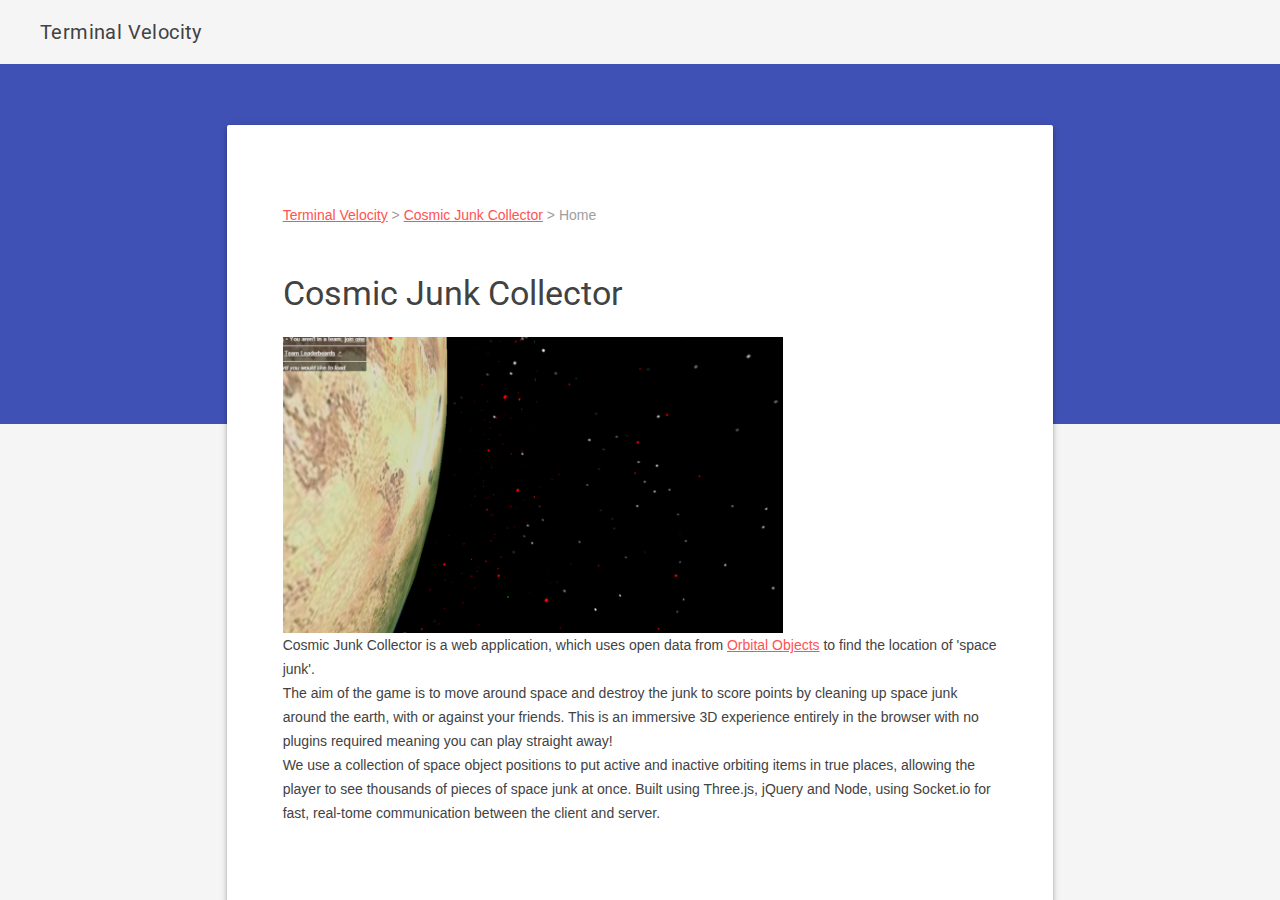
==== commit 36c161b5: "added some more info" ====
--- a/cosmic-junk-collector/index.html
+++ b/cosmic-junk-collector/index.html
@@ -30,8 +30,11 @@
               <img src="assets/space-image.jpg" width="500" height="auto">
 
               <p>
-                Cosmic Junk Collector is a web application, which uses open data from <a href="https://github.com/alexras/orbital_objects">Orbital Objects</a> to find the location of 'space junk'. The aim of the game is to move around space and destroy the junk to score points. 
-                Clean up space junk around the earth, with or against your friends. An immersive 3D experience entirely in-browser, no plugins required. We use a collection of space object positions to put active and inactive orbiting items in true places, allowing the player to see thousands of pieces of space junk at once. Built using Three.js, jQuery and Node, using Socket.io for fast, real-tome communication between client and server.
+                Cosmic Junk Collector is a web application, which uses open data from <a href="https://github.com/alexras/orbital_objects">Orbital Objects</a> to find the location of 'space junk'. 
+                <br>
+                The aim of the game is to move around space and destroy the junk to score points by cleaning up space junk around the earth, with or against your friends. This is an immersive 3D experience entirely in the browser with no plugins required meaning you can play straight away!
+                <br>
+                We use a collection of space object positions to put active and inactive orbiting items in true places, allowing the player to see thousands of pieces of space junk at once. Built using Three.js, jQuery and Node, using Socket.io for fast, real-tome communication between the client and server.
               </p>
           </div>
         </div>
